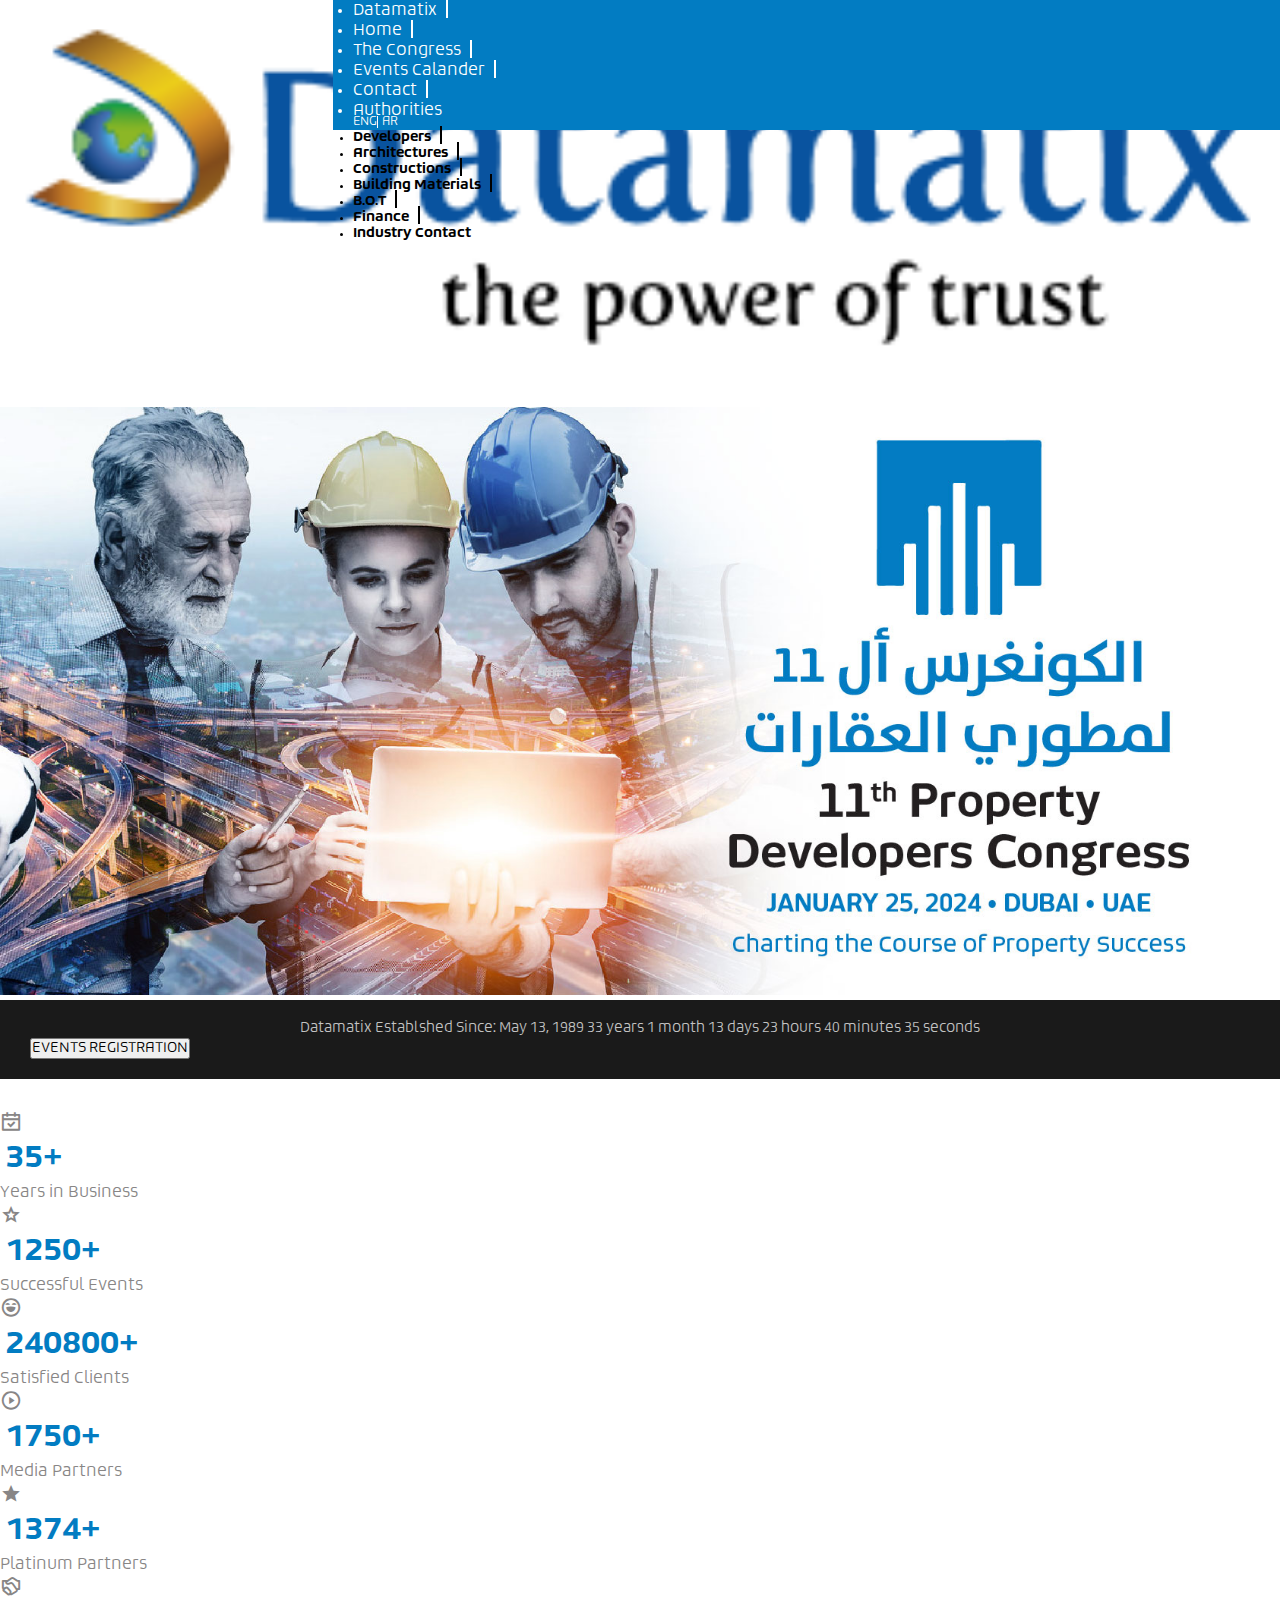
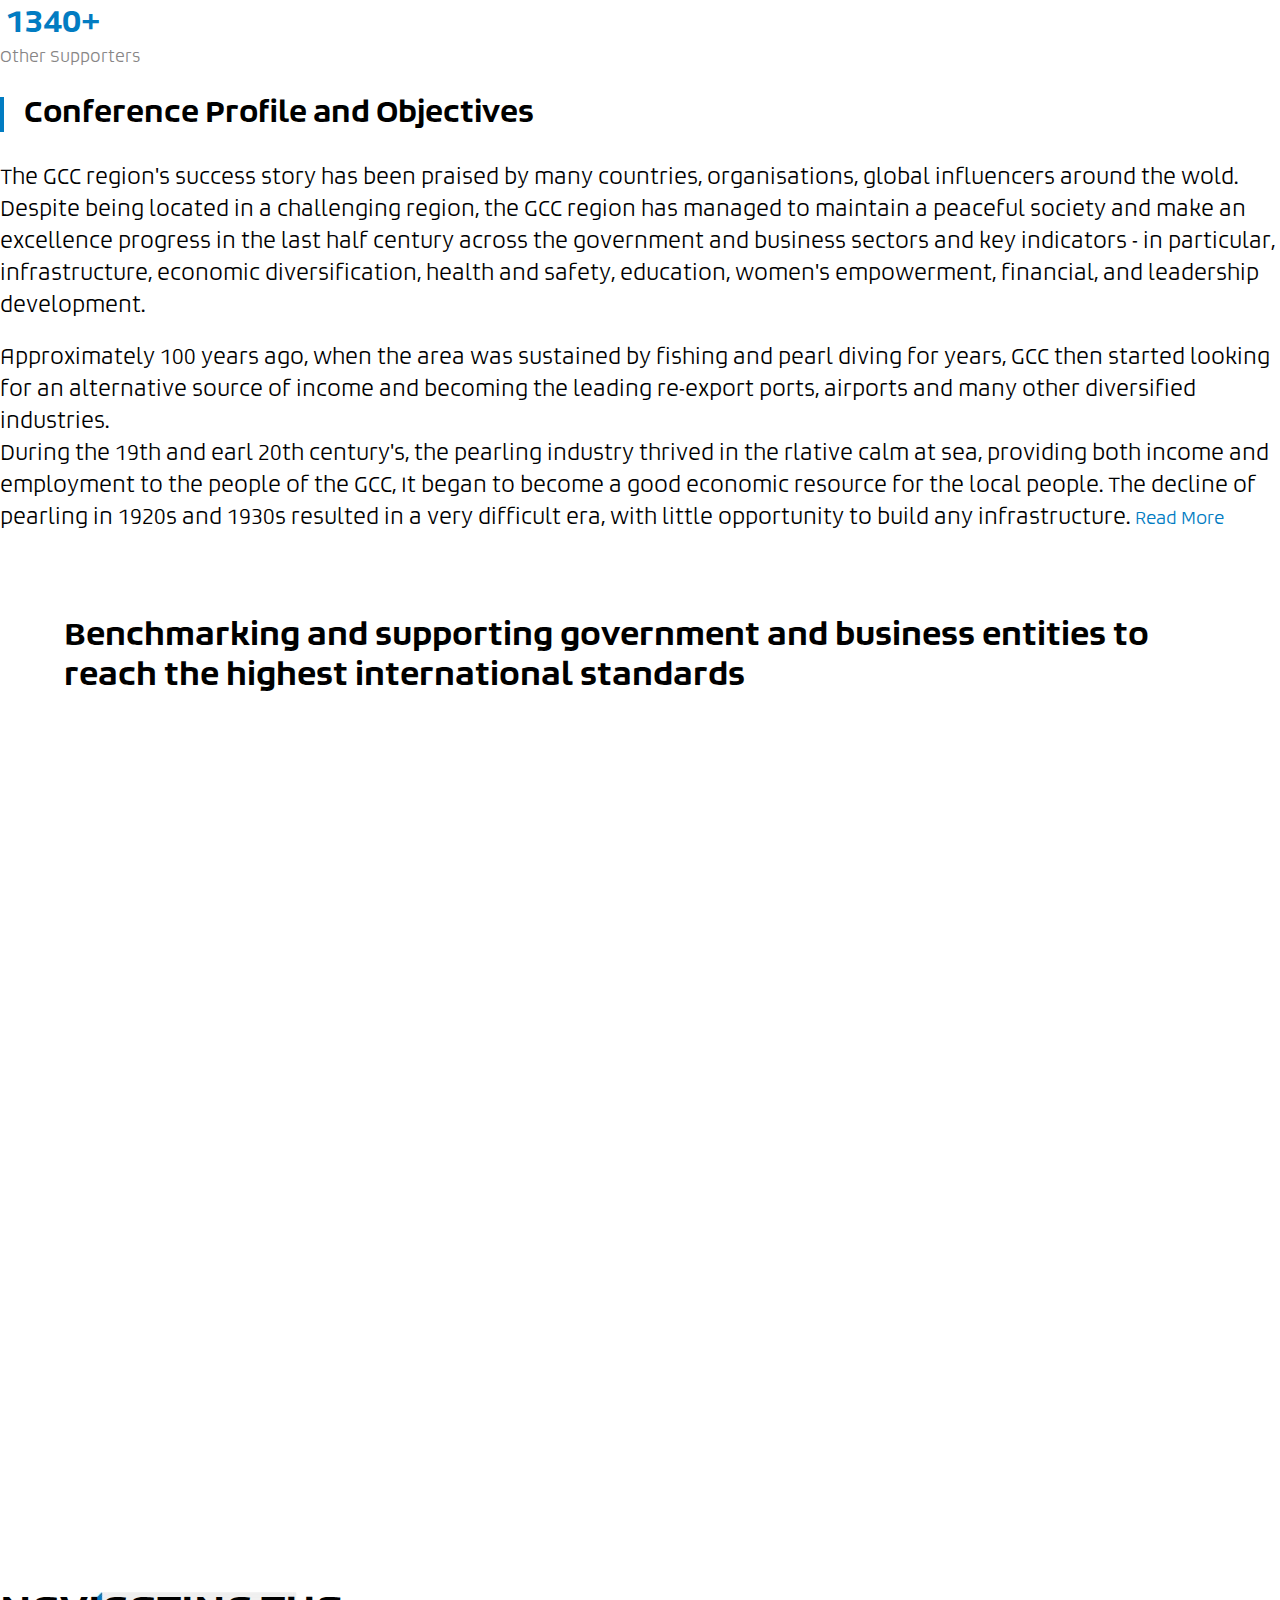
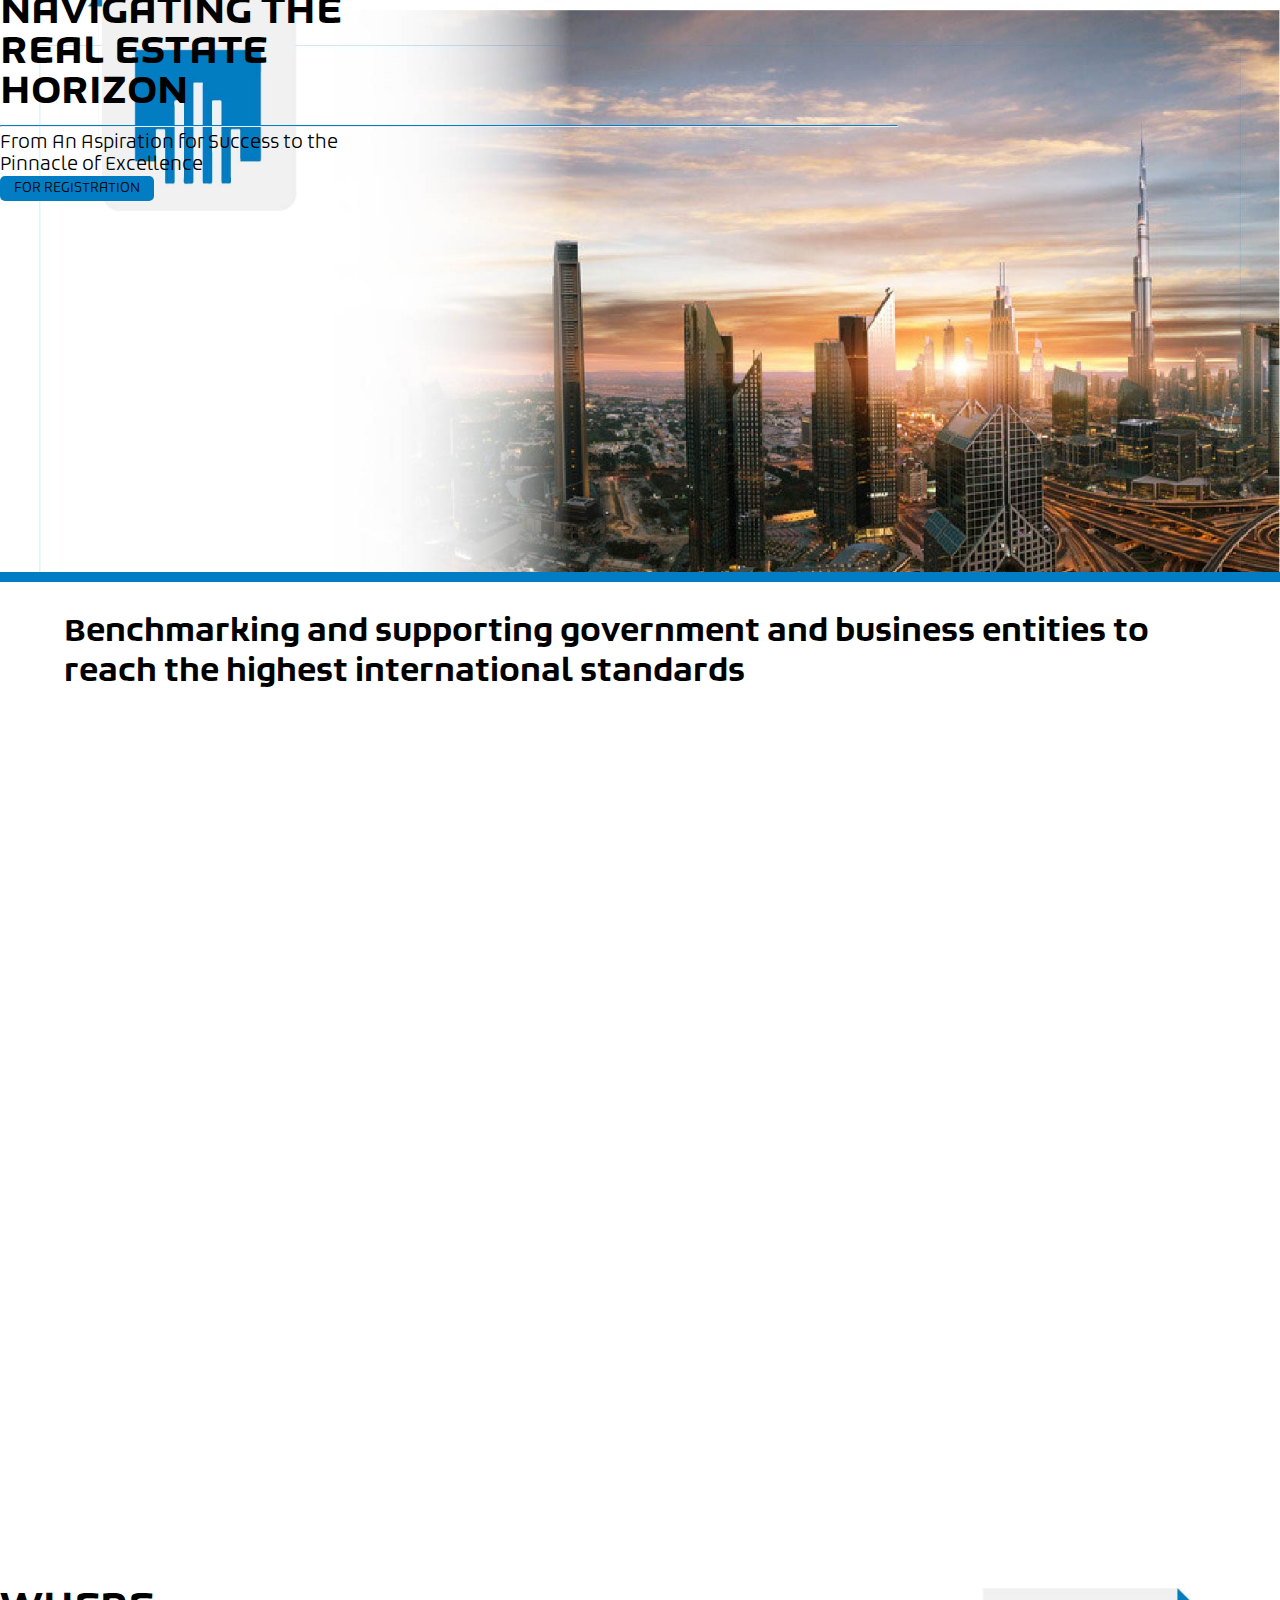
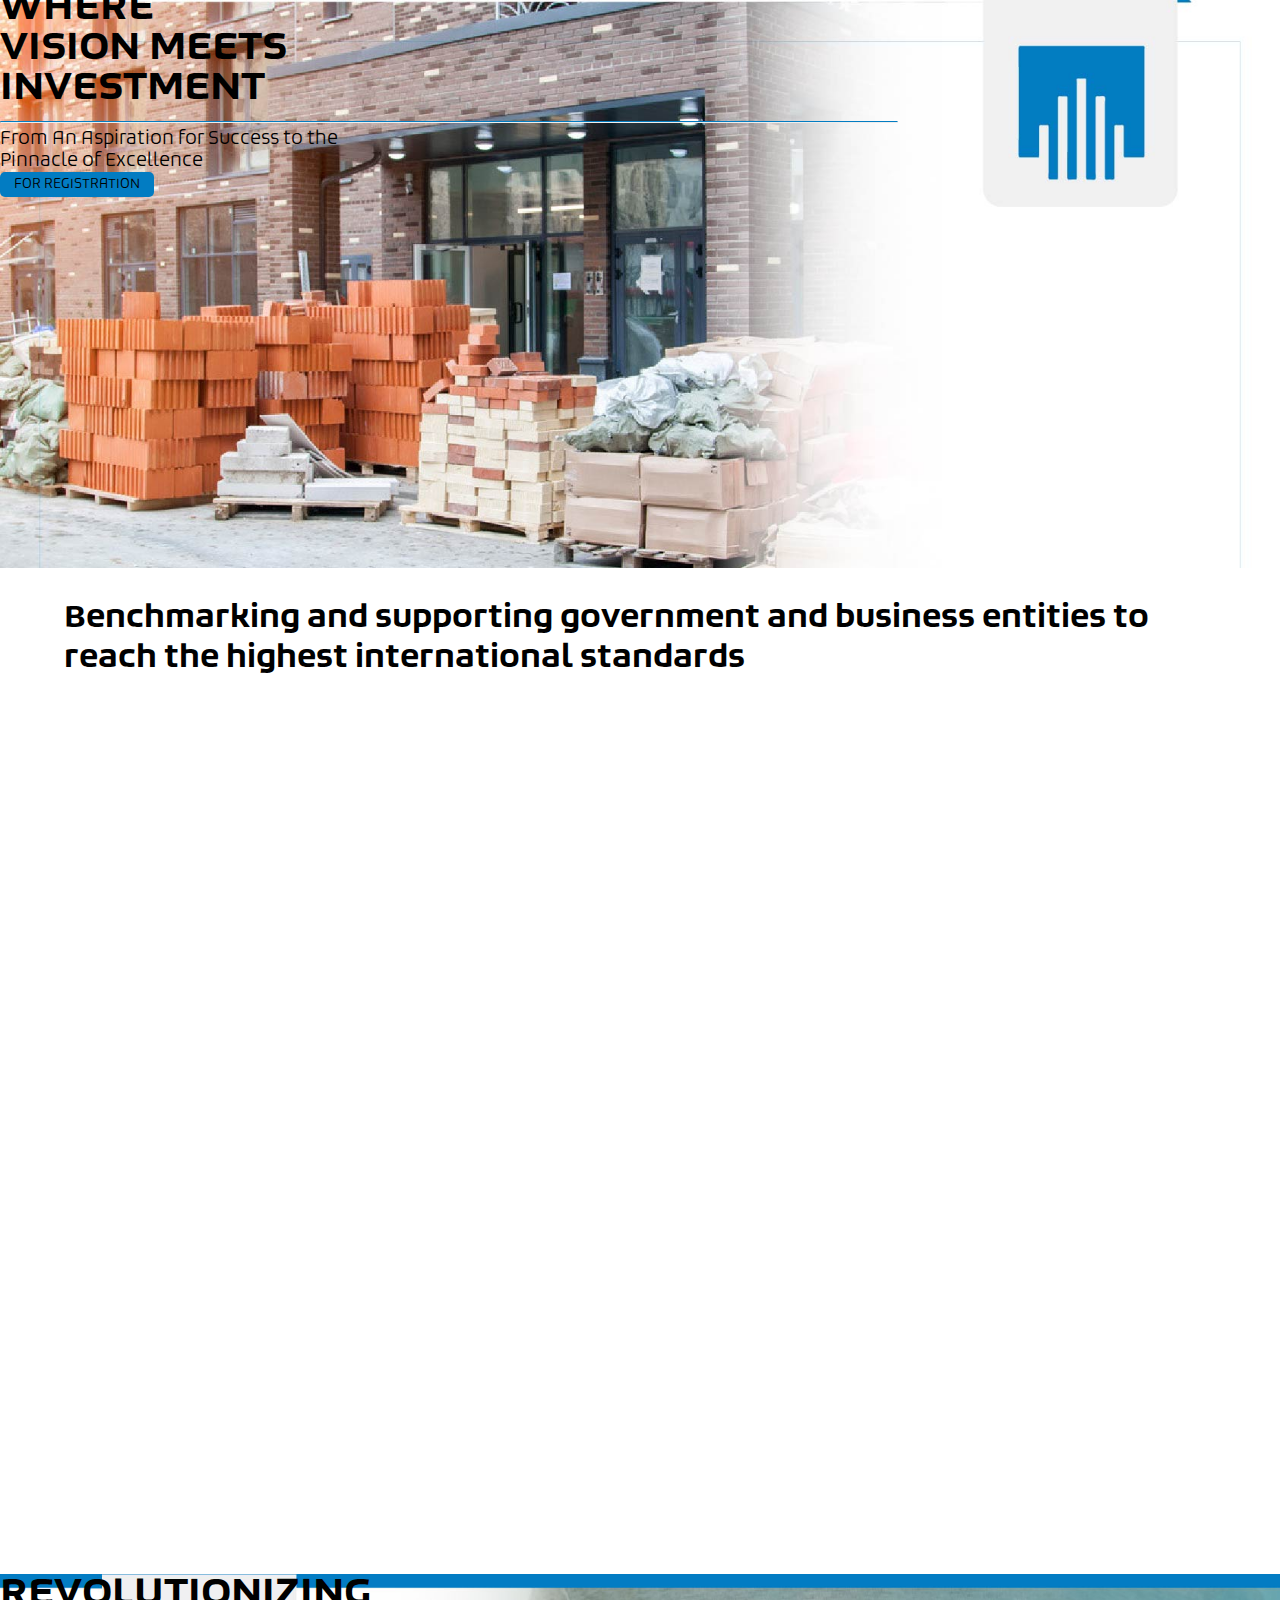
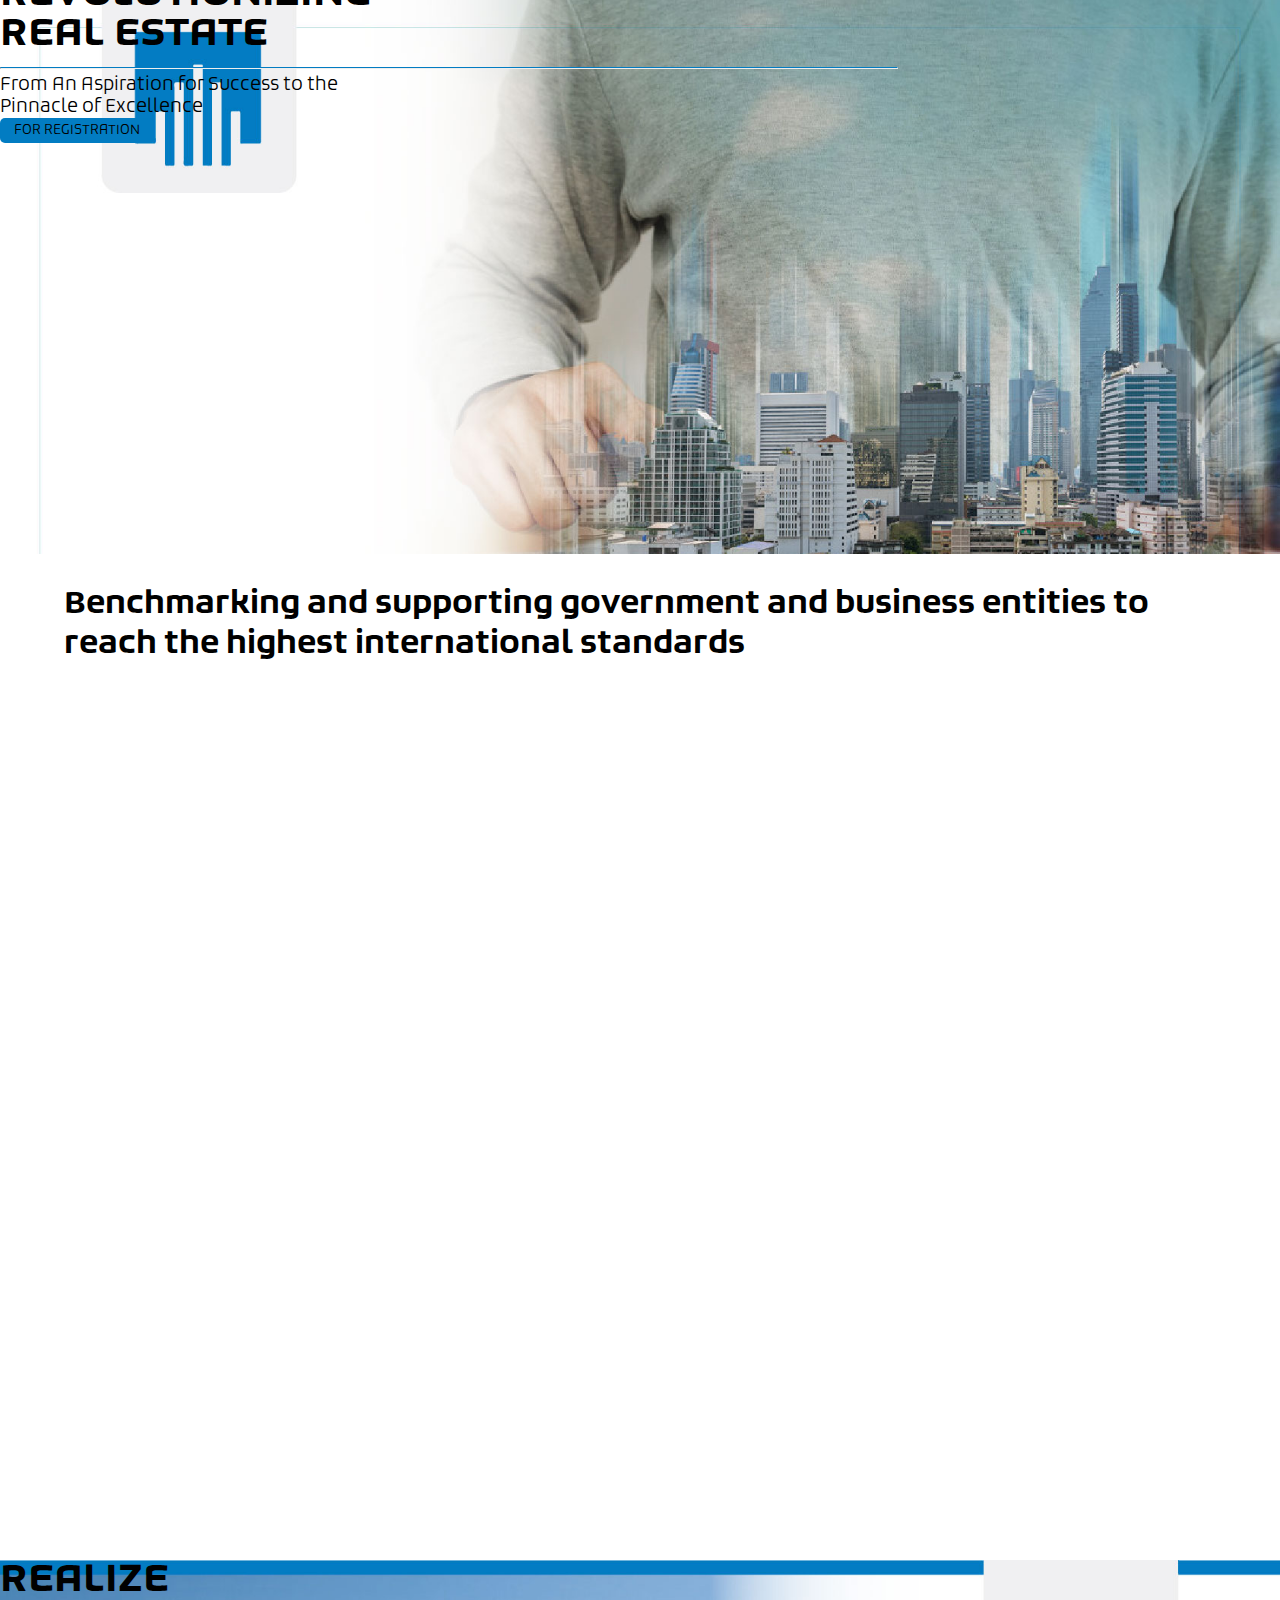
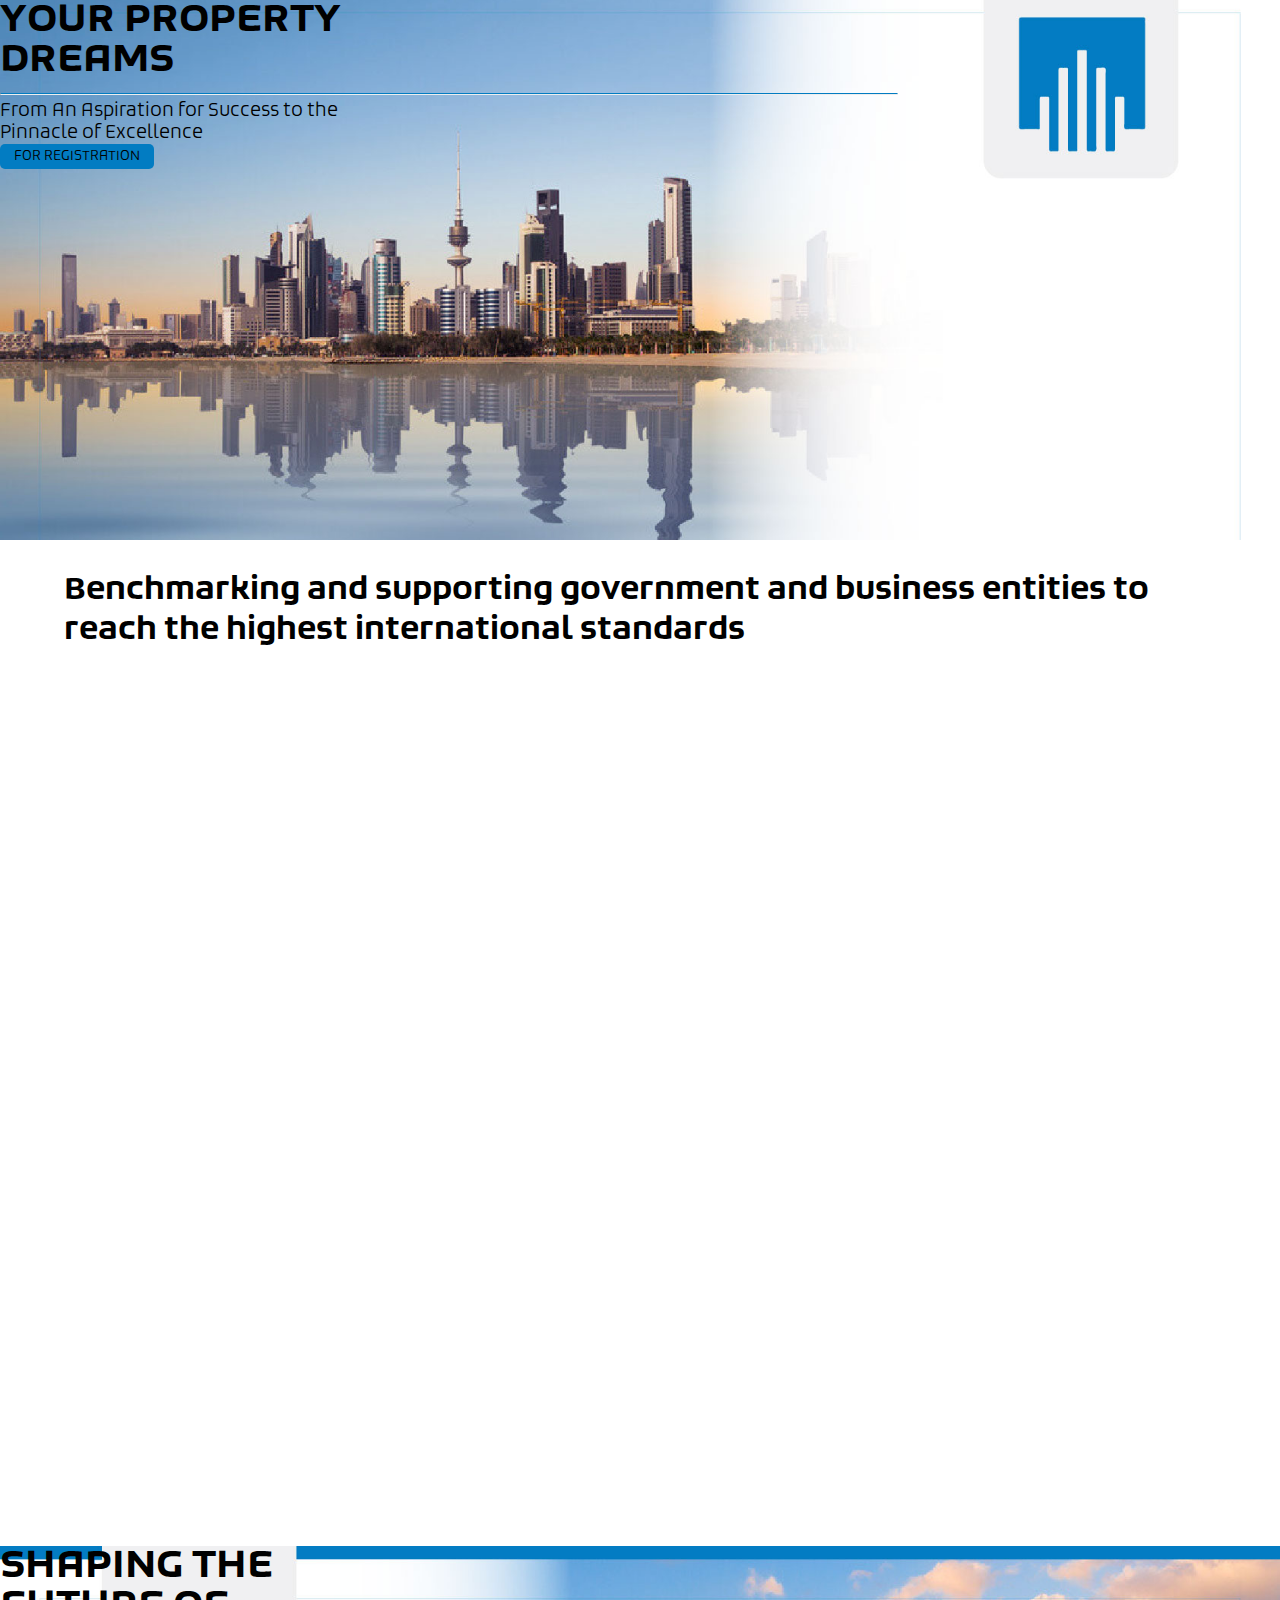
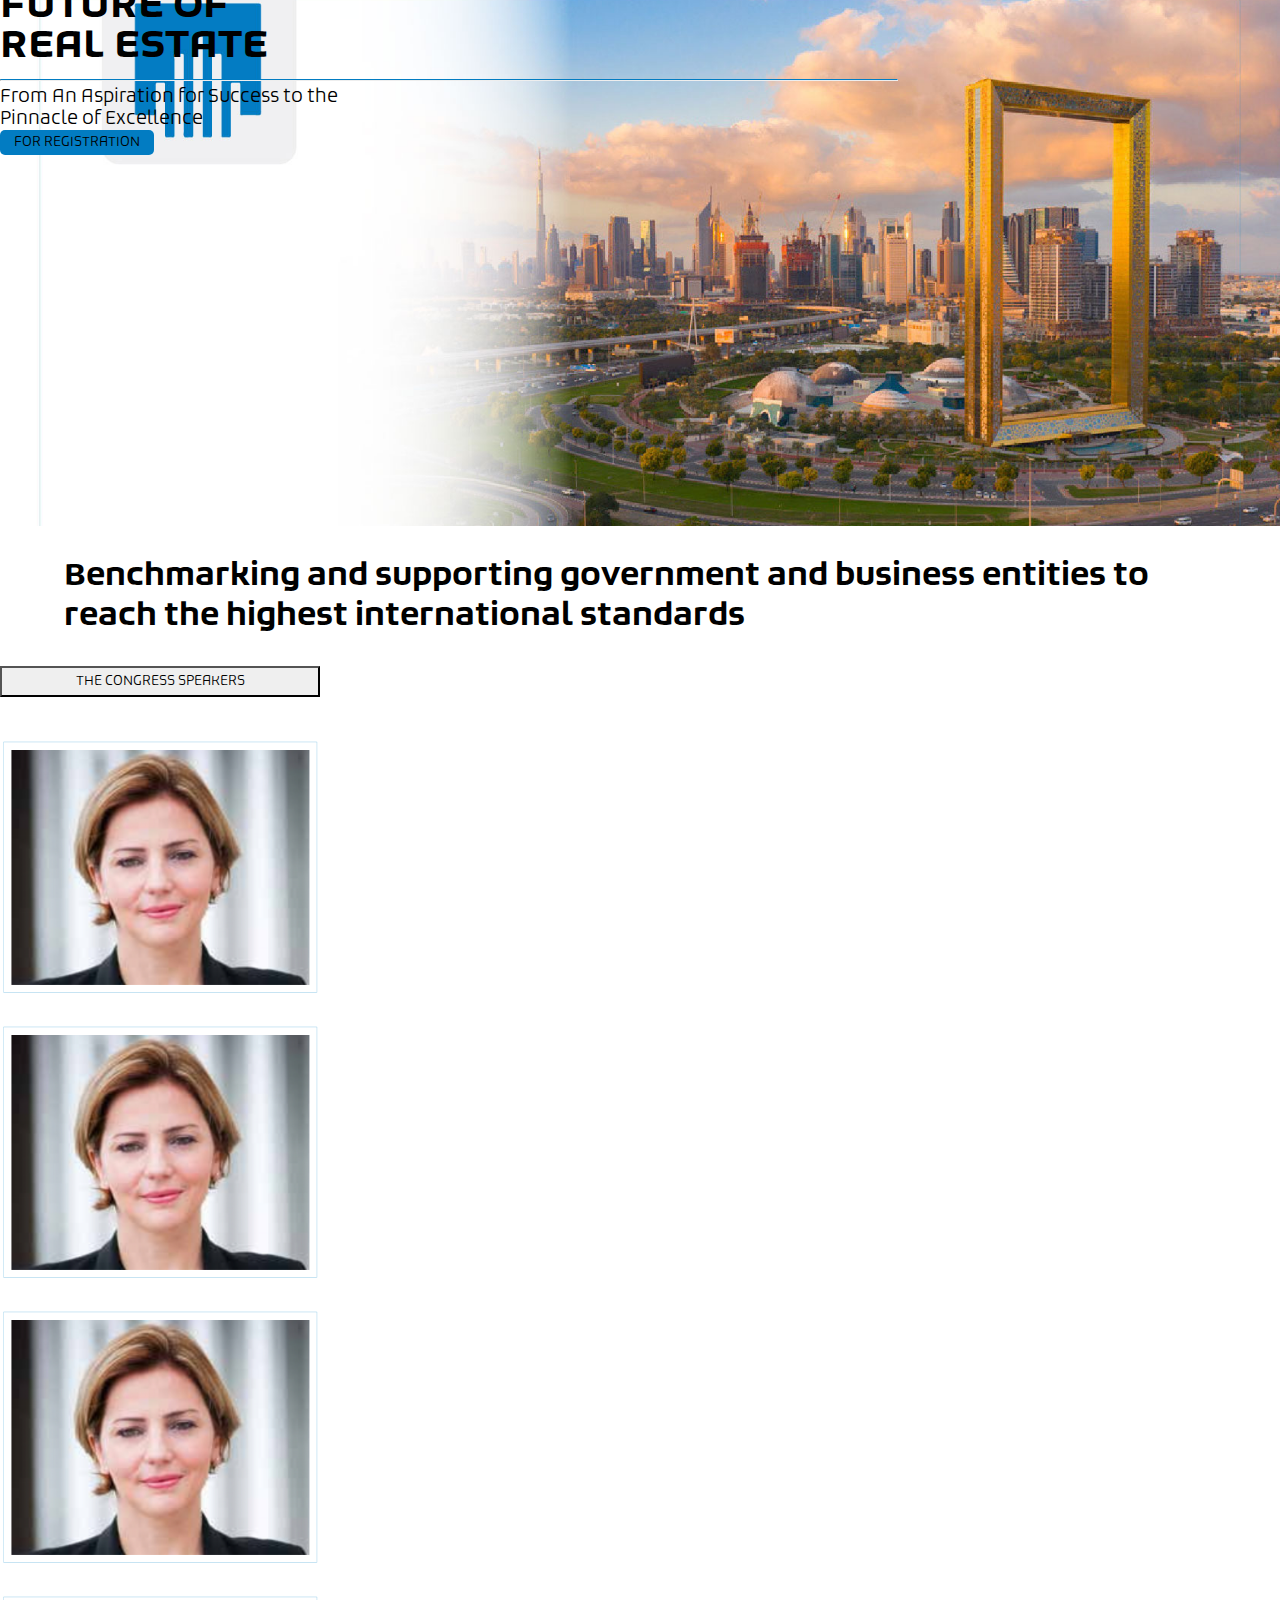
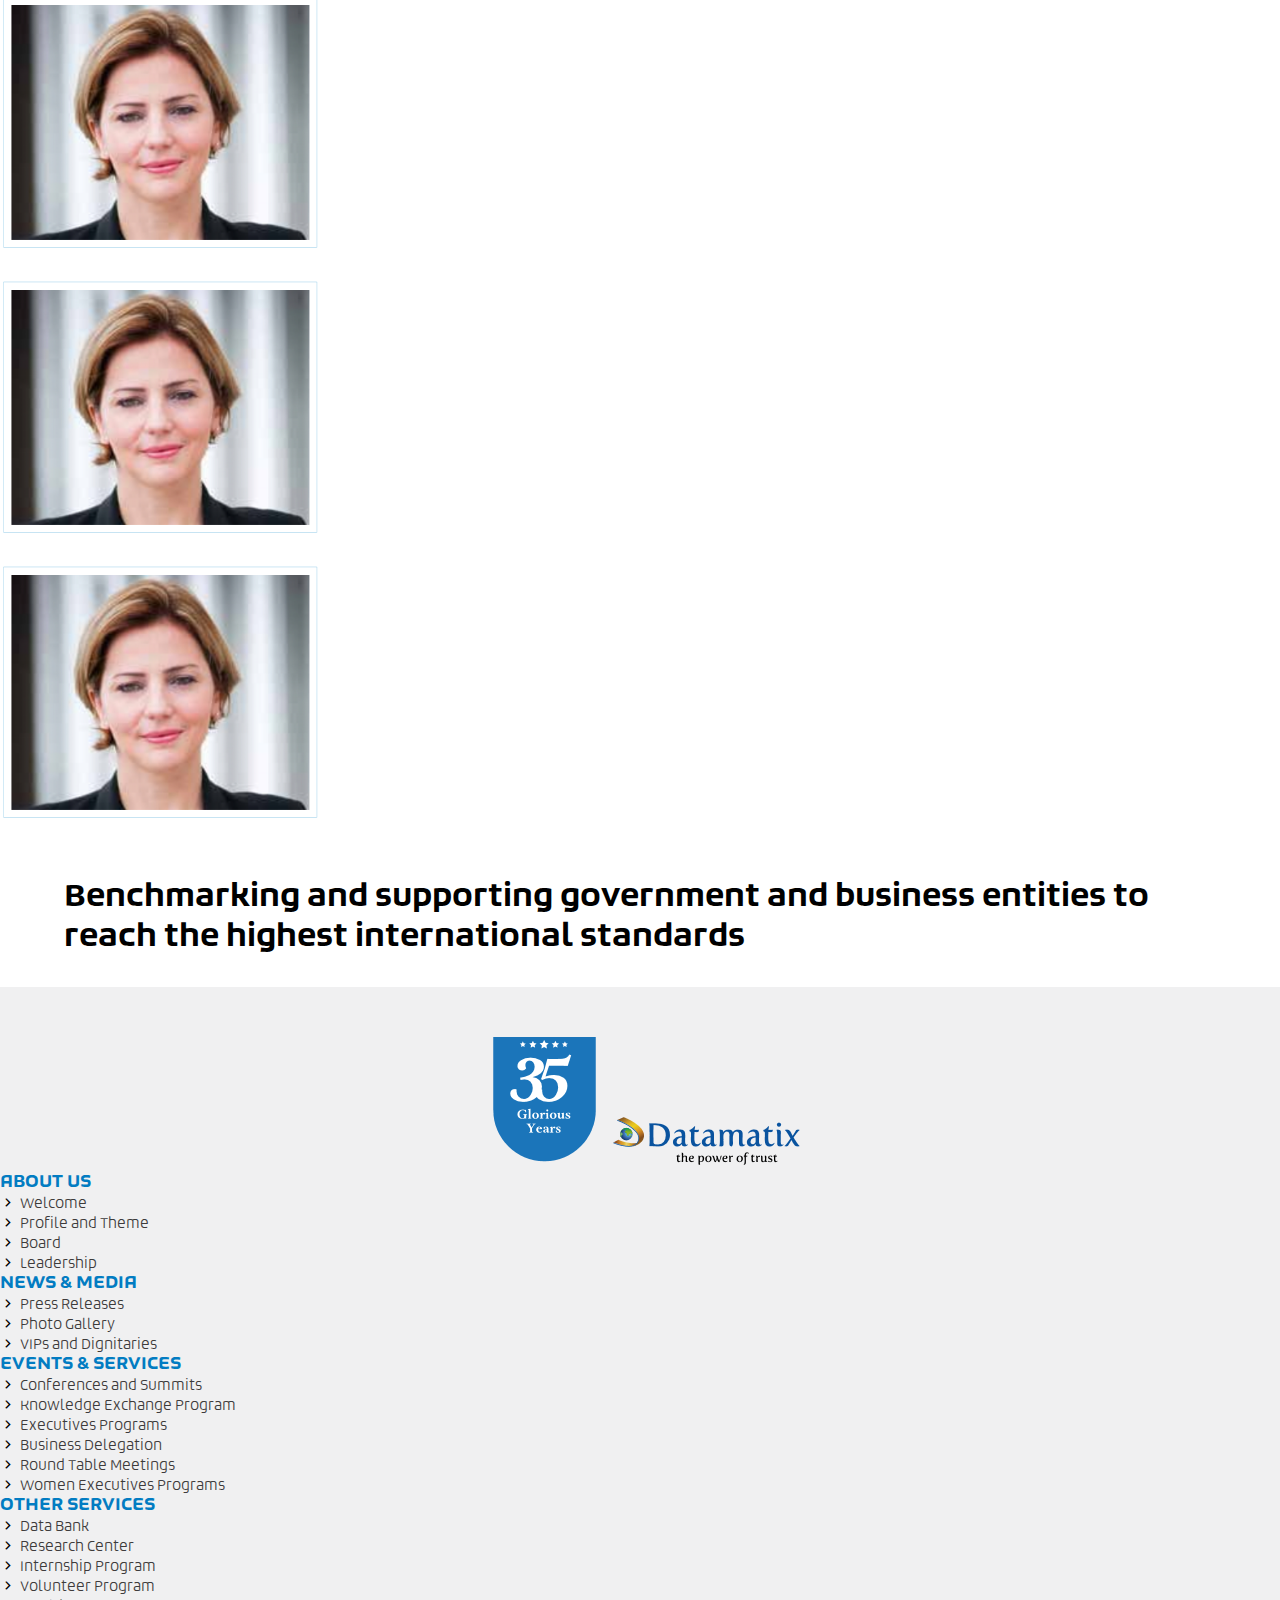
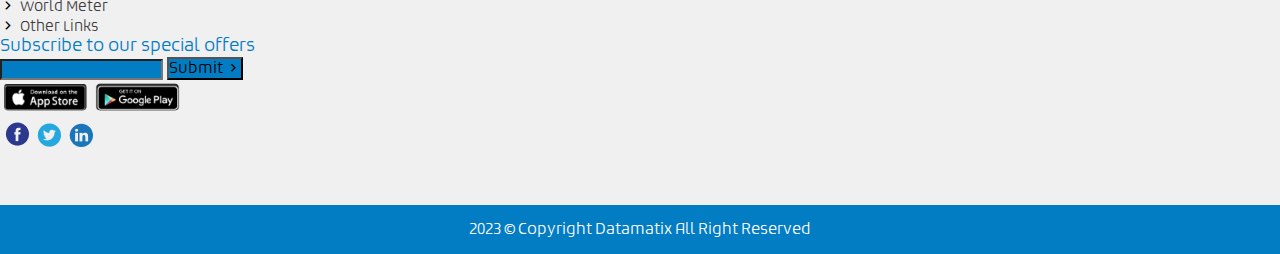
==== prop11th.html @ 407f834d "first commit" ====
<!DOCTYPE html>
<html lang="en">
  <head>
    <meta charset="utf-8">
    <meta name="viewport" content="width=device-width, initial-scale=1">
    <title>11th Property Developers Congress </title>
    <link rel="stylesheet" href="./assets/fonts/remixicon.css" />
    <link href="https://cdn.jsdelivr.net/npm/bootstrap@5.3.2/dist/css/bootstrap.min.css" rel="stylesheet" integrity="sha384-T3c6CoIi6uLrA9TneNEoa7RxnatzjcDSCmG1MXxSR1GAsXEV/Dwwykc2MPK8M2HN" crossorigin="anonymous">    
    <script defer src="https://cdn.jsdelivr.net/npm/bootstrap@5.3.2/dist/js/bootstrap.bundle.min.js" integrity="sha384-C6RzsynM9kWDrMNeT87bh95OGNyZPhcTNXj1NW7RuBCsyN/o0jlpcV8Qyq46cDfL" crossorigin="anonymous"></script>
    <link rel="stylesheet" href="./assets/css/prop11thStyle.css">
  </head>
  <body>

    <div class="home-screen">
        <!-- start header -->
        <header>
            <div class="container-fluid">
                <div class="row">
                    <div class="col-md-3">
                        <div class="left-part">
                            <a href="/"> 
                                <img src="./assets/img/logo.png" class="img-fluid" alt="logo">
                            </a>
                        </div>
                    </div>
                    <div class="col-md-9">
                        <div class="right-part">
                            <div class="top-nav">
                                <div class="container-fluid">
                                    <div class="row">
                                        <div class="col-md-10 col-8">
                                            <ul class="list-unstyled lists">
                                                <li class="list-inline-item">Datamatix</li>
                                                <li class="list-inline-item">
                                                    <a href="/mainProperty.html">Home</a>
                                                </li>
                                                <li class="list-inline-item">
                                                    <a href="/prop11th.html">The Congress</a>
                                                </li>
                                                <li class="list-inline-item">
                                                    <a href="/propertyEvents.html"> Events Calander </a>
                                                </li>
                                                <li class="list-inline-item">Contact</li>
                                                <li class="list-inline-item">Authorities</li>
                                            </ul>
                                        </div>
                                        <div class="col-md-2 col-4">
                                            <div class="langs text-end">
                                                <span class="border-right pe-2">ENG</span>
                                                <span class="ps-1">AR</span>
                                            </div>
                                        </div>
                                    </div>
                                </div>
                            </div>

                            <div class="nav1">
                                <ul class="list-unstyled lists">
                                    <li class="list-inline-item">Developers</li>
                                    <li class="list-inline-item">Architectures</li>
                                    <li class="list-inline-item">Constructions</li>
                                    <li class="list-inline-item">Building Materials </li>
                                    <li class="list-inline-item">B.O.T </li>
                                    <li class="list-inline-item">Finance</li>
                                    <li class="list-inline-item">Industry Contact</li>
                                </ul>
                           </div>

                        </div>
                    </div>
                </div>
                
                
            </div>
        </header>
        <!-- end header -->

        <!-- start banner_main -->

        <div class="main-banner">
            <img src="./assets/img/11thProp_banner.jpg" class="img-fluid" alt="banner" >
        </div>
        <!-- end banner_main-->

        <div class="counter-top">
            <div class="container-fluid">
                <div class="row">
                    <div class="col-md-9 col-12 m-auto">
                        <p>
                            Datamatix Establshed Since: May 13, 1989 33 years 1 month 13 days 23 hours 40 minutes 35 seconds 
                        </p>
                    </div>
                    <div class="col-md-3 col-12">
                        <button class="btn btn-primary">
                            EVENTS REGISTRATION 
                        </button>
                    </div>
                </div>
            </div>
        </div>

        <!-- start Counter -->
        <div class="counter">
            <div class="container">
                <div class="row">
                    <div class="col-md-2 col-6">
                        <div class="counter-desc text-center">
                            <i class="ri-calendar-check-line"></i>
                            <h2>35+</h2>
                            <p>Years in Business</p>
                        </div>
                    </div>
                    <div class="col-md-2 col-6">
                        <div class="counter-desc text-center">
                            <i class="ri-star-s-line"></i>
                            <h2>1250+</h2>
                            <p>Successful Events</p>
                        </div>
                    </div>
                    <div class="col-md-2 col-6">
                        <div class="counter-desc text-center">
                            <i class="ri-emotion-laugh-line"></i>
                            <h2>240800+</h2>
                            <p>Satisfied Clients</p>
                        </div>
                    </div>
                    <div class="col-md-2 col-6">
                        <div class="counter-desc text-center">
                            <i class="ri-play-circle-line"></i>
                            <h2>1750+</h2>
                            <p>Media Partners</p>
                        </div>
                    </div>
                    <div class="col-md-2 col-6">
                        <div class="counter-desc text-center">
                            <i class="ri-star-s-fill"></i>
                            <h2>1374+</h2>
                            <p>Platinum Partners</p>
                        </div>
                    </div>
                    <div class="col-md-2 col-6">
                        <div class="counter-desc text-center">
                            <i class="ri-shake-hands-line"></i>
                            <h2>1340+</h2>
                            <p>Other Supporters</p>
                        </div>
                    </div>
                </div>
            </div>
        </div>
        <!-- end Counter -->

        <div class="datamatix-section">
            <div class="container">
                <div class="row">
                    <div class="col-12">
                        <h3>Conference Proﬁle and Objectives</h3>
                        <p>
                            The GCC region's success story has been praised by many countries, organisations, global  
                            influencers around the wold. Despite being located in a challenging region, the GCC 
                            region has managed to maintain a peaceful society and make an excellence progress 
                            in the last half century across the government and business sectors and key 
                            indicators - in particular, infrastructure, economic diversification, health 
                            and safety, education, women's empowerment, financial, and leadership development. 
                        </p>
                        <br>
                        <p>
                            Approximately 100 years ago, when the area was sustained by fishing and pearl diving 
                            for years, GCC then started looking for an alternative source of income and becoming 
                            the leading re-export ports, airports and many other diversified industries.  
                        </p>
                        <p>
                            During the 19th and earl 20th century's, the pearling industry thrived in the rlative 
                            calm at sea, providing both income and employment to the people of the GCC, It began 
                            to become a good economic resource for the local people. The decline of pearling 
                            in 1920s and 1930s resulted in a very difficult era, with little opportunity to 
                            build any infrastructure.  <a>Read More</a>
                        </p>
                       
                    </div>
                </div>
            </div>
        </div>
        <br>

        <!-- start banners -->
        <!-- <div class="bannerTop banner">

            <div class="container">
                <div class="row">
                    <div class="col-md-7 col-12">
                        <div class="datamatix-section">
                            <h3>The Congress Proﬁle and Objectives</h3>
                            <p>
                                The GCC region’s success story has been
                                praised by many countries, organisations,
                                global leaders and inﬂuencers around the world. Despite being located in a challenging region,
                                the GCC region has managed to maintain a peaceful society and make an excellence
                                progress in the last half century across the government and business sectors and key 
                                indicators – in particular, infrastructure,
                                economic diversiﬁcation, health and safety, education, women’s empowerment, ﬁnancial,
                                and leadership development. <a href="/">Read More</a>
                            </p>
                        </div>
                    </div>
                </div>
            </div>
        </div> -->

        <div class="container">
            <h2 class="banner_title text-center" style="margin: 30px auto; width: 90%;">
                Benchmarking and supporting government and business entities to reach the highest international standards</h2>
        </div> 

        <div class="banner-1 banner">
            <div class="over">
                <div class="container">
                    <div class="row">
                        <div class="col-md-4 col-11 text-left">
                            <div class="banner-text">
                                <h3>
                                    NAVIGATING THE <br>
                                    REAL ESTATE <br>
                                    HORIZON
                                </h3>
                                <hr>
                                <p>From An Aspiration for Success to the <br> Pinnacle of Excellence</p>
                                <button class="btn btn-primary">FOR REGISTRATION</button>
                            </div>
                        </div>
                        <div class="col-md-8 col-1"></div>
                    </div>
                </div>
            </div>
        </div>

        
        <div class="container">
            <h2 class="banner_title text-center" style="margin: 30px auto; width: 90%;">
                Benchmarking and supporting government and business entities to reach the highest international standards</h2>
        </div> 

        <div class="banner-2 banner">
            <div class="over">
                <div class="container">
                    <div class="row">
                        <div class="col-md-8 col-1"></div>
                        <div class="col-md-4 col-11 text-end">
                            <div class="banner-text">
                                <h3>
                                    WHERE <br>
                                    VISION MEETS <br>
                                    INVESTMENT
                                </h3>
                                <hr>
                                <p>From An Aspiration for Success to the <br> Pinnacle of Excellence</p>
                                <button class="btn btn-primary">FOR REGISTRATION</button>
                            </div>
                        </div>
                    </div>
                </div>
            </div>
        </div>

        <div class="container">
            <h2 class="banner_title text-center" style="margin: 30px auto; width: 90%;">
                Benchmarking and supporting government and business entities to reach the highest international standards</h2>
        </div> 

        <div class="banner-3 banner">
            <div class="over">
                <div class="container">
                    <div class="row">
                        <div class="col-md-4 col-11 text-left">
                            <div class="banner-text">
                                <h3>
                                    REVOLUTIONIZING <br>
                                    REAL ESTATE
                                </h3>
                                <hr>
                                <p>From An Aspiration for Success to the <br> Pinnacle of Excellence</p>
                                <button class="btn btn-primary">FOR REGISTRATION</button>
                            </div>
                        </div>
                        <div class="col-md-8 col-1"></div>
                    </div>
                </div>
            </div>
        </div>

        <div class="container">
            <h2 class="banner_title text-center" style="margin: 30px auto; width: 90%;">
                Benchmarking and supporting government and business entities to reach the highest international standards</h2>
        </div> 

        <div class="banner-4 banner">
            <div class="over">
                <div class="container">
                    <div class="row">
                        <div class="col-md-8 col-1"></div>
                        <div class="col-md-4 col-11 text-end">
                            <div class="banner-text">
                                <h3>
                                    REALIZE <br>
                                    YOUR PROPERTY <br>
                                    DREAMS
                                </h3>
                                <hr>
                                <p>From An Aspiration for Success to the <br> Pinnacle of Excellence</p>
                                <button class="btn btn-primary">FOR REGISTRATION</button>
                            </div>
                        </div>
                    </div>
                </div>
            </div>
        </div>

        <div class="container">
            <h2 class="banner_title text-center" style="margin: 30px auto; width: 90%;">
                Benchmarking and supporting government and business entities to reach the highest international standards</h2>
        </div> 

        <div class="banner-5 banner">
            <div class="over">
                <div class="container">
                    <div class="row">
                        <div class="col-md-4 col-11 text-left">
                            <div class="banner-text">
                                <h3>
                                    SHAPING THE <br>
                                    FUTURE OF <br>
                                    REAL ESTATE
                                </h3>
                                <hr>
                                <p>From An Aspiration for Success to the <br> Pinnacle of Excellence</p>
                                <button class="btn btn-primary">FOR REGISTRATION</button>
                            </div>
                        </div>
                        <div class="col-md-8 col-1"></div>
                    </div>
                </div>
            </div>
        </div>

        <div class="container">
            <h2 class="banner_title text-center" style="margin: 30px auto; width: 90%;">
                Benchmarking and supporting government and business entities to reach the highest international standards</h2>
        </div> 

        <!-- end banners -->

        <!-- <div class="container text-center">
            <h2 class="banner_title text-center">Benchmarking and supporting government and business entities to reach the highest international standards</h2>
        </div> -->

        <!-- <div class="categories">
            <div class="container">
                <div class="row">
                    <div class="col-lg-4 col-md-6 col-12">
                        <div class="cat">
                            <img src="./assets/img/category1.png" width="320" height="260" class="img-fluid" alt="img1">
                        </div>
                    </div>
                    <div class="col-lg-4 col-md-6 col-12">
                        <div class="cat">
                            <img src="./assets/img/category2.png" width="320" height="260" class="img-fluid" alt="img2">
                        </div>
                    </div>
                    <div class="col-lg-4 col-md-6 col-12">
                        <div class="cat">

                            <img src="./assets/img/category3.png" width="320" height="260" class="img-fluid" alt="img3">
                        </div>
                    </div>
                    <div class="col-lg-4 col-md-6 col-12">
                        <div class="cat">
                            <img src="./assets/img/category4.png" width="320" height="260" class="img-fluid" alt="img4">
                        </div>
                    </div>
                    <div class="col-lg-4 col-md-6 col-12">
                        <div class="cat">
                            <img src="./assets/img/category5.png" width="320" height="260" class="img-fluid" alt="img5">
                        </div>
                    </div>
                    <div class="col-lg-4 col-md-6 col-12">
                        <div class="cat">
                            <img src="./assets/img/category6.png" width="320" height="260" class="img-fluid" alt="img6">
                        </div>
                    </div>
                </div>
            </div>
        </div> -->

        <!-- start UPCOMING EVENTS -->
        
        <!-- <div class="events">
            <div class="container">
                <h3>UPCOMING EVENTS</h3>
                <div class="row">
                    <div class="col-md-4 col-12">
                        <div class="event-card active">
                            <img src="./assets/img/event1.png" alt="event1" class="img-fluid">
                            <h5>The Construction Company Congress</h5>
                            <div class="card-body">
                                <p>About 4-decades ago, the institute embarked on a global excellence development journey to accelerate the leadership and organizational development goals of the middle east region and</p>
                            </div>
                            <div class="card-footer">
                                <h6>MARCH 23, 2022</h6>
                                <p>Dubai, United Arab Emirates</p>
                            </div>
                            <button class="btn btn-primary">
                                <a href="/">FOR REGISTRATION</a>
                                <i class="ri-arrow-right-s-line ms-2"></i>
                            </button>
                        </div>
                    </div>
                    <div class="col-md-4 col-12">
                        <div class="event-card">
                            <img src="./assets/img/event2.png" alt="event2" class="img-fluid">
                            <h5>The Food <br> Company Congress</h5>
                            <div class="card-body">
                                <p>About 4-decades ago, the institute embarked on a global excellence development journey to accelerate the leadership and organizational development goals of the middle east region and</p>
                            </div>
                            <div class="card-footer">
                                <h6>MARCH 23, 2022</h6>
                                <p>Dubai, United Arab Emirates</p>
                            </div>
                            <button class="btn btn-primary">
                                <a href="/">FOR REGISTRATION</a>
                                <i class="ri-arrow-right-s-line ms-2"></i>
                            </button>
                        </div>
                    </div>
                    <div class="col-md-4 col-12">
                        <div class="event-card">
                            <img src="./assets/img/event3.png" alt="event3" class="img-fluid">
                            <h5>The Architect Company Congress</h5>
                            <div class="card-body">
                                <p>About 4-decades ago, the institute embarked on a global excellence development journey to accelerate the leadership and organizational development goals of the middle east region and</p>
                            </div>
                            <div class="card-footer">
                                <h6>MARCH 23, 2022</h6>
                                <p>Dubai, United Arab Emirates</p>
                            </div>
                            <button class="btn btn-primary">
                                <a href="/">FOR REGISTRATION</a>
                                <i class="ri-arrow-right-s-line ms-2"></i>
                            </button>
                        </div>
                    </div>
                    <div class="col-md-4 col-12">
                        <div class="event-card active">
                            <img src="./assets/img/event4.png" alt="event4" class="img-fluid">
                            <h5>The Building Materials Congress</h5>
                            <div class="card-body">
                                <p>About 4-decades ago, the institute embarked on a global excellence development journey to accelerate the leadership and organizational development goals of the middle east region and</p>
                            </div>
                            <div class="card-footer">
                                <h6>MARCH 23, 2022</h6>
                                <p>Dubai, United Arab Emirates</p>
                            </div>
                            <button class="btn btn-primary">
                                <a href="/">FOR REGISTRATION</a>
                                <i class="ri-arrow-right-s-line ms-2"></i>
                            </button>
                        </div>
                    </div>
                    <div class="col-md-4 col-12">
                        <div class="event-card">
                            <img src="./assets/img/event2.png" alt="event2" class="img-fluid">
                            <h5>The Food <br> Company Congress</h5>
                            <div class="card-body">
                                <p>About 4-decades ago, the institute embarked on a global excellence development journey to accelerate the leadership and organizational development goals of the middle east region and</p>
                            </div>
                            <div class="card-footer">
                                <h6>MARCH 23, 2022</h6>
                                <p>Dubai, United Arab Emirates</p>
                            </div>
                            <button class="btn btn-primary">
                                <a href="/">FOR REGISTRATION</a>
                                <i class="ri-arrow-right-s-line ms-2"></i>
                            </button>
                        </div>
                    </div>
                    <div class="col-md-4 col-12">
                        <div class="event-card">
                            <img src="./assets/img/event3.png" alt="event3" class="img-fluid">
                            <h5>The Architect Company Congress</h5>
                            <div class="card-body">
                                <p>About 4-decades ago, the institute embarked on a global excellence development journey to accelerate the leadership and organizational development goals of the middle east region and</p>
                            </div>
                            <div class="card-footer">
                                <h6>MARCH 23, 2022</h6>
                                <p>Dubai, United Arab Emirates</p>
                            </div>
                            <button class="btn btn-primary">
                                <a href="/">FOR REGISTRATION</a>
                                <i class="ri-arrow-right-s-line ms-2"></i>
                            </button>
                        </div>
                    </div>
                    <div class="col-md-4 col-12">
                        <div class="event-card active">
                            <img src="./assets/img/event4.png" alt="event4" class="img-fluid">
                            <h5>The Building Materials Congress</h5>
                            <div class="card-body">
                                <p>About 4-decades ago, the institute embarked on a global excellence development journey to accelerate the leadership and organizational development goals of the middle east region and</p>
                            </div>
                            <div class="card-footer">
                                <h6>MARCH 23, 2022</h6>
                                <p>Dubai, United Arab Emirates</p>
                            </div>
                            <button class="btn btn-primary">
                                <a href="/">FOR REGISTRATION</a>
                                <i class="ri-arrow-right-s-line ms-2"></i>
                            </button>
                        </div>
                    </div>
                    <div class="col-md-4 col-12">
                        <div class="event-card">
                            <img src="./assets/img/event2.png" alt="event2" class="img-fluid">
                            <h5>The Food <br> Company Congress</h5>
                            <div class="card-body">
                                <p>About 4-decades ago, the institute embarked on a global excellence development journey to accelerate the leadership and organizational development goals of the middle east region and</p>
                            </div>
                            <div class="card-footer">
                                <h6>MARCH 23, 2022</h6>
                                <p>Dubai, United Arab Emirates</p>
                            </div>
                            <button class="btn btn-primary">
                                <a href="/">FOR REGISTRATION</a>
                                <i class="ri-arrow-right-s-line ms-2"></i>
                            </button>
                        </div>
                    </div>
                    <div class="col-md-4 col-12">
                        <div class="event-card">
                            <img src="./assets/img/event3.png" alt="event3" class="img-fluid">
                            <h5>The Architect Company Congress</h5>
                            <div class="card-body">
                                <p>About 4-decades ago, the institute embarked on a global excellence development journey to accelerate the leadership and organizational development goals of the middle east region and</p>
                            </div>
                            <div class="card-footer">
                                <h6>MARCH 23, 2022</h6>
                                <p>Dubai, United Arab Emirates</p>
                            </div>
                            <button class="btn btn-primary">
                                <a href="/">FOR REGISTRATION</a>
                                <i class="ri-arrow-right-s-line ms-2"></i>
                            </button>
                        </div>
                    </div>
                </div>
            </div>
        </div> -->

        <!-- end UPCOMING EVENTS -->
        

        <!-- start gallery -->
        <div class="gallery">
            <div class="container">
                <div class="row">
                    <div class="col-md-4 col-0"></div>
                    <div class="col-md-4 col-12">
                        <button class="btn btn-primary">THE CONGRESS SPEAKERS</button>
                    </div>
                    <div class="col-md-4 col-0"></div>
                </div>
                <div class="row">
                    <div class=" col-md-4 col-sm-6 col-12">
                        <img src="./assets/img/speaker.png" width="320" height="260" class="img-fluid">
                    </div>
                    <div class=" col-md-4 col-sm-6 col-12">
                        <img src="./assets/img/speaker.png" width="320" height="260" class="img-fluid">
                    </div>
                    <div class=" col-md-4 col-sm-6 col-12">
                        <img src="./assets/img/speaker.png" width="320" height="260" class="img-fluid">
                    </div>
                    <div class=" col-md-4 col-sm-6 col-12">
                        <img src="./assets/img/speaker.png" width="320" height="260" class="img-fluid">
                    </div>
                    <div class=" col-md-4 col-sm-6 col-12">
                        <img src="./assets/img/speaker.png" width="320" height="260" class="img-fluid">
                    </div>
                    <div class=" col-md-4 col-sm-6 col-12">
                        <img src="./assets/img/speaker.png" width="320" height="260" class="img-fluid">
                    </div>
                </div>
            </div>
        </div>
        <!-- end gallery -->

        <div class="container">
            <h2 class="banner_title text-center" style="margin: 30px auto; width: 90%;">
                Benchmarking and supporting government and business entities to reach the highest international standards</h2>
        </div> 

        <!-- start footer -->
        <footer>
            <div class="container">
                <div class="row mb-2">
                    <div class="col-md-3 col-12 text-sm-center">
                        <div class="logo">
                            <img class="img-fluid" src="./assets/img/logo-footer.png" alt="logo3">
                            <img class="img-fluid" src="./assets/img/logo-footer2.png" alt="logo2">
                        </div>
                    </div>

                    <div class="col-md-2 col-6">
                        <h5>ABOUT US</h5>
                        <div class="links d-flex">
                            <i class="ri-arrow-right-s-line"></i>
                            <span>Welcome</span>
                        </div>
                        <div class="links d-flex">
                            <i class="ri-arrow-right-s-line"></i>
                            <span> Profile and Theme </span>
                        </div>
                        <div class="links d-flex">
                            <i class="ri-arrow-right-s-line"></i>
                            <span>Board</span>
                        </div>
                        <div class="links d-flex">
                            <i class="ri-arrow-right-s-line"></i>
                            <span>Leadership</span>
                        </div>
                    </div>

                    <div class="col-md-2 col-6">
                        <h5>NEWS & MEDIA</h5>
                        <div class="links d-flex">
                            <i class="ri-arrow-right-s-line"></i>
                            <span>Press Releases</span>
                        </div>
                        <div class="links d-flex">
                            <i class="ri-arrow-right-s-line"></i>
                            <span>Photo Gallery</span>
                        </div>
                        <div class="links d-flex">
                            <i class="ri-arrow-right-s-line"></i>
                            <span>VIPs and Dignitaries</span>
                        </div>
                    </div>

                    <div class="col-md-3 col-6">
                        <h5>EVENTS & SERVICES </h5>
                        <div class="links d-flex">
                            <i class="ri-arrow-right-s-line"></i>
                            <span>Conferences and Summits </span>
                        </div>
                        <div class="links d-flex">
                            <i class="ri-arrow-right-s-line"></i>
                            <span>Knowledge Exchange Program</span>
                        </div>
                        <div class="links d-flex">
                            <i class="ri-arrow-right-s-line"></i>
                            <span>Executives Programs </span>
                        </div>
                        <div class="links d-flex">
                            <i class="ri-arrow-right-s-line"></i>
                            <span>Business Delegation</span>
                        </div>
                        <div class="links d-flex">
                            <i class="ri-arrow-right-s-line"></i>
                            <span>Round Table Meetings</span>
                        </div>
                        <div class="links d-flex">
                            <i class="ri-arrow-right-s-line"></i>
                            <span>Women Executives Programs</span>
                        </div>
                    </div>

                    <div class="col-md-2 col-6">
                        <h5>OTHER SERVICES</h5>
                        <div class="links d-flex">
                            <i class="ri-arrow-right-s-line"></i>
                            <span>Data Bank</span>
                        </div>
                        <div class="links d-flex">
                            <i class="ri-arrow-right-s-line"></i>
                            <span>Research Center</span>
                        </div>
                        <div class="links d-flex">
                            <i class="ri-arrow-right-s-line"></i>
                            <span>Internship Program </span>
                        </div>
                        <div class="links d-flex">
                            <i class="ri-arrow-right-s-line"></i>
                            <span>Volunteer Program </span>
                        </div>
                        <div class="links d-flex">
                            <i class="ri-arrow-right-s-line"></i>
                            <span>World Meter </span>
                        </div>
                        <div class="links d-flex">
                            <i class="ri-arrow-right-s-line"></i>
                            <span>Other Links</span>
                        </div>
                    </div>

                    <!-- <div class="col-md-2 col-sm-4 col-6">
                        <h5>Advertise</h5>
                        <div class="links d-flex">
                            <i class="ri-arrow-right-s-line"></i>
                            <span>Consultancy</span>
                        </div>
                        <div class="links d-flex">
                            <i class="ri-arrow-right-s-line"></i>
                            <span>Criteria Devp.</span>
                        </div>
                        <div class="links d-flex">
                            <i class="ri-arrow-right-s-line"></i>
                            <span>Old Links</span>
                        </div>
                    </div> -->

                </div>
                <div class="row">
                    <!-- <div class="col-md-2"></div> -->
                    <div class="col-12">
                        <label for="subscribe" class="form-label subscribe-label">Subscribe to our special offers</label>
                    </div>
                </div>
                <div class="row mb-2">
                    <!-- <div class="col-md-2"></div> -->
                    <div class="col-md-7">
                        <form>
                            <div class="d-flex">
                                <input type="text" class="form-control me-3" id="subscribe">
                                <button type="submit" class="btn btn-primary d-flex">
                                    Submit
                                    <i class="ri-arrow-right-s-line ml-1"></i>
                                </button>
                            </div>
                        </form>
                    </div>
                    <div class="col-md-3 text-sm-center">
                        <div class="icon-download d-flex">
                            <img src="./assets/img/footer-1.png" width="90" class="img-fluid" alt="dwmload1">
                            <img src="./assets/img/footer-2.png" width="90" class="img-fluid" alt="dwmload2">
                        </div>
                    </div>
                    <div class="col-md-2 text-sm-center">
                        <div class="social d-flex">
                            <img src="./assets/img/icon-1.png" class="img-fluid" alt="dwmload1">
                            <img src="./assets/img/icon-2.png" class="img-fluid" alt="dwmload2">
                            <img src="./assets/img/icon-3.png" class="img-fluid" alt="dwmload2">
                        </div>
                    </div>
                </div>
            </div>
            <div class="copy-right">
                <div class="container">
                    <div class="row">
                        <div class="col-12">
                            <p>2023 &COPY; Copyright Datamatix All Right Reserved </p>
                        </div>
                    </div>
                </div>
            </div>
        </footer>
        <!-- end footer -->
       
    </div>

    </body>
</html>
---- assets/css/prop11thStyle.css ----
@font-face{
    font-family: bruumBoldFont;
    src: url(./../fonts/Bruum\ FY\ Bold.otf);
}
@font-face{
    font-family: bruumFont;
    src: url(./../fonts/Bruum\ FY\ Black.otf);
}
@font-face{
    font-family: bruumLightFont;
    src: url(./../fonts/Bruum\ FY\ Light.otf);
}

*{
    font-family: bruumLightFont;
    margin: 0;
    padding: 0;
}
ul{
    margin-top: 0;
    margin-bottom: 0;
}
/* start home sreen */

/* start header */
header{
    position: relative;
    margin-bottom: 35px;
    /* padding-bottom: 35px; */
    /* border-bottom: 5px solid #027cc2; */
}
header .left-part img{
    width: 100%;
    min-height: 100px;
    margin-top: 15px;
    cursor: pointer;
}
header .right-part{
    width: 74%;
    position: absolute;
    right: 0;
    top: 0;
}
header .right-part .top-nav{
    background-color: #027cc2;
    padding: 0 20px;
    color: #fff;
    min-height: 70px;
    display: flex;
    align-items: center;
}
header .right-part .top-nav ul li a{
    text-decoration: none;
    color: #fff;
}
header .right-part .top-nav ul li{
    margin-right: 21px;
    position: relative;
    cursor: pointer;
}
header .right-part .top-nav ul li:hover{
    border-bottom: 1px solid #fff;
}
header .right-part .top-nav ul li:not(:last-child)::after{
    content: '';
    position: absolute;
    width: 2px;
    margin-left: 9px;
    height: 18px;
    bottom: 2px;
    background-color: #fff;
}
header .nav1{
    padding: 0 20px;
    position: absolute;
    width: 100%;
    min-height: 70px;
    display: flex;
    align-items: center;
}

/* header .nav1 ul li:first-of-type{
    border-top: 4px solid #027cc2;
} */
header .nav1 ul li{
    font-size: 14px;
    margin-right: 20px !important;
    cursor: pointer;
    font-family: bruumBoldFont;
    position: relative;
}
header .nav1 ul li:not(:last-child)::after{
    content: '';
    position: absolute;
    width: 2px;
    margin-left: 9px;
    height: 18px;
    bottom: 2px;
    background-color: #000;
}

.border-right {
    border-right: 1px solid #fcfcfc !important;
}
header .langs{
    margin-top: -10px;
}
header .langs span{
    font-size: 12px;
    color: #fcfcfc;
    cursor: pointer;
}
header .nav2{
    background-color: #f2f2f2;
    padding: 10px 0;
    margin-top: 10px;
    position: absolute;
    right: 0;
    bottom: 0;
    width: 75%;
}
header .nav2 ul{
    margin-left: 50px;
}
header .nav2 ul li{
    font-size: 14px;
    cursor: pointer;
}
/* end header */

.counter-top{
    background-color: #1a1a1a;
    padding: 20px 30px;
}
.counter-top .btns {
    /* display: flex;
    justify-content: space-evenly;
    align-items: center; */
    width: 90%;
}
.counter-top .btns .btn-primary{
    background-color: #027cc2;
    padding: 5px 10px;
    color: #f1efef;
    border: none;
    width: 80%;
    display: flex;
    justify-content: center;
    align-items: center;
    margin: auto;
}
.counter-top p{
    font-size: 15px;
    margin-bottom: 0;
    text-align: center;
    color: #c3c3c3;
}   
.counter-top button.btn{
    font-size: 14px;
}   
/* start counter */
.counter{
    margin: 30px 0;
}
.counter h2{
    font-family: bruumBoldFont;
    color: #027cc2;
    font-size: 30px;
    font-weight: bold;
    margin: 5px;
}
.counter i{
    font-size: 22px;
    color: #888686;
}
.counter p{
    color: #888686;
}
/* end counter */
.datamatix-section{
    margin: 30px 0;
}
.datamatix-section h3{
    font-family: bruumBoldFont;
    font-size: 28px;
    margin-bottom: 30px;
    border-left: 4px solid #027cc2;
    padding-left: 20px;
}
.datamatix-section .lists ul li{
    text-transform: capitalize;
}
.datamatix-section p{
    font-size: 21px;
    line-height: 32px;
}
.datamatix-section a{
    color: #027cc2 !important;
    font-size: 17px;
    cursor: pointer;
    text-decoration: none;
}

.banner_title{
    margin: 40px 0 20px;
    font-family: bruumBoldFont;
    line-height: 40px;
    font-size: 30px;
    text-align: left;
    width: 95%;
}
.banner_text{
    width: 95%;
    font-size: 20px;
}

/* start banners */
.bannerTop{
    background-image: url(./../img/imageeBanner.png);
}
.main-banner img{
    width: 100%;
}
.banner{
    /* border-bottom: 10px solid #027cc2; */
    width: 100%;
    height: 580px;
    background-size: cover;
    background-repeat: no-repeat;
    position: relative;
}
.banner-1{
    background-image: url(./../img/10th_banner_1.jpg);
    border-bottom: 10px solid #027cc2;
    margin-bottom: 30px;
}
.banner-2{
    background-image: url(./../img/10th_banner_2.jpg);
    /* margin-bottom: -5px; */
}
.banner-3{
    background-image: url(./../img/10th_banner_3.jpg);
    /* border-top: 10px solid #027cc2; */
}
.banner-4{
    background-image: url(./../img/10th_banner_4.jpg);
    /* margin-bottom: -5px; */
}
.banner-5{
    background-image: url(./../img/10th_banner_5.jpg);
    /* margin-bottom: -5px; */
}
/* .banner-6{
    background-image: url(./../img/ce.jpg);
    border-bottom: 10px solid #ed2027;
} */

.banner .banner-text h3{
    position: relative;
    /* color: #027cc2; */
    font-family: bruumBoldFont;
    font-size: 38px;
    line-height: 40px;
    margin-top: 70%;
}
.banner .banner-text hr{
    border-top: 2px solid #027cc2;
    width: 70%;
    margin-left: 0;
    border-width: 1px;
    display: inline-flex;
}
.banner-2 .banner-text hr{
    margin-right: 0;
}
.banner .banner-text p{
    font-size: 18px;
    /* margin-top: 10px; */
}
.banner .banner-text .btn-primary{
    background-color: #027cc2;
    border: #027cc2;
    border-radius: 5px;
    padding: 4px 14px;
}
/* end banners */

/* start gallery */
.categories img{
    margin-bottom: 25px;
}
.gallery button.btn{
    display: block;
    margin-top: 20px;
    margin-bottom: 40px;
    padding: 5px;
    /* width: 90%; */
    min-width: 320px;
    border-radius: 0;
}
.gallery img.img-fluid{
    margin-bottom: 20px;
}
/* end gallery */

/* start events */
.events h3{
    font-weight: bold;
    margin: 40px 0;
    text-align: center;
    font-size: 32px;
}
.events .event-card{
    position: relative;
    padding: 20px;
    min-height: 620px;
    text-align: center;
    margin-bottom: 20px;
}
.events .event-card h5{
    font-family: bruumBoldFont;
    margin: 20px auto;
    font-size: 24px;
}
.events .card-body p, .card-footer p{
    color: #8b8b8b;
}
.events a{
    text-decoration: none;
    color: #fff;
    font-family: bruumLightFont;
}
.events button{
    background-color: #1b75ba;
    border-color: #1b75ba;
    width: 90%;
    position: absolute;
    bottom: 20px;
    display: flex;
    align-items: center;
    justify-content: center;
    padding: 10px 0;
}
.events .card-footer h6{
    font-family: bruumBoldFont;
    font-size: 18px;
    margin-top: 20px;
    margin-bottom: 2px;
}
.events .event-card:hover, .event-card.active{
    background-color: #f8f8f8;
    transition: .3s all;
    cursor: pointer;
}
/* end events */

.footer-top h4{
    width: 90%;
    margin: auto;
}
/* start footer */
footer{
    padding: 50px 0 0;
    background-color: rgba(240,240,241,255);
    margin-top: 30px;
}
footer .logo {
    text-align: center;
}
/* footer .logo span{
    font-family: boldFont;
} */
footer h5{
    color: #027cc2;
    font-size: 17px;
    font-family: bruumBoldFont;
}
footer .links span{
    color: #3d3b3b;
    font-size: 14px;
    cursor: pointer;
}
footer .links span:hover{
    color: #0c4f75;
    font-weight: 700;
}
footer .subscribe-label{
    color: #027cc2;
    font-size: 17px;
}
footer p.footr{
    font-size: 15px;
    margin-top: 10px;
}
footer .copy-right{
    margin-top: 50px;
    background-color: #027cc2;
    color: #fff;
}
footer .copy-right p{
    font-size: 15px;
    margin: auto;
    padding: 15px 0;
    text-align: center;
    color: #fff
}
footer form input, footer form .btn{
    max-height: 35px;
    background-color: #027cc2;
}
footer form .btn{
    font-size: 15px;
}
/* end footer */

/* start home sreen */

/* start media query */
@media only screen and (min-width: 1400px) {
    .banner {
        height: 600px;
    }
    .datamatix-section p, .datamatix-section a {
        font-size: 25px;
        line-height: 40px;
    }
}
@media only screen and (max-width: 1344px) {
    header .nav1 ul li {
        font-size: 13px;
        margin-right: 10px;
        margin-left: 0px;
    }
}
@media only screen and (max-width: 1281px) {
    .counter-top p{
        font-size: 14px;
    }
    .counter-top .btns {
        position: relative;
        top: 50%;
        transform: translateY(-50%);
    }
}
@media only screen and (max-width: 1199px) {
    .gallery button.btn {
        margin: 20px auto;
        min-width: 85%;
    }
}
@media only screen and (max-width: 1168px) {
    header .right-part .top-nav ul li {
        font-size: 14px;
    }
}
@media only screen and (max-width: 1059px) {
    /* header .nav1{
        margin-top: 0;
        margin-bottom: 0;
        padding: 25px;
    } */
    header .nav1 ul li {
        font-size: 12px;
    }
}
@media only screen and (max-width: 1024px) {
    /* header .nav1{
        padding-bottom: 10px;
    } */
}
@media only screen and (max-width: 1109px) {
    .counter-top .btns {
        width: 100%;
    }
}
@media only screen and (max-width: 1086px) {
    header .nav1{
        position: relative;
        width: 100%;
    }
}
@media only screen and (max-width: 991px) {
    .counter h2 {
        font-size: 24px;
    }
    .datamatix-section p {
        font-size: 16px;
    }
    .banner .banner-text h3 {
        font-size: 20px;
        margin-top: 100%;
    }
    .banner .banner-text p {
        font-size: 16px;
        line-height: 20px;
    }
    .banner .banner-text h3 br{
        display: none;
    }
    .banner .banner-text h3 {
        line-height: 27px;
    }
    .events h3 {
        margin: 25px 0;
        font-size: 25px;
    }
    .events .event-card {
        min-height: 575px;
    }
    .events .event-card h5 {
        font-size: 17px;
        margin: 15px auto;
    }
    .events .card-body p, .card-footer p {
        color: #8b8b8b;
        font-size: 14px;
    }
    .events .card-footer h6 {
        font-size: 16px;
        margin-bottom: 6px;
    }
    .events a {
        font-size: 14px;
    }
    .events button {
        padding: 4px 0;
    }
}
@media only screen and (max-width: 940px) {

}

@media only screen and (max-width: 798px) {
    header .nav2 {
        padding: 3px 0;
    }
}
@media only screen and (max-width: 886px) and (min-width: 843px)  {
    .counter-top button.btn {
        font-size: 13px;
    }
}
@media only screen and (max-width: 842px) and (min-width: 768px)  {
    .counter-top button.btn{
        font-size: 11px;
    }
    .counter h2 {
        font-size: 26px;
    }
    .counter-top p{
        font-size: 14px;
    }
    .datamatix-section p {
        font-size: 18px;
    }
}
@media only screen and (max-width: 767px) {
    header .right-part{
        position: relative;
        width: 100%;
    }
    header .right-part .top-nav ul li{
        font-size: 14px;
    }
    header .langs span{
        font-size: 12px;
    }
    header .right-part .top-nav {
        padding: 20px;
    }
    header .right-part .top-nav ul li:not(:last-child)::after{
        position: relative;
    }
    header .right-part .top-nav ul li{
        width: 70%;
        margin: 5px auto;
    }
    header .nav1 ul li{
        width: 40%;
        margin: 5px auto;
        display: inline-block;
    }
    header .nav1 ul li:not(:last-child)::after{
        position: relative;
        width: 20%;
    }
    header .left-part img {
        width: auto;
        min-height: auto;
    }
    header .nav1{
        position: relative;
        width: 100%;
        padding: 25px;
        margin: 0;
    }
    header .nav2 {
        width: 100%;
    }
    header .left-part img{
        margin: auto;
        display: flex;
    }
    header .nav2 ul {
        margin-left: 0;
    }
    .datamatix-section br{
        display: none;
    }
    .counter-top button.btn{
        width: 100%;
        margin: 20px auto;
    }
    .datamatix-section {
        margin: 9% auto;
    }
    .datamatix-section h3{
        font-size: 20px;
    }
    .datamatix-section p {
        font-size: 14px;
    }
    .gallery button.btn{
        margin: 20px auto;
        min-width: 85%;
    }
    .banner_title{
        font-size: 22px;
        text-align: center;
        line-height: 30px;
    }
    .banner{
        width: 100%;
        height: 400px;
    }
    .banner .banner-text h3 {
        font-size: 24px;
    }
    .banner .over{
        position: absolute;
        left: 0;
        top: 0;
        right: 0;
        bottom: 0;
        background-color: #000;
        opacity: .8;
        z-index: 99;
    }
    .banner .banner-text h3{
        margin-top: 30%;
        color: #027cc2;
    }
    .banner .banner-text hr {
       margin: auto;
        width: 50%;
    }
    .banner .banner-text{
        display: flex;
        flex-direction: column;
        align-items: center;
        text-align: center;
    }
    .banner .banner-text h3 br, .banner-text p br {
        display: none;
    }
    .banner .banner-text p{
        color: #fff;
        margin-top: 12px;
        margin: 10px auto;
    }
    .categories .cat{
        display: flex;
        justify-content: center;
    }
    .category img{
        margin: 10px auto;
        display: block;
    }
    .events h5 br{
        display: none;
    }
    .events .event-card {
        min-height: 500px;
    }
    .footer-top h4{
        width: 100%;
        font-size: 21px;
    }
    footer .logo{
        margin-bottom: 20px;
    }
    footer .icon-download{
        width: 50%;
        margin: 5px auto;
    }
    footer .social{
        width: 50%;
        margin: auto;
    }
    
}
@media only screen and (max-width: 575px) {
    /* header .nav1{
        padding-bottom: 15%;
    } */
    header .left-part img {
        width: 50%;
        min-height: 60px;
    }
    header .nav2 {
        padding: 10px 0;
    }
    header .nav2 ul li {
        font-size: 12px;
    }
    .counter-top .btns {
        margin-top: 15px;
    }
    .counter-top .btns .btn {
        width: 100%;
        margin-top: 5px;
    }
    .banner .banner-text h3 {
        margin-top: 35%;
    }
    .banner .banner-text hr{
        width: 100%;
        margin: auto !important;
    }
    .banner .banner-text {
        text-align: center;
    }
    .gallery img{
        margin: -10px auto;
        display: block;
        width: 90%;
    }
    .categories img{
        margin-bottom: 10px;
    }
    .datamatix-section ul li{
        font-size: 14px;
        line-height: 21px;
    }   
    .events .event-card {
        min-height: 535px;
    }
    .footer-top h4{
        width: 85%;
        font-size: 18px;
        text-align: center;
    }

    footer h5 {
        font-size: 15px;
    }
    footer .links span {
        font-size: 13px;
    }
    footer .copy-right {
        margin-top: 30px;
    }
    footer .copy-right p {
        font-size: 13px;
    }
}
/* @media only screen and (max-width: 475px) {
    header .nav1{
        padding-bottom: 20%;
    }
} */
@media only screen and (max-width: 558px) {
    header .nav1 ul li {
        margin-left: 5px;
        font-size: 13px;
    }
}
@media only screen and (max-width: 505px) {
    header .nav1 .langs {
        margin-top: 0;
        font-size: 12px;
    }
    .banner .banner-text hr{
        width: 75%;
    }
    .banner .banner-text h3 {
        margin-top: 40%;
    }
}
@media only screen and (max-width: 460px){
    header .nav1 ul li{
        font-size: 11px;
    }
}
@media only screen and (max-width: 418px){
    .nav1 .langs{
        display: flex;
    }
}
@media only screen and (max-width: 414px) {
    header .nav1 ul li {
        margin-left: 0px;
        font-size: 14px;
        display: block;
        width: 100%;
    }
    .banner .banner-text h3 {
        margin-top: 40%;
    }
    .datamatix-section p {
        line-height: 22px;
    }
}
@media only screen and (max-width: 375px) {
    /* header .nav1{
        padding-bottom: 25%;
    } */
    .banner .banner-text hr{
        margin: auto;
    }
    .banner .banner-text h3 {
        margin-top: 35%;
    }
    .banner .banner-text p{
        margin-top: 10px;
    }
    form button.d-flex{
        padding: 5px 10px;
    }
    .datamatix-section h3 {
        font-size: 16px;
        margin-bottom: 5px;
    }
    .datamatix-section p , .datamatix-section a {
        font-size: 14px;
        line-height: 22px;
    }
    .datamatix-section{
        margin-bottom: 25px;
    }
}
@media only screen and (max-width: 237px) {
    .banner_title {
        font-size: 13px;
        text-align: left;
        line-height: 19px;
        margin-top: 100px !important;
    }
}

/* end media query */
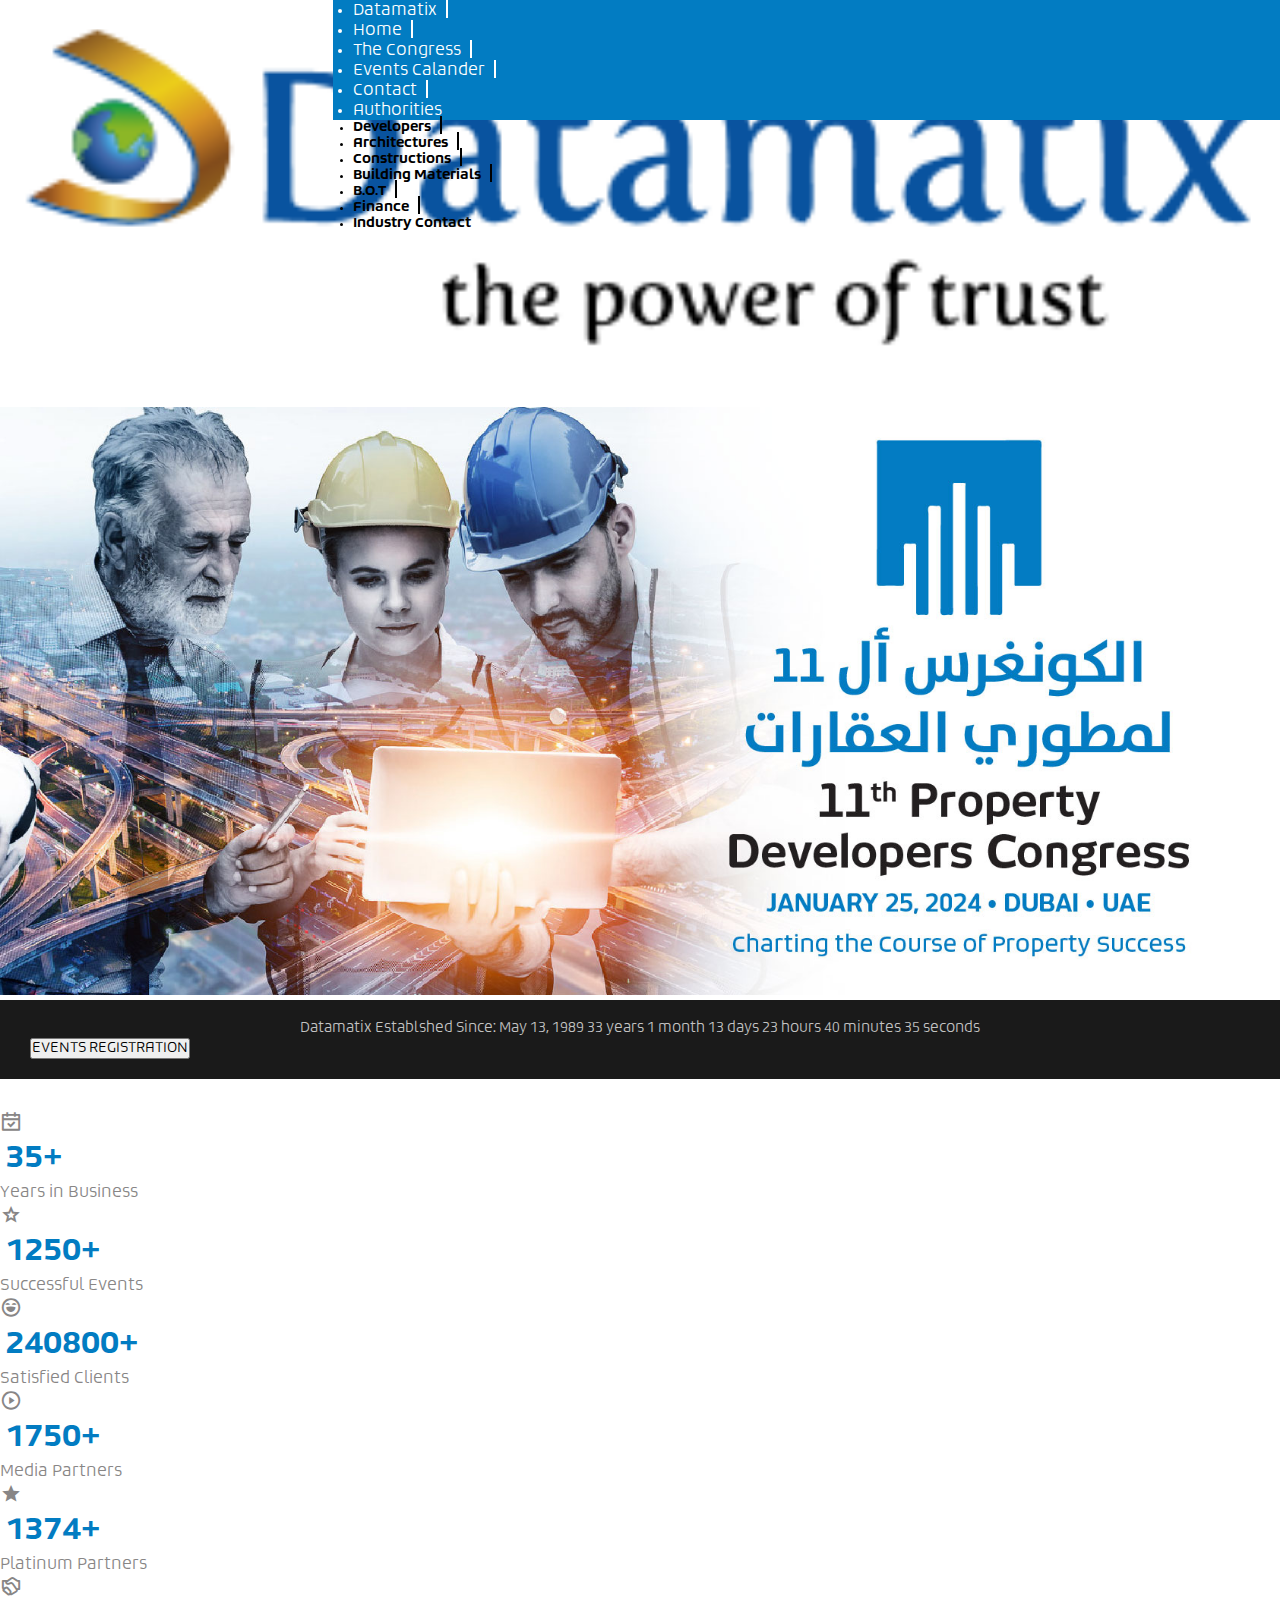
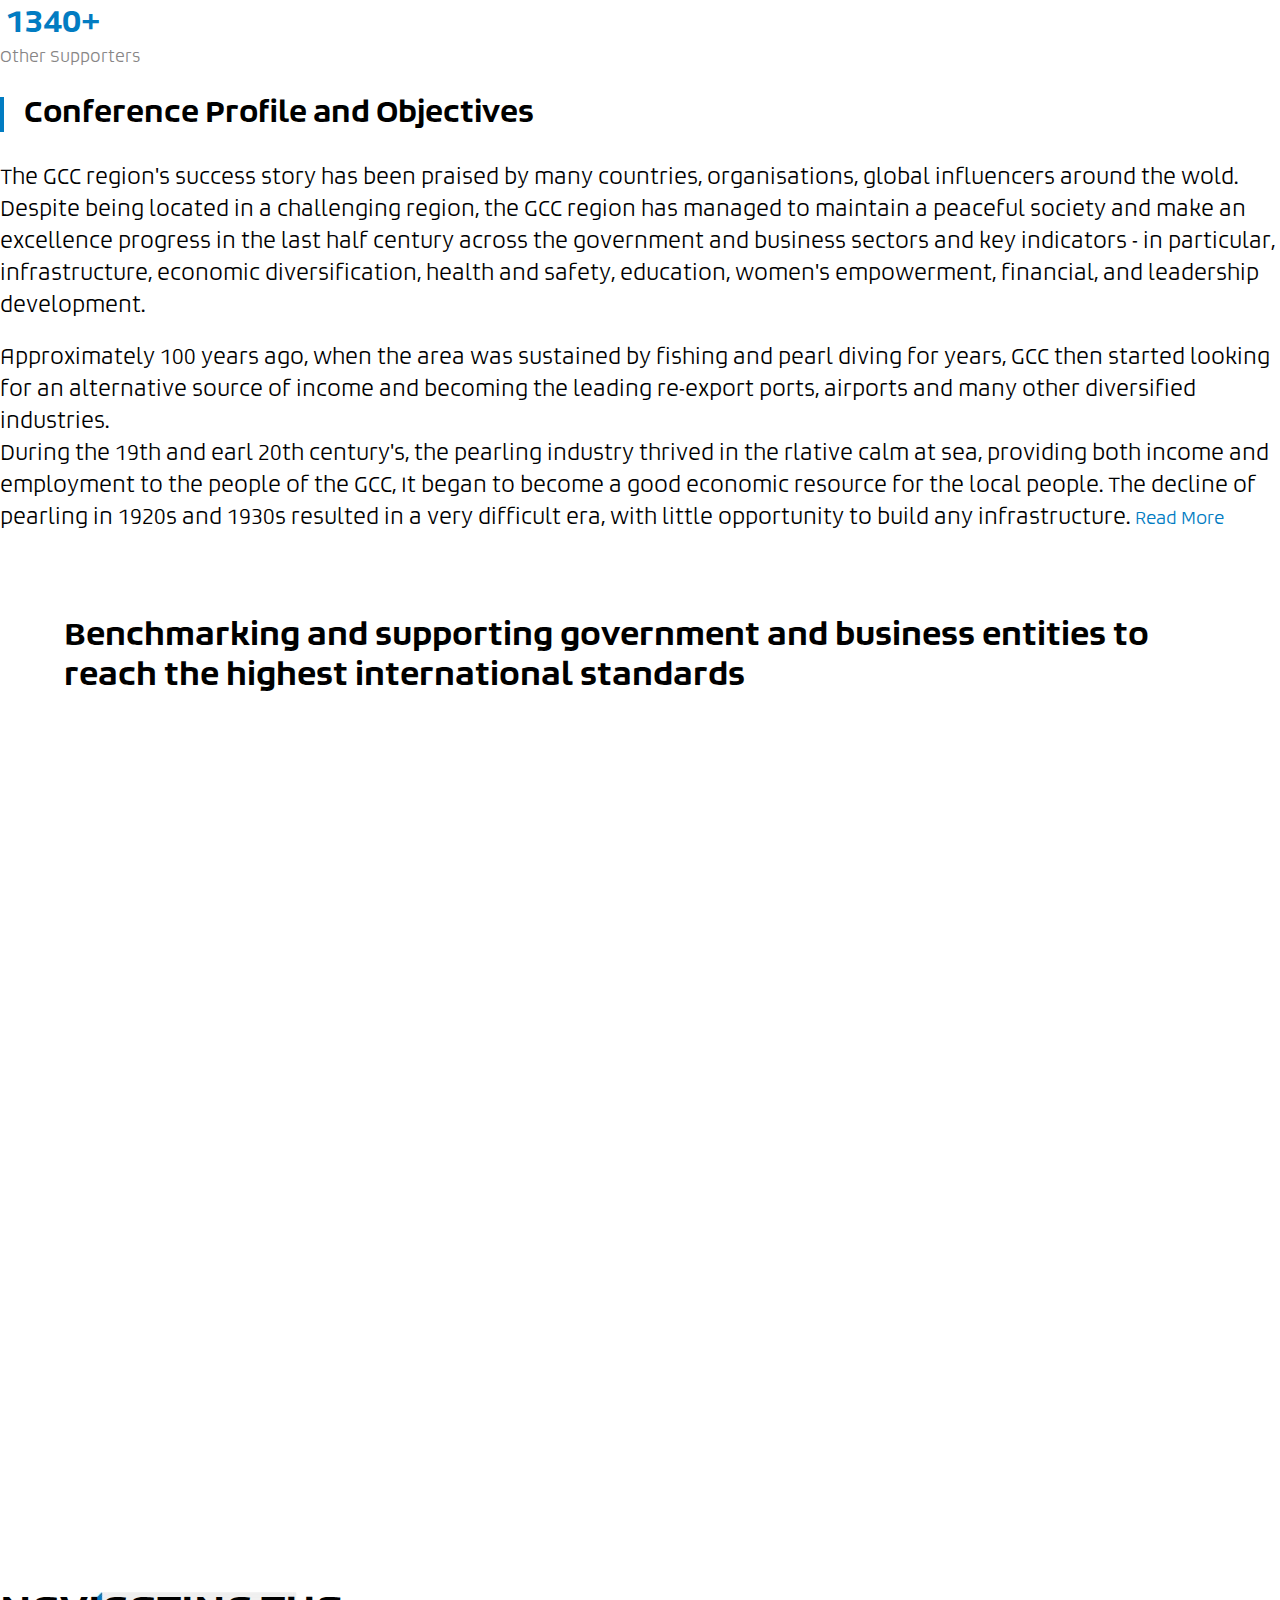
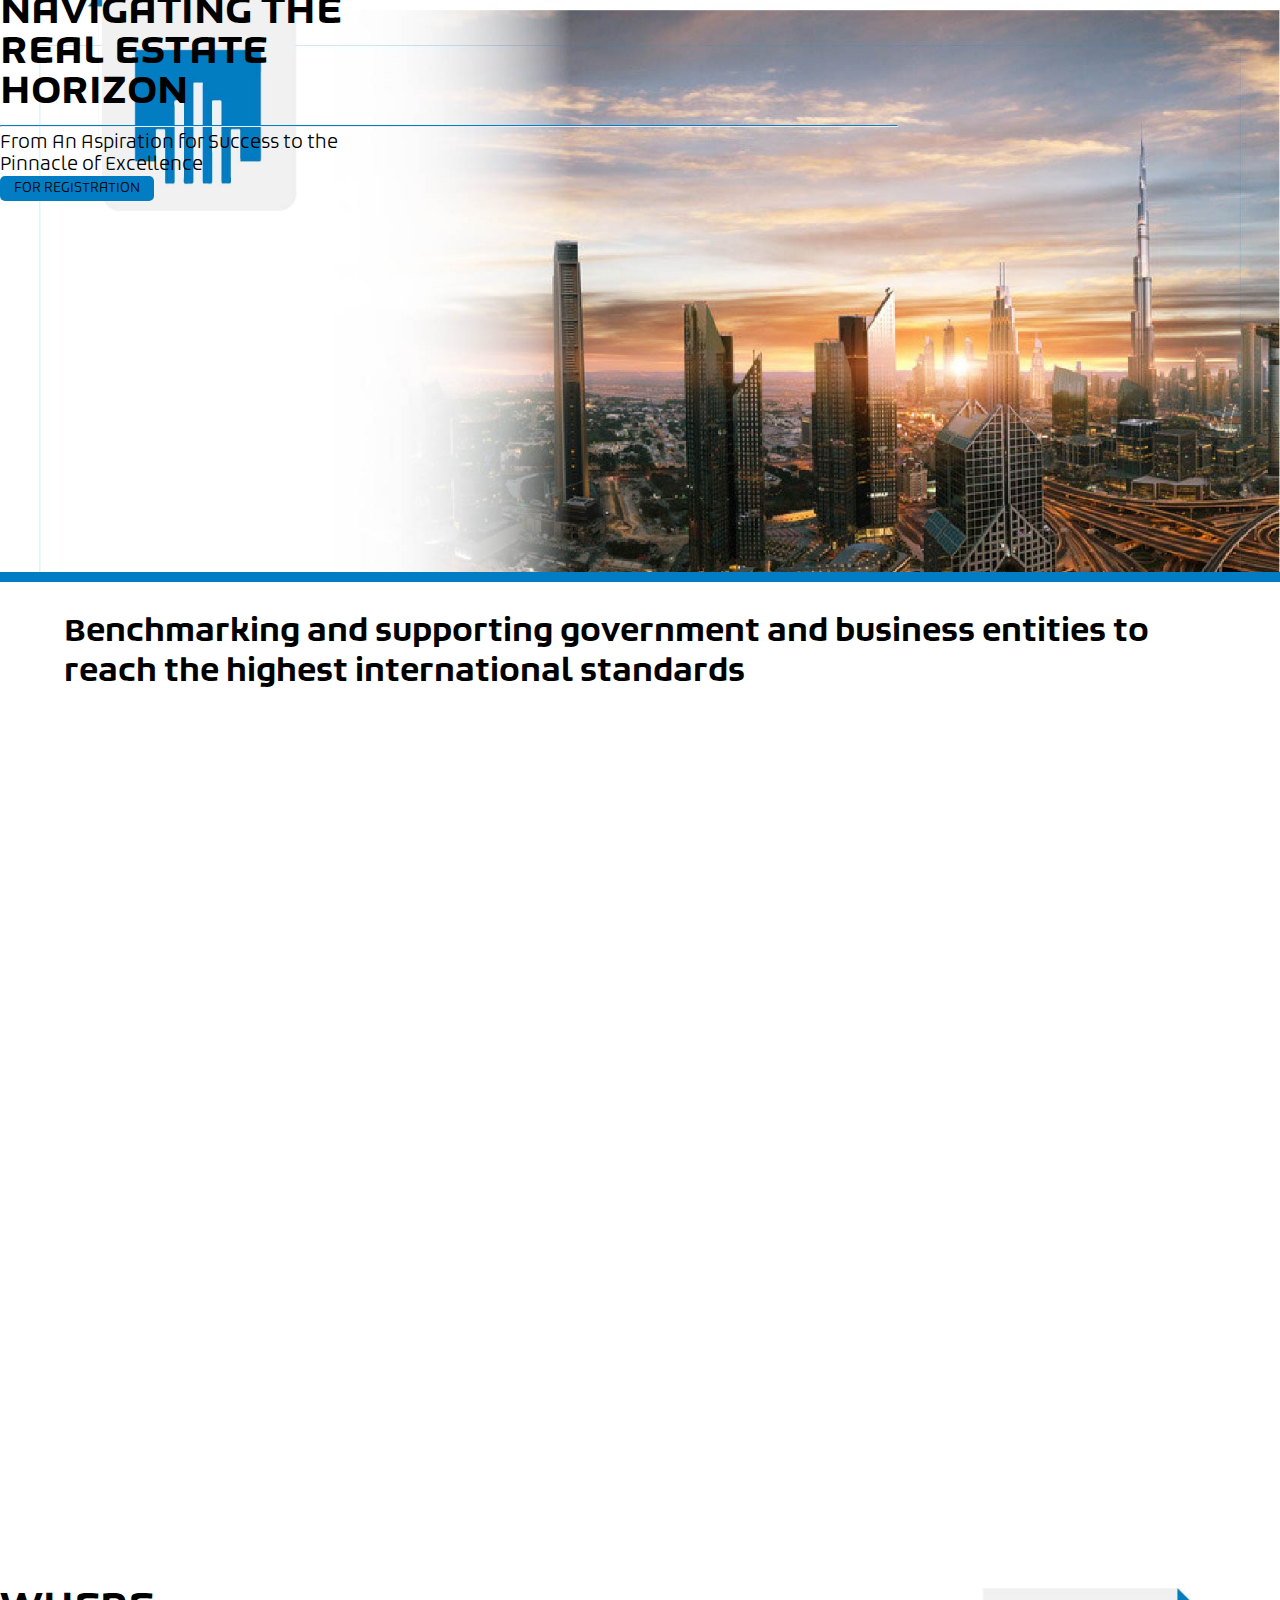
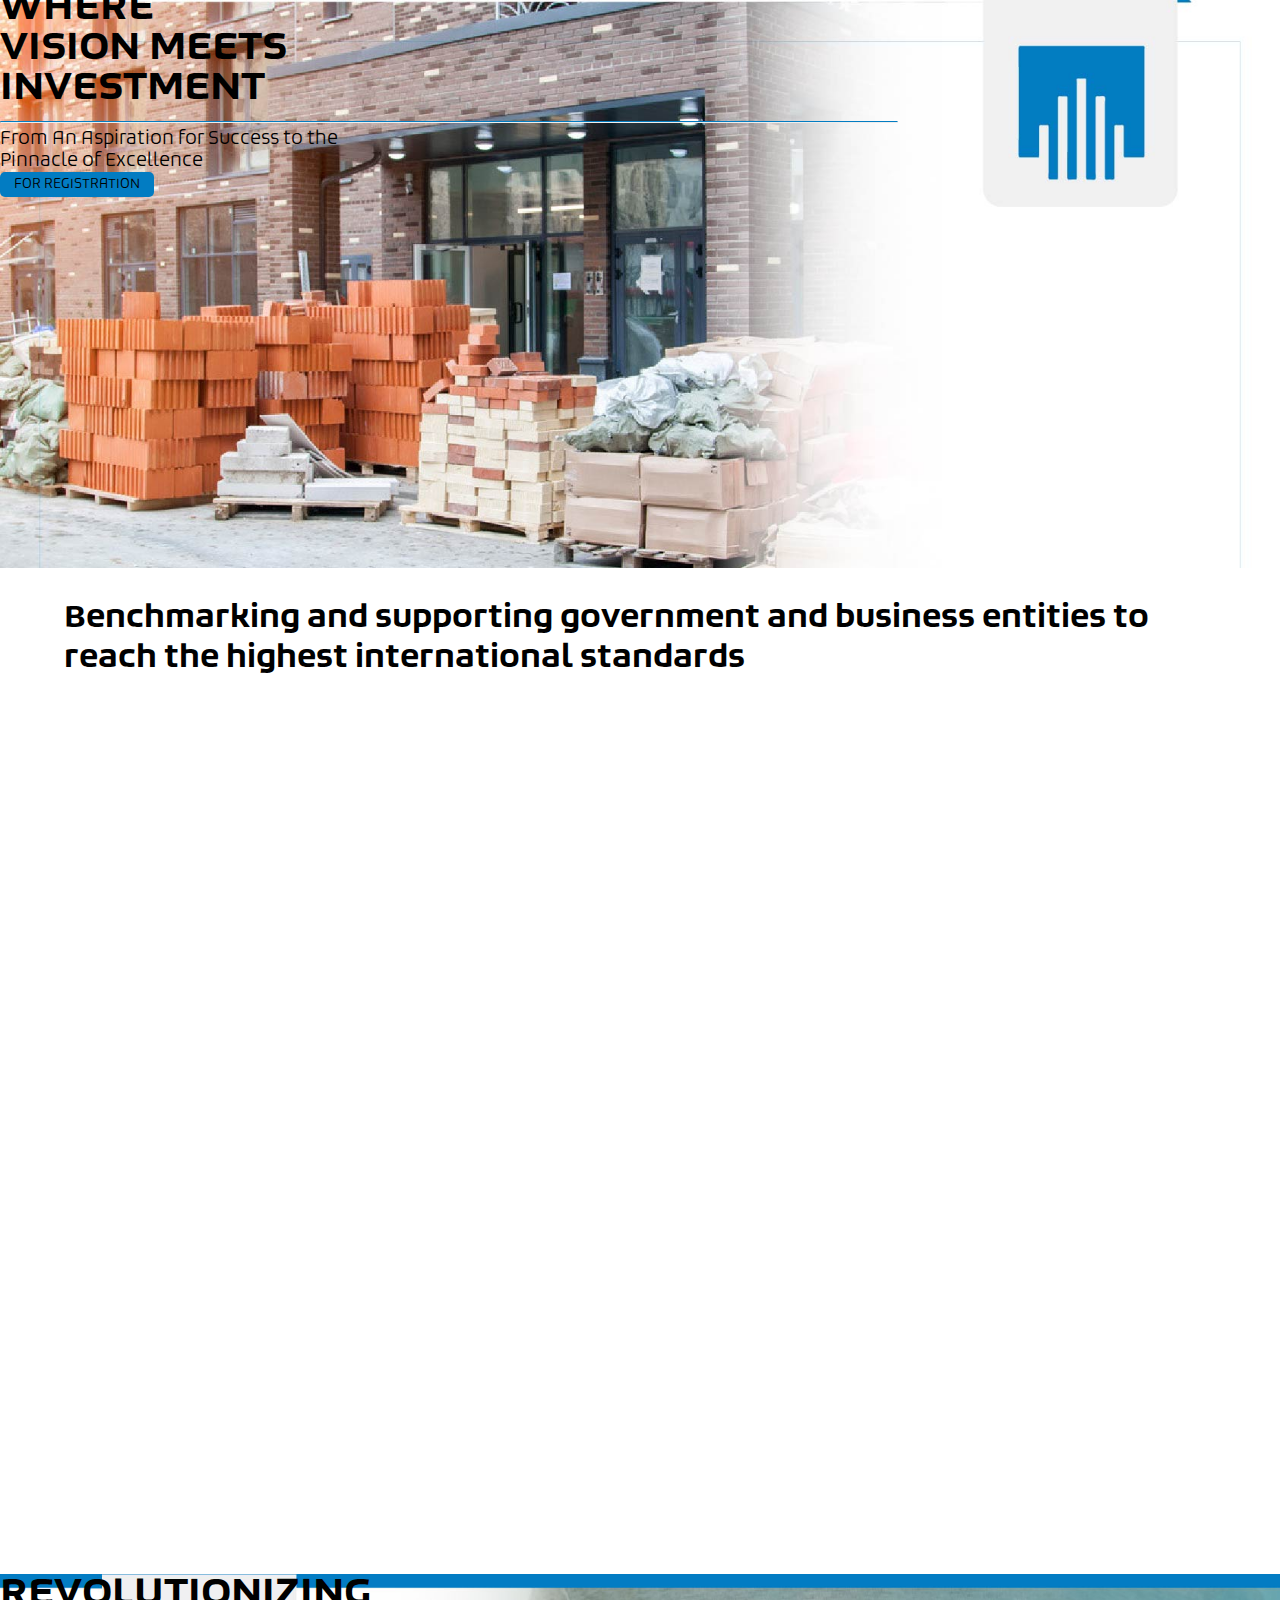
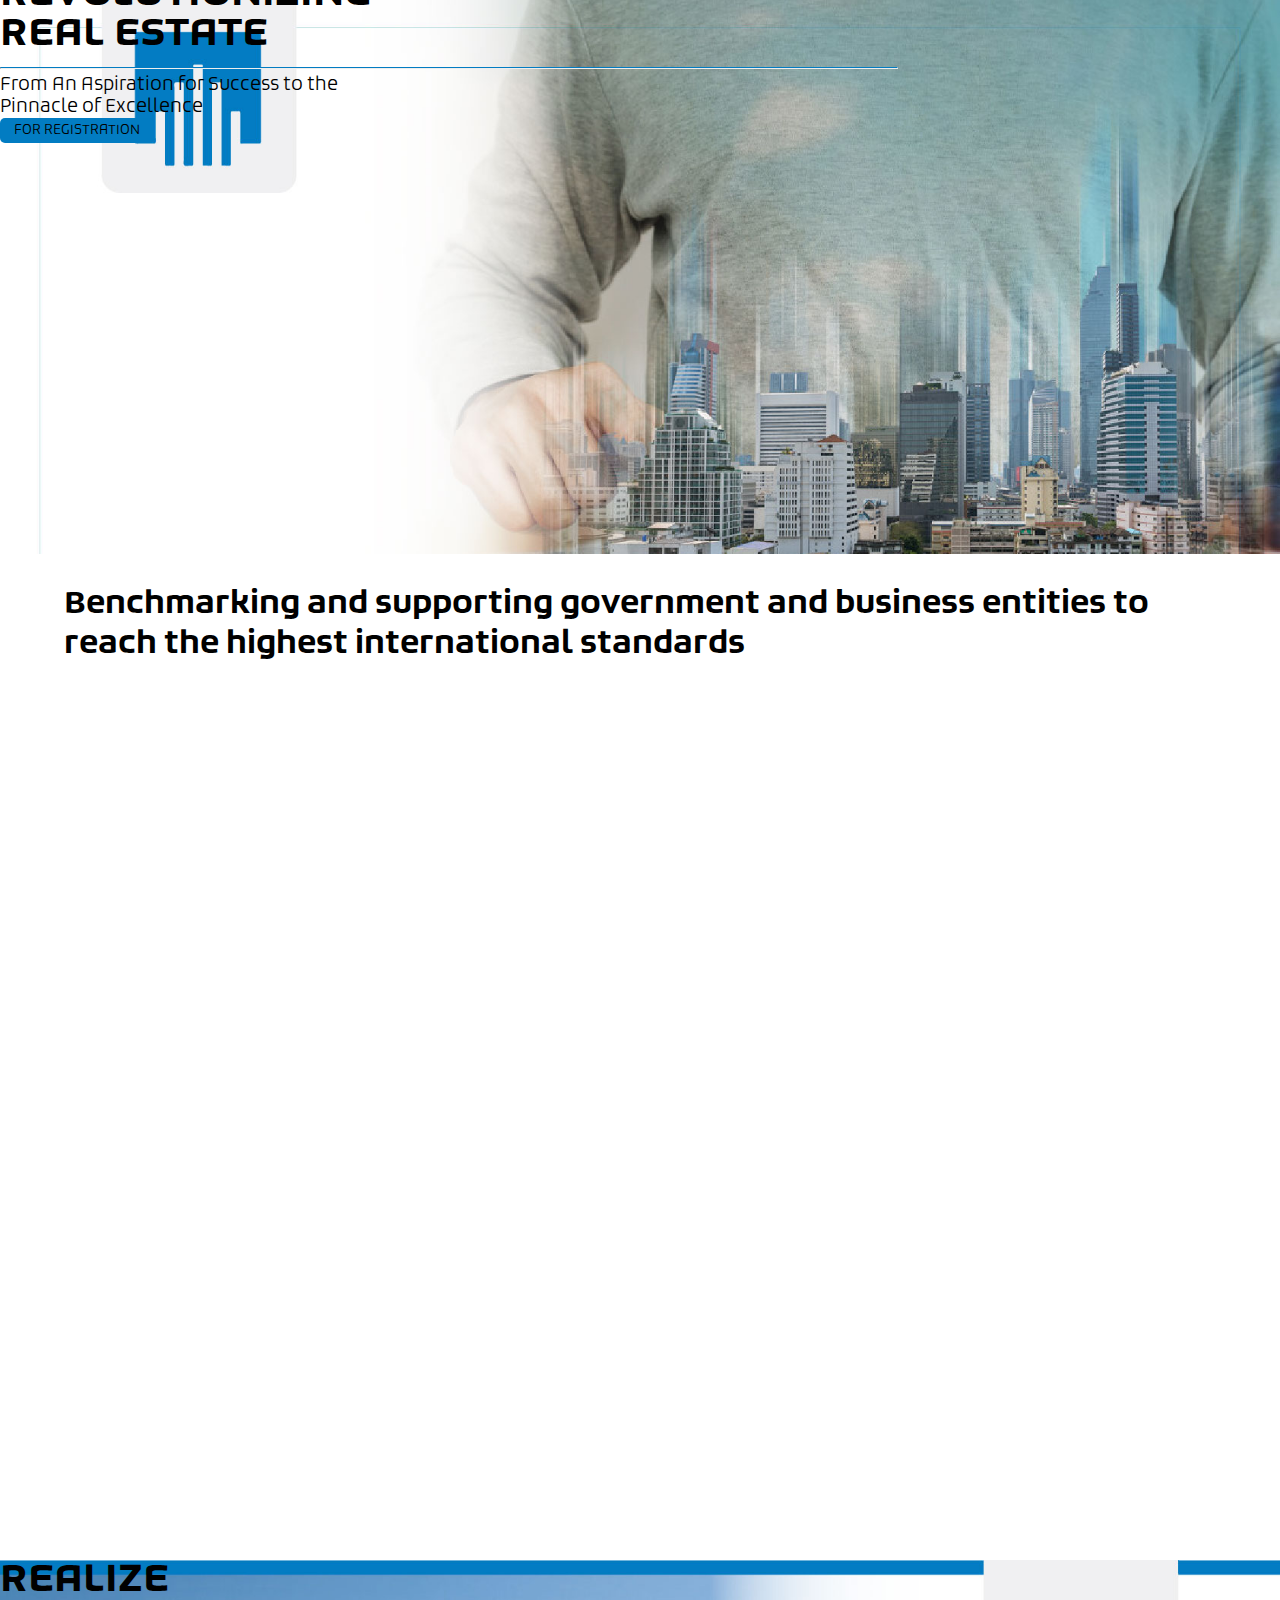
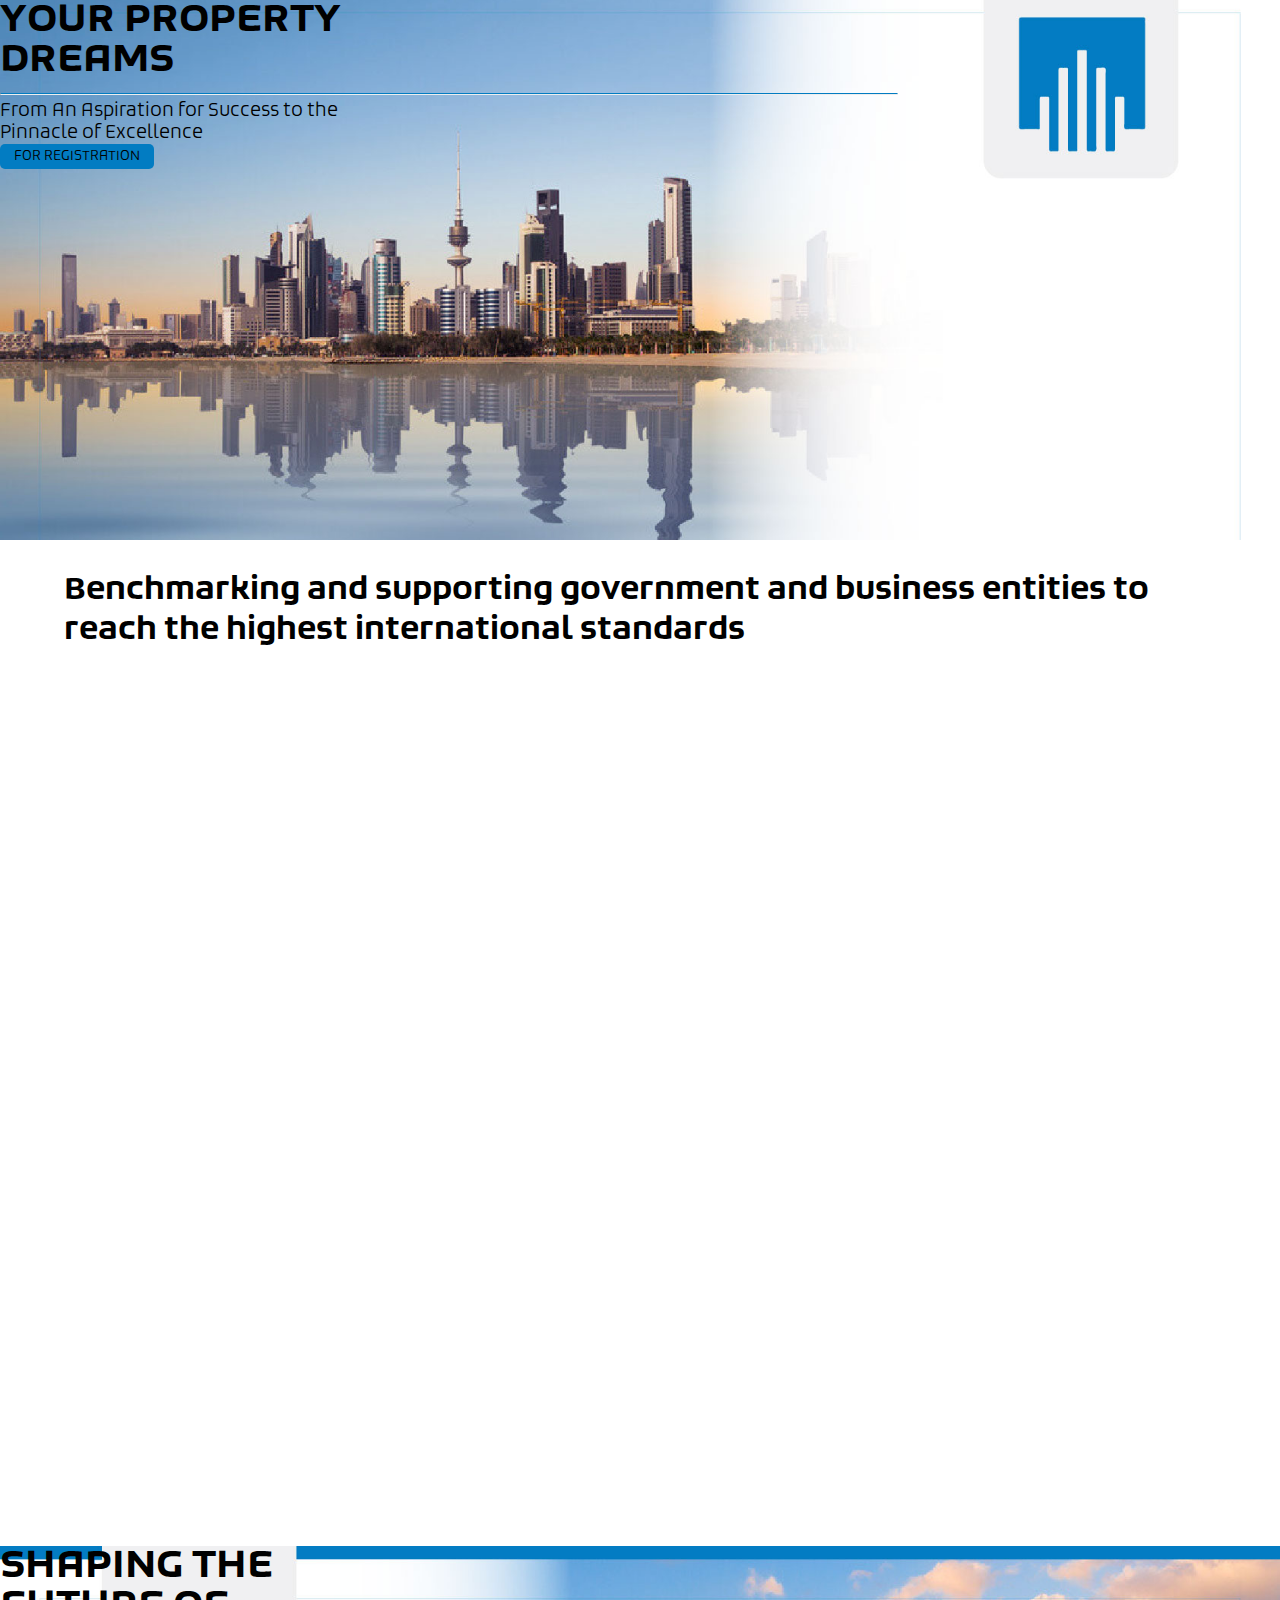
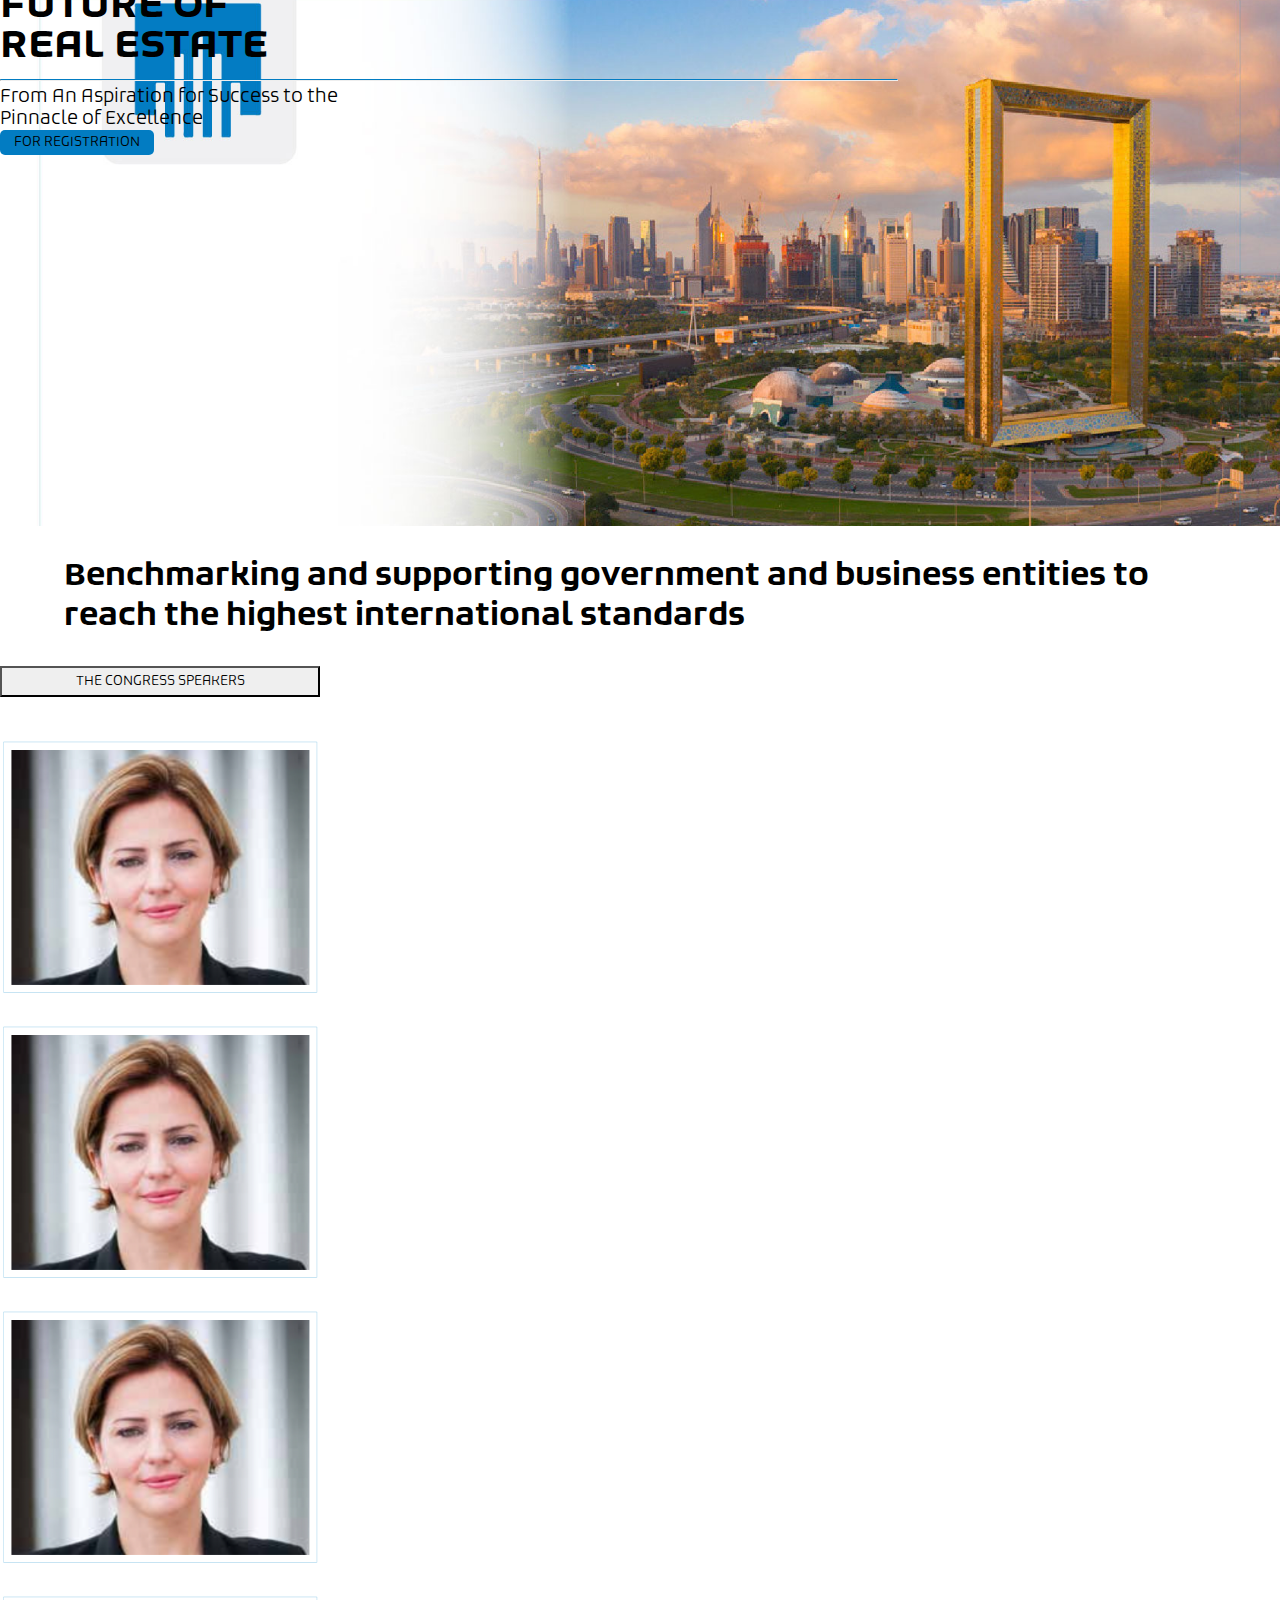
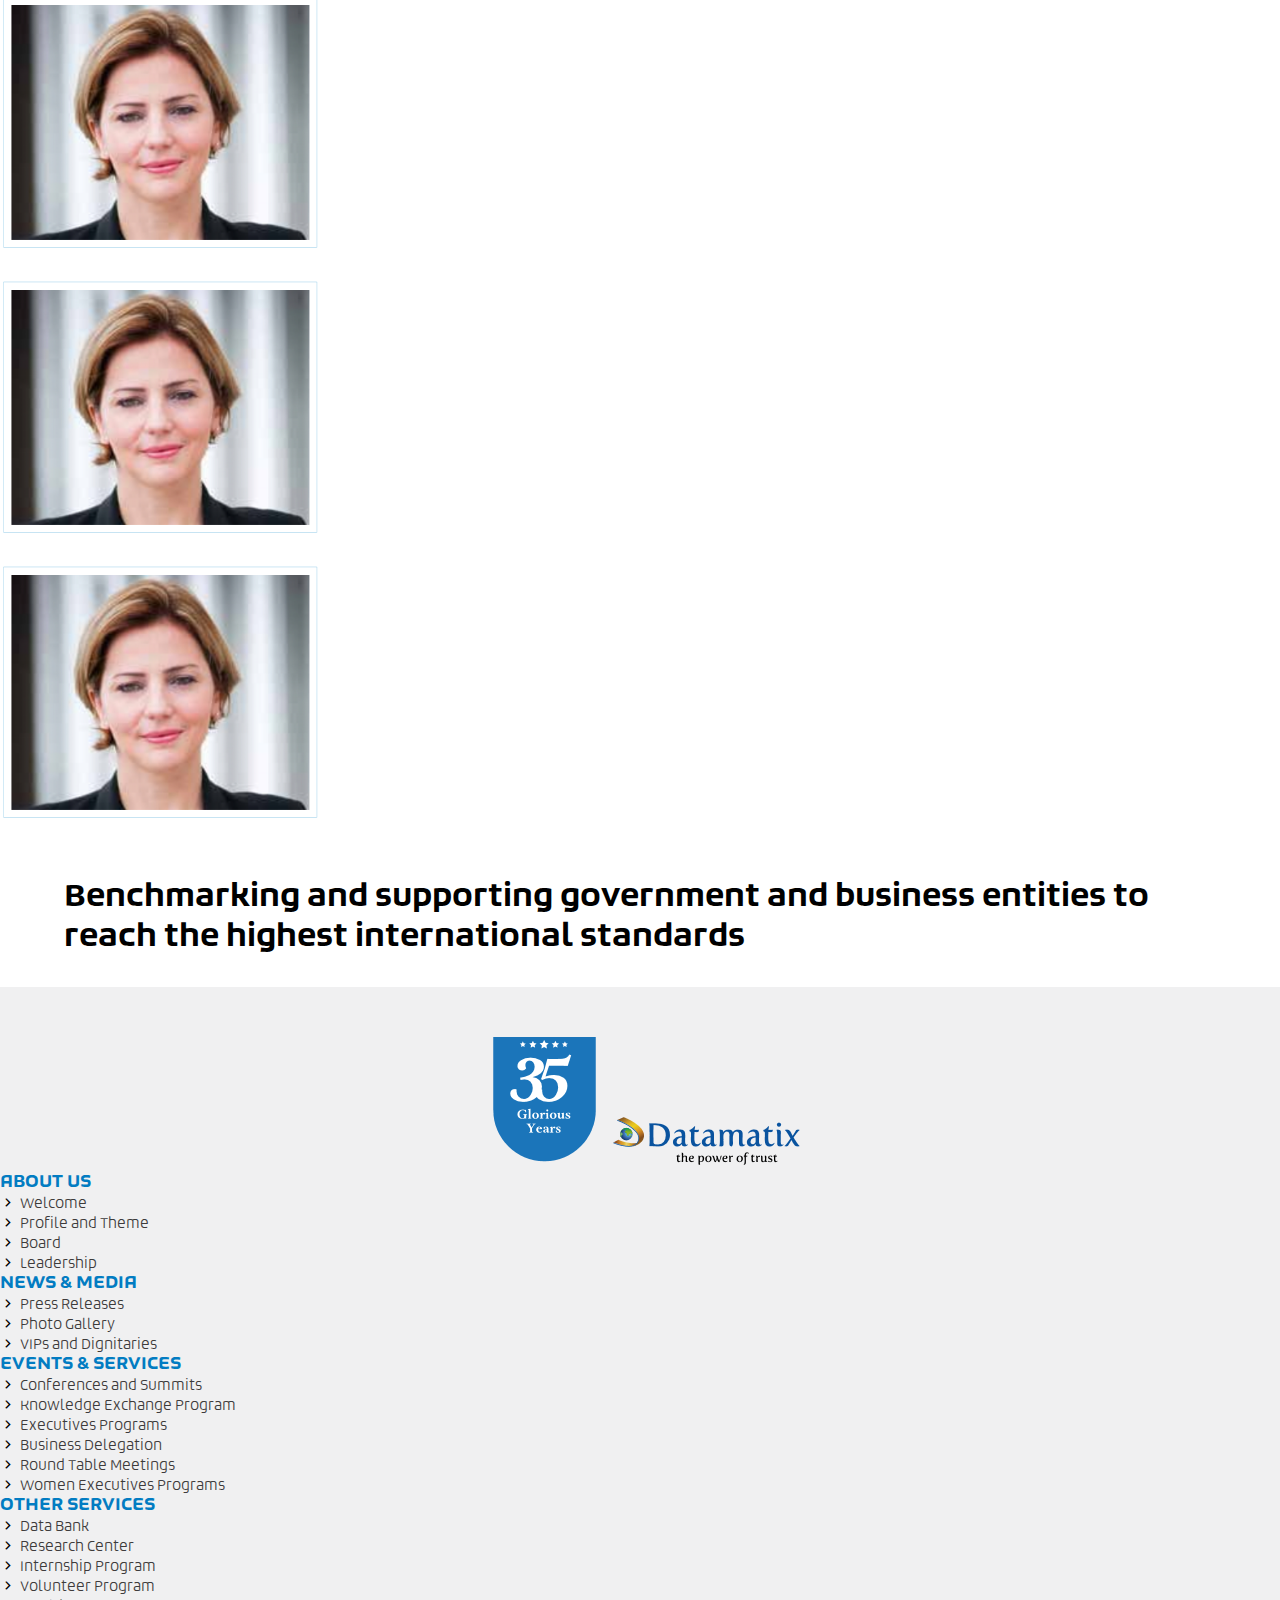
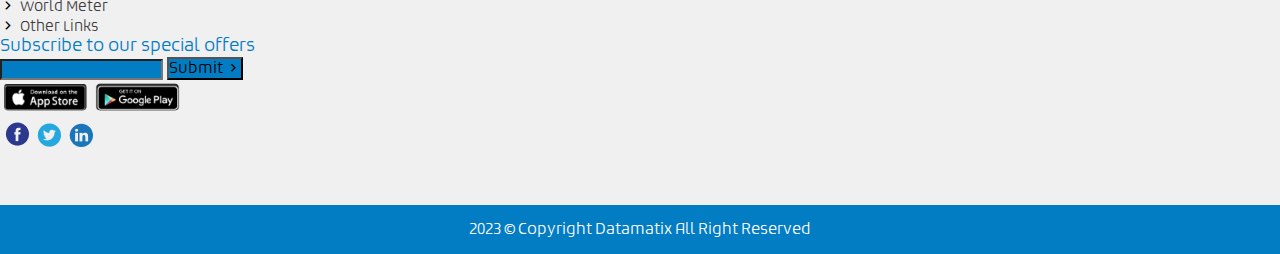
==== commit 5b95b338: "upd22" ====
--- a/prop11th.html
+++ b/prop11th.html
@@ -28,11 +28,11 @@
                             <div class="top-nav">
                                 <div class="container-fluid">
                                     <div class="row">
-                                        <div class="col-md-10 col-8">
+                                        <div class="col-12">
                                             <ul class="list-unstyled lists">
                                                 <li class="list-inline-item">Datamatix</li>
                                                 <li class="list-inline-item">
-                                                    <a href="/mainProperty.html">Home</a>
+                                                    <a href="/index.html">Home</a>
                                                 </li>
                                                 <li class="list-inline-item">
                                                     <a href="/prop11th.html">The Congress</a>
@@ -44,12 +44,12 @@
                                                 <li class="list-inline-item">Authorities</li>
                                             </ul>
                                         </div>
-                                        <div class="col-md-2 col-4">
+                                        <!-- <div class="col-md-2 col-4">
                                             <div class="langs text-end">
                                                 <span class="border-right pe-2">ENG</span>
                                                 <span class="ps-1">AR</span>
                                             </div>
-                                        </div>
+                                        </div> -->
                                     </div>
                                 </div>
                             </div>
--- a/assets/css/prop11thStyle.css
+++ b/assets/css/prop11thStyle.css
@@ -559,8 +559,10 @@
         position: relative;
         width: 100%;
     }
-    header .right-part .top-nav ul li{
-        font-size: 14px;
+    header .right-part .top-nav ul li, header .nav1 ul li{
+        font-size: 14px;
+        width: 40%;
+        margin: 5px auto;
     }
     header .langs span{
         font-size: 12px;
@@ -570,10 +572,6 @@
     }
     header .right-part .top-nav ul li:not(:last-child)::after{
         position: relative;
-    }
-    header .right-part .top-nav ul li{
-        width: 70%;
-        margin: 5px auto;
     }
     header .nav1 ul li{
         width: 40%;
@@ -798,7 +796,7 @@
     }
 }
 @media only screen and (max-width: 414px) {
-    header .nav1 ul li {
+    header .nav1 ul li, header .right-part .top-nav ul li {
         margin-left: 0px;
         font-size: 14px;
         display: block;
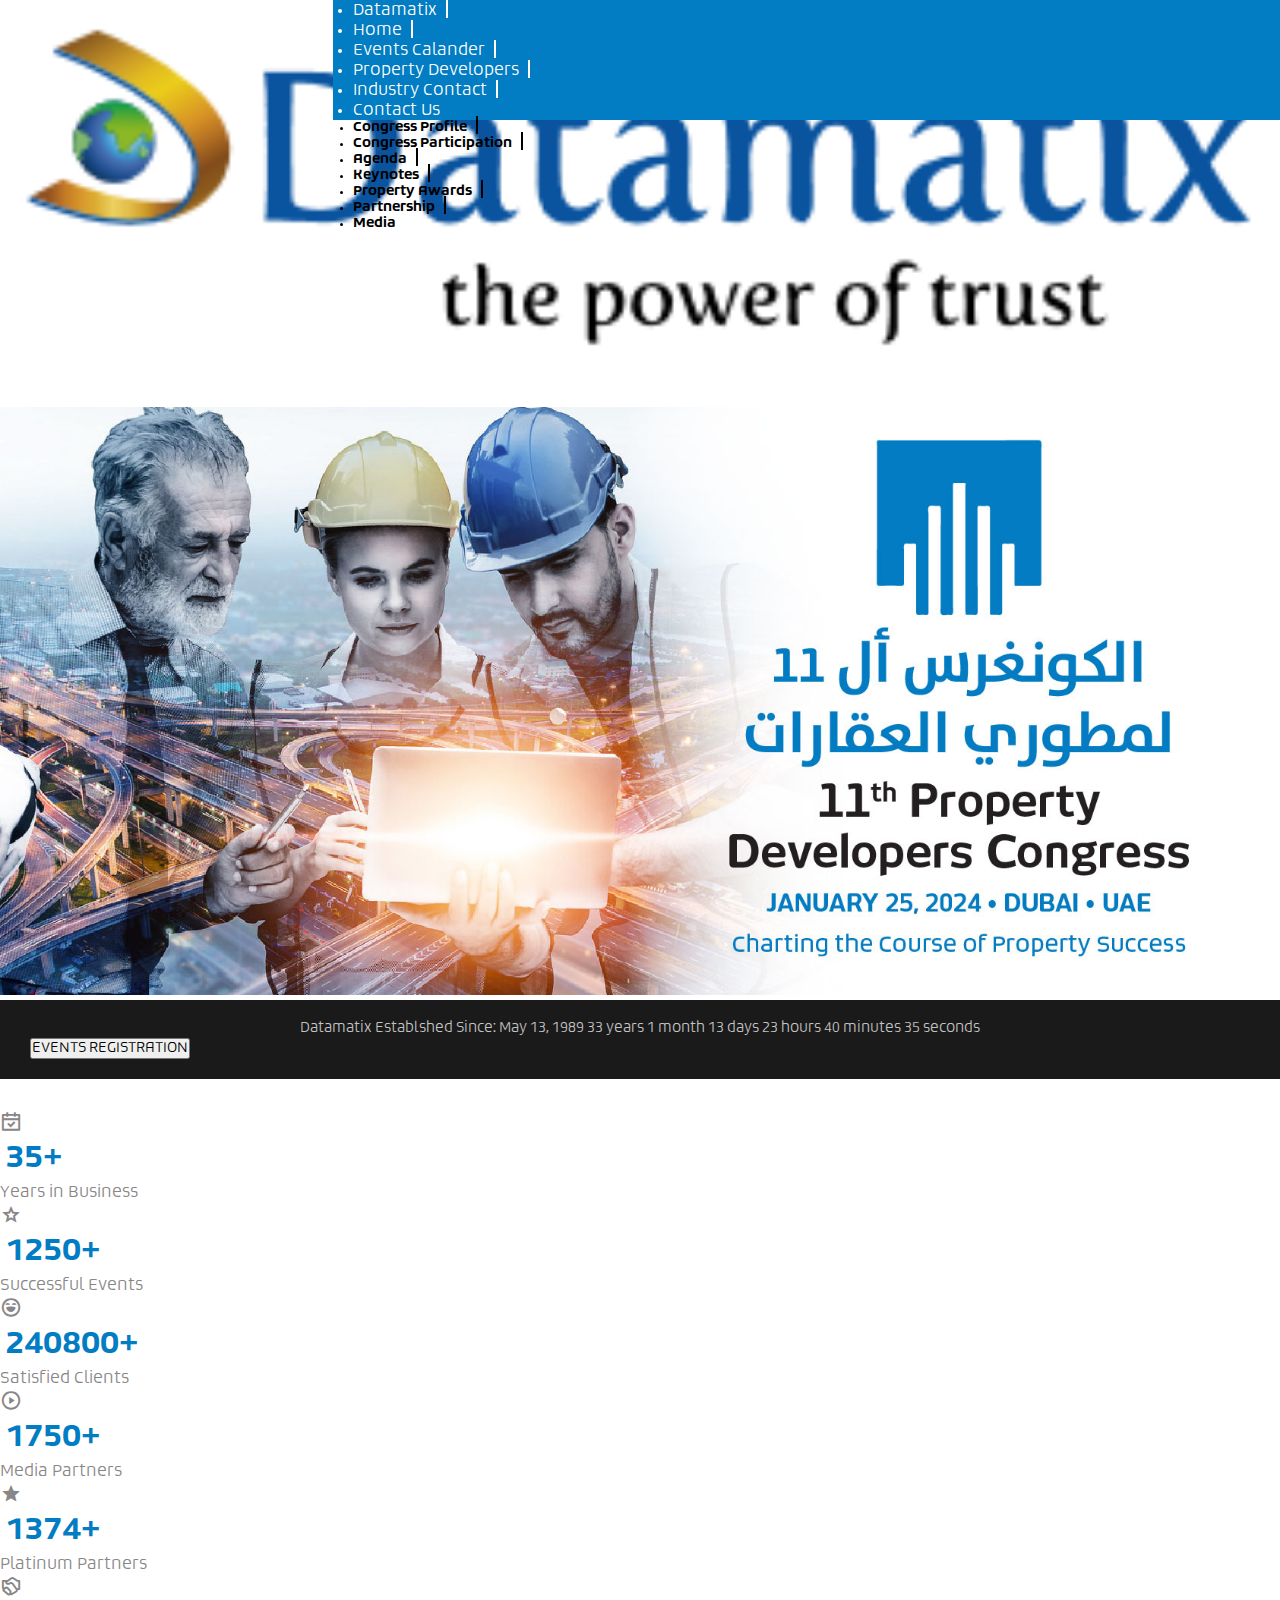
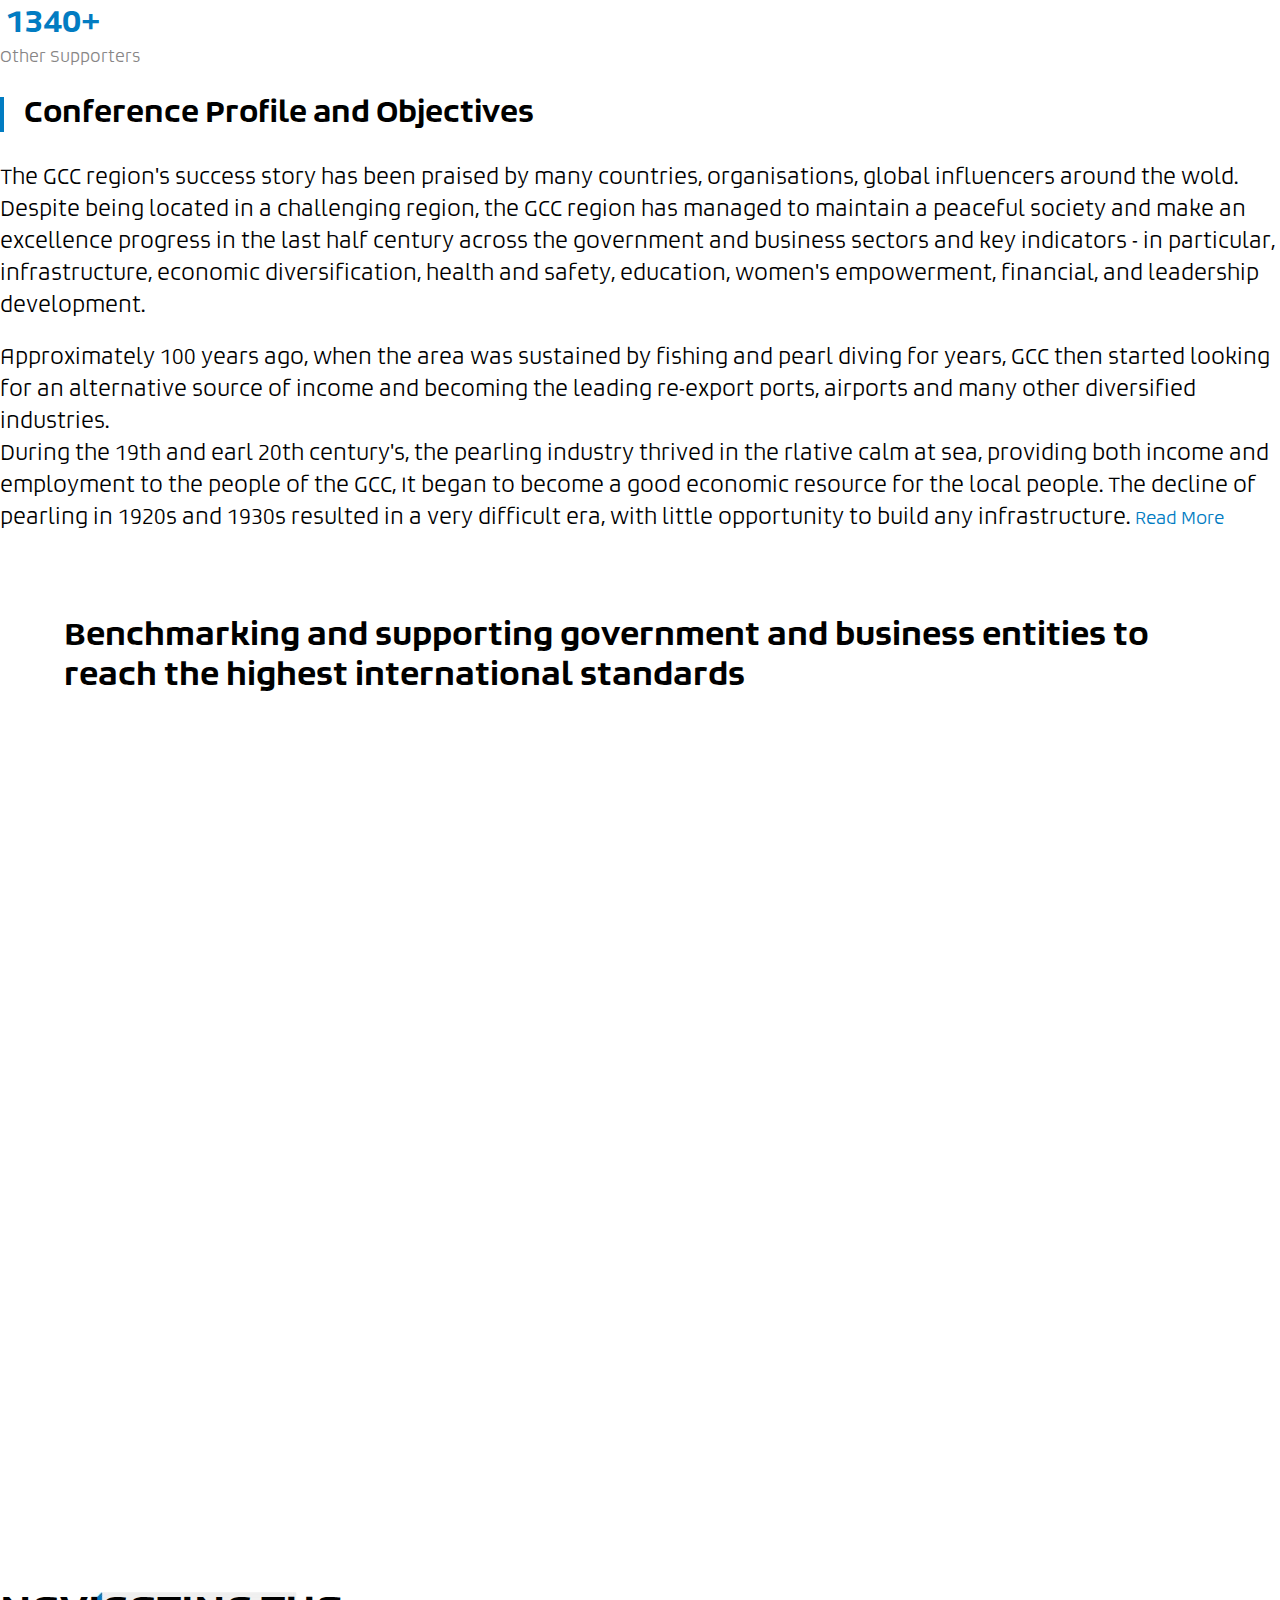
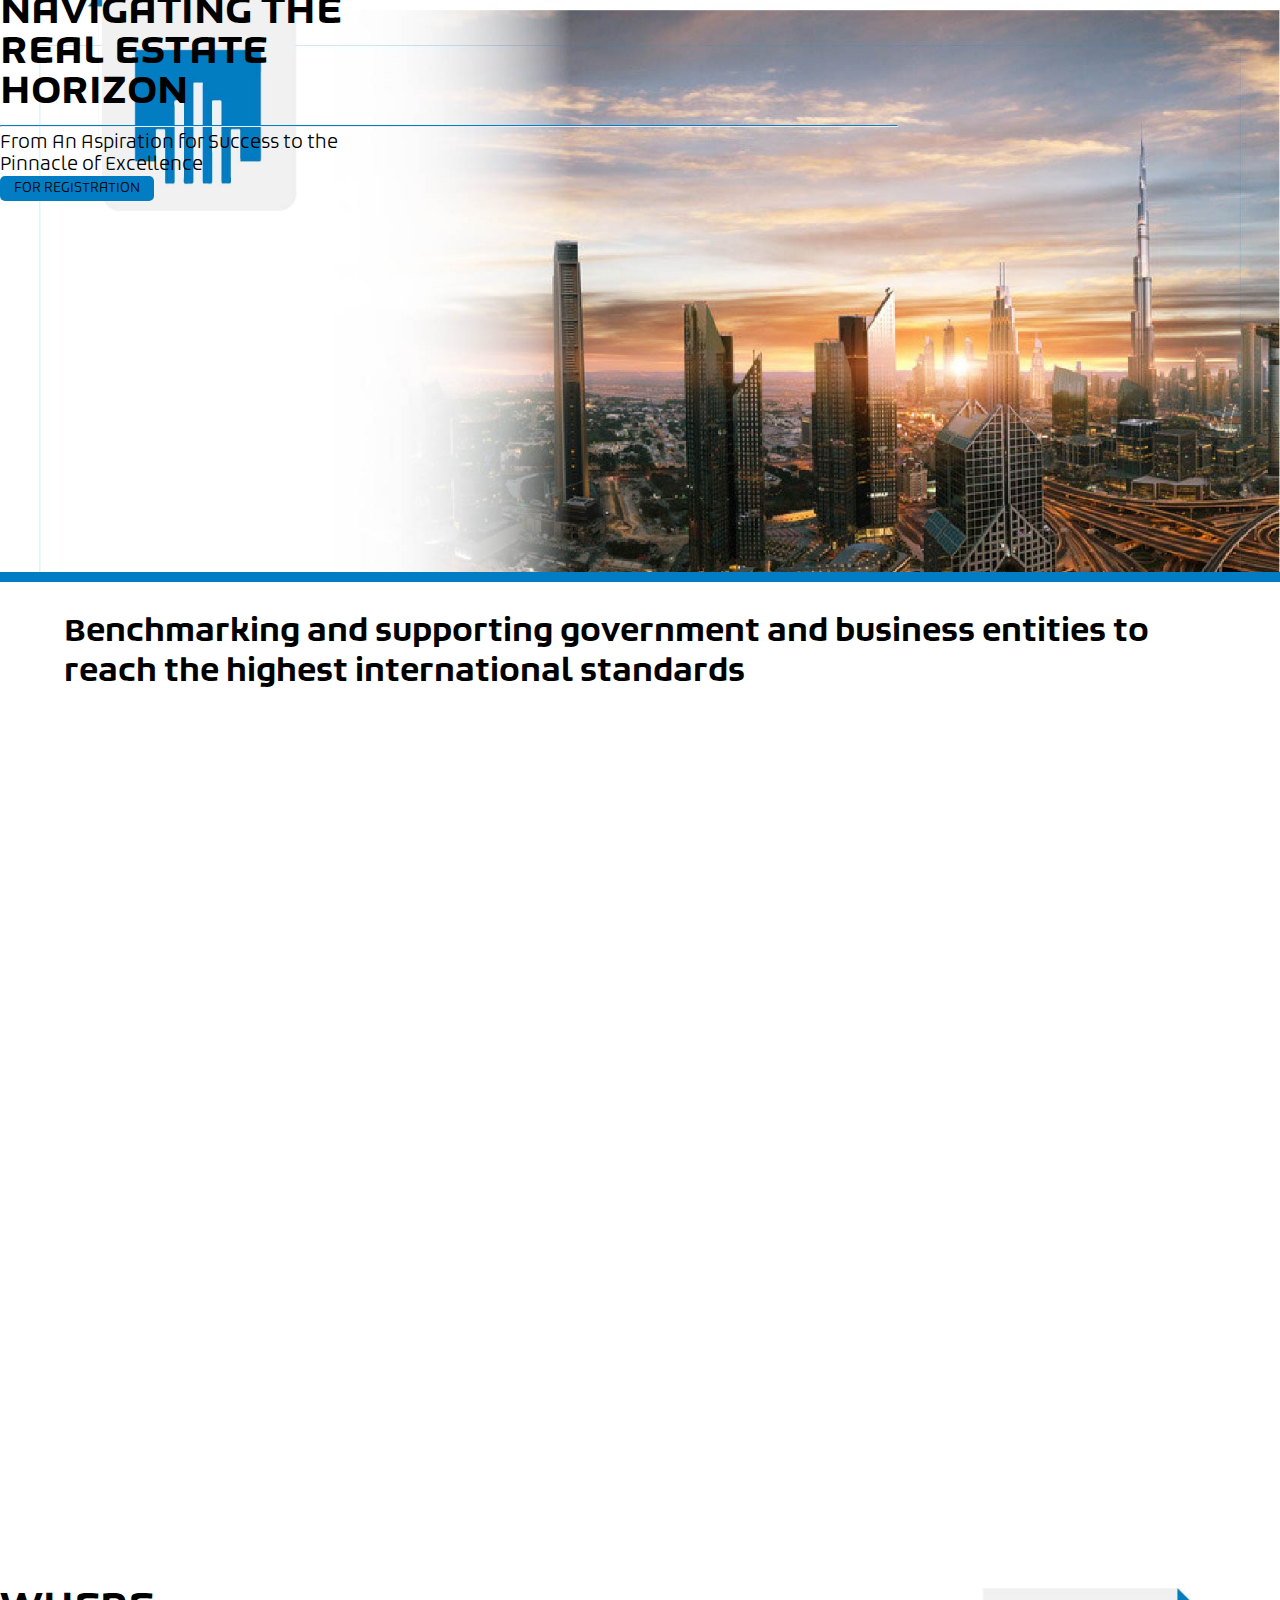
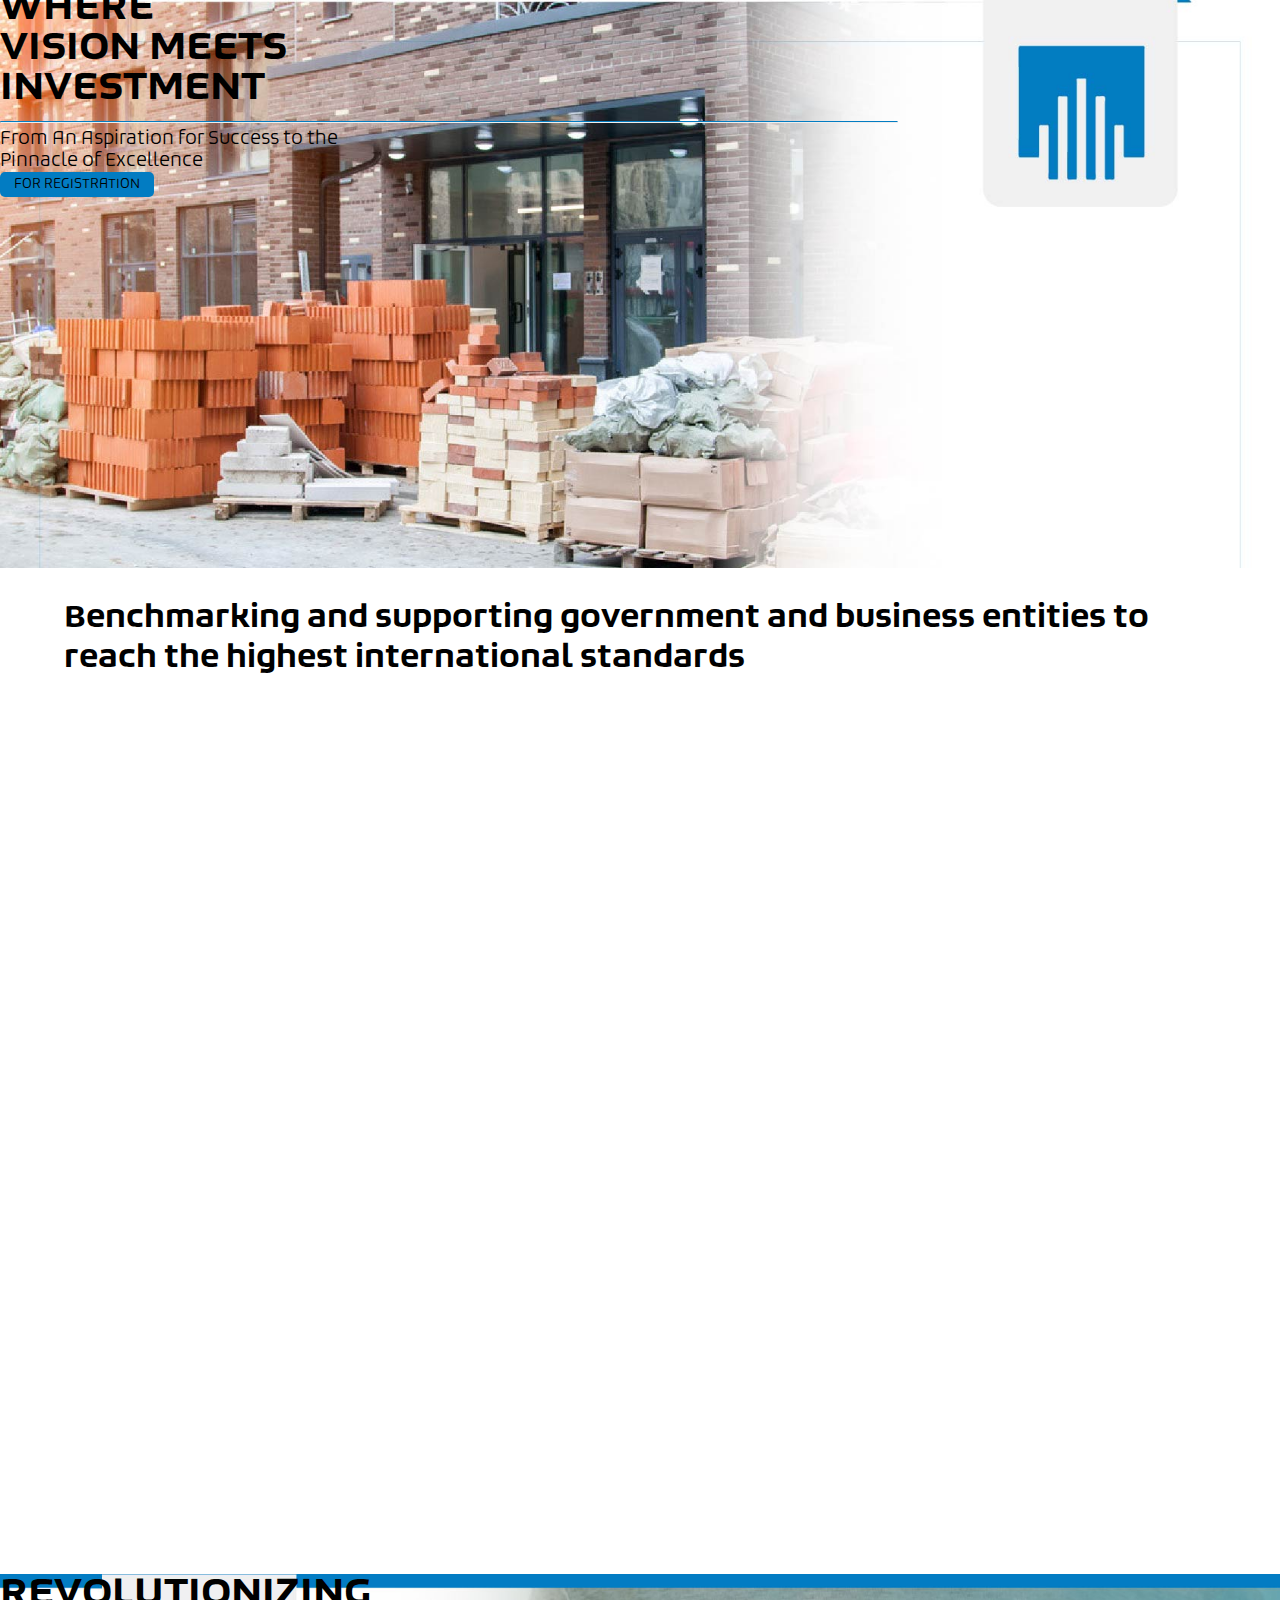
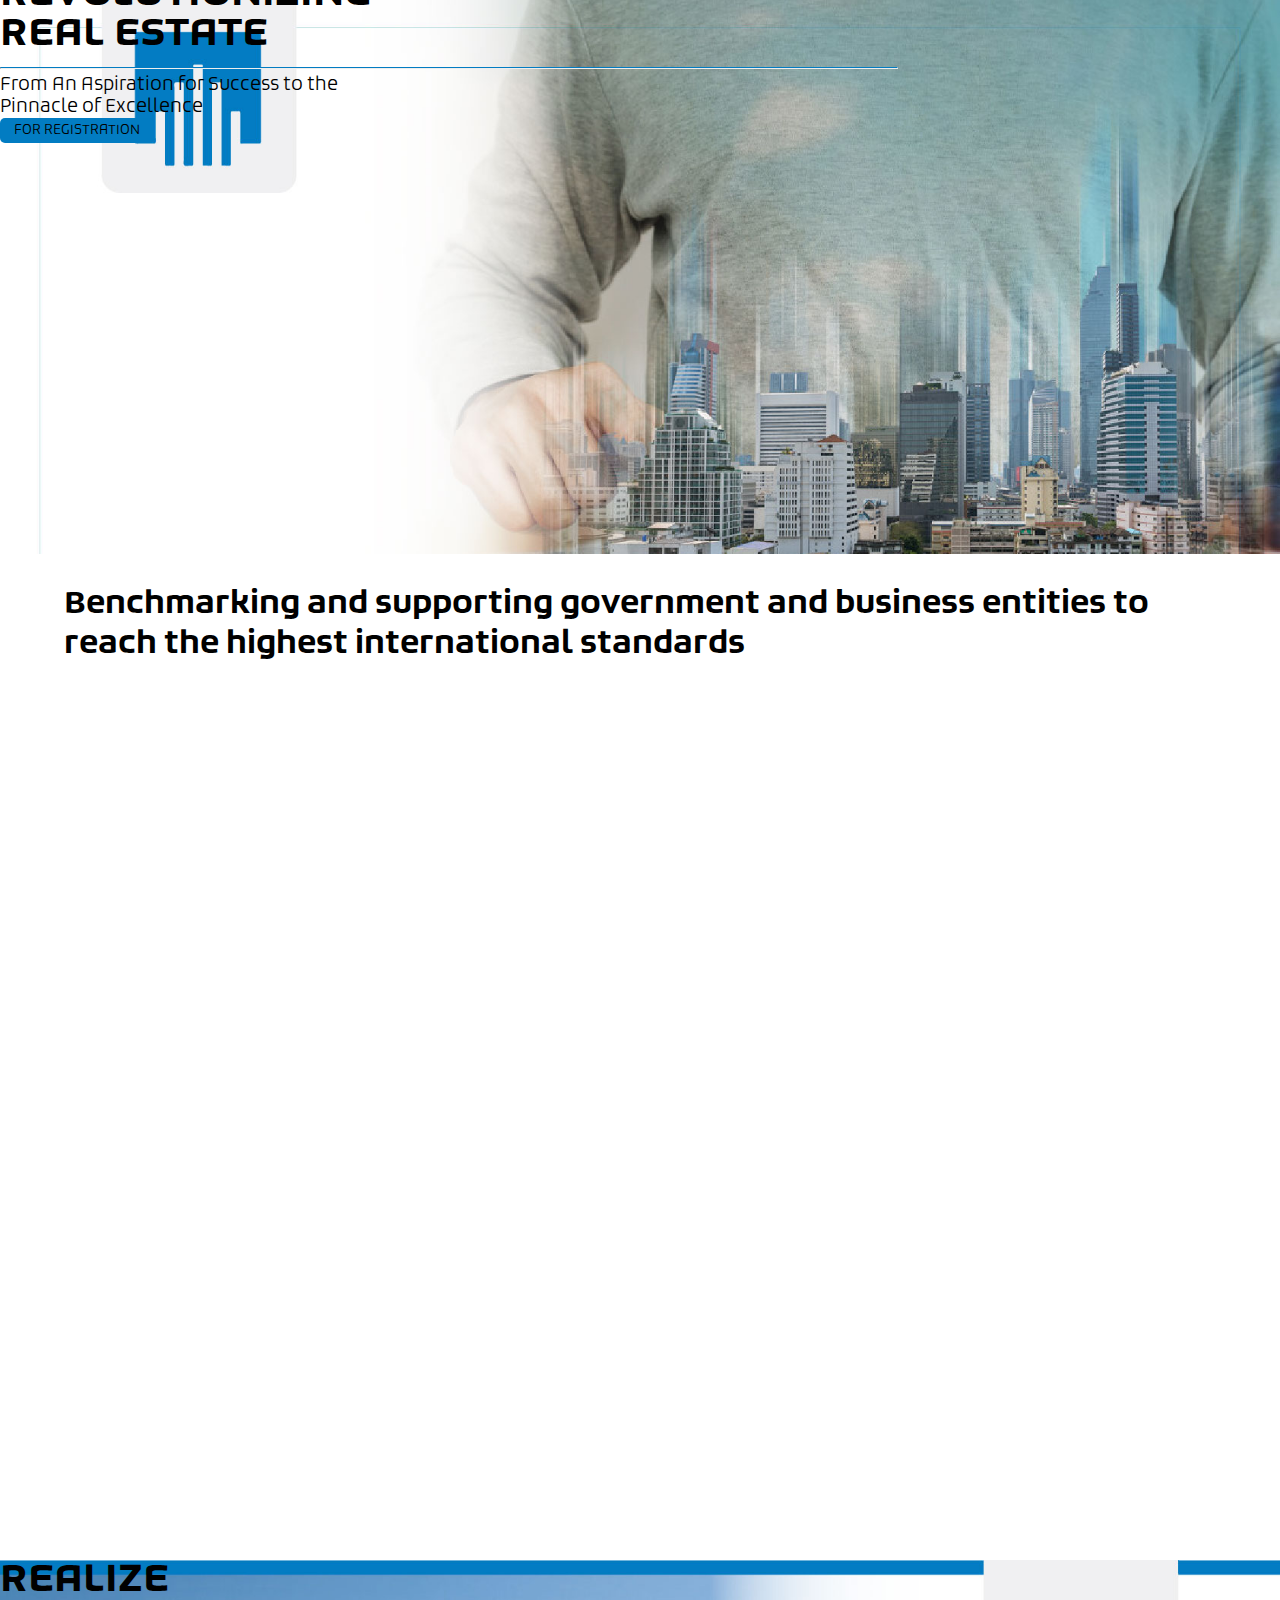
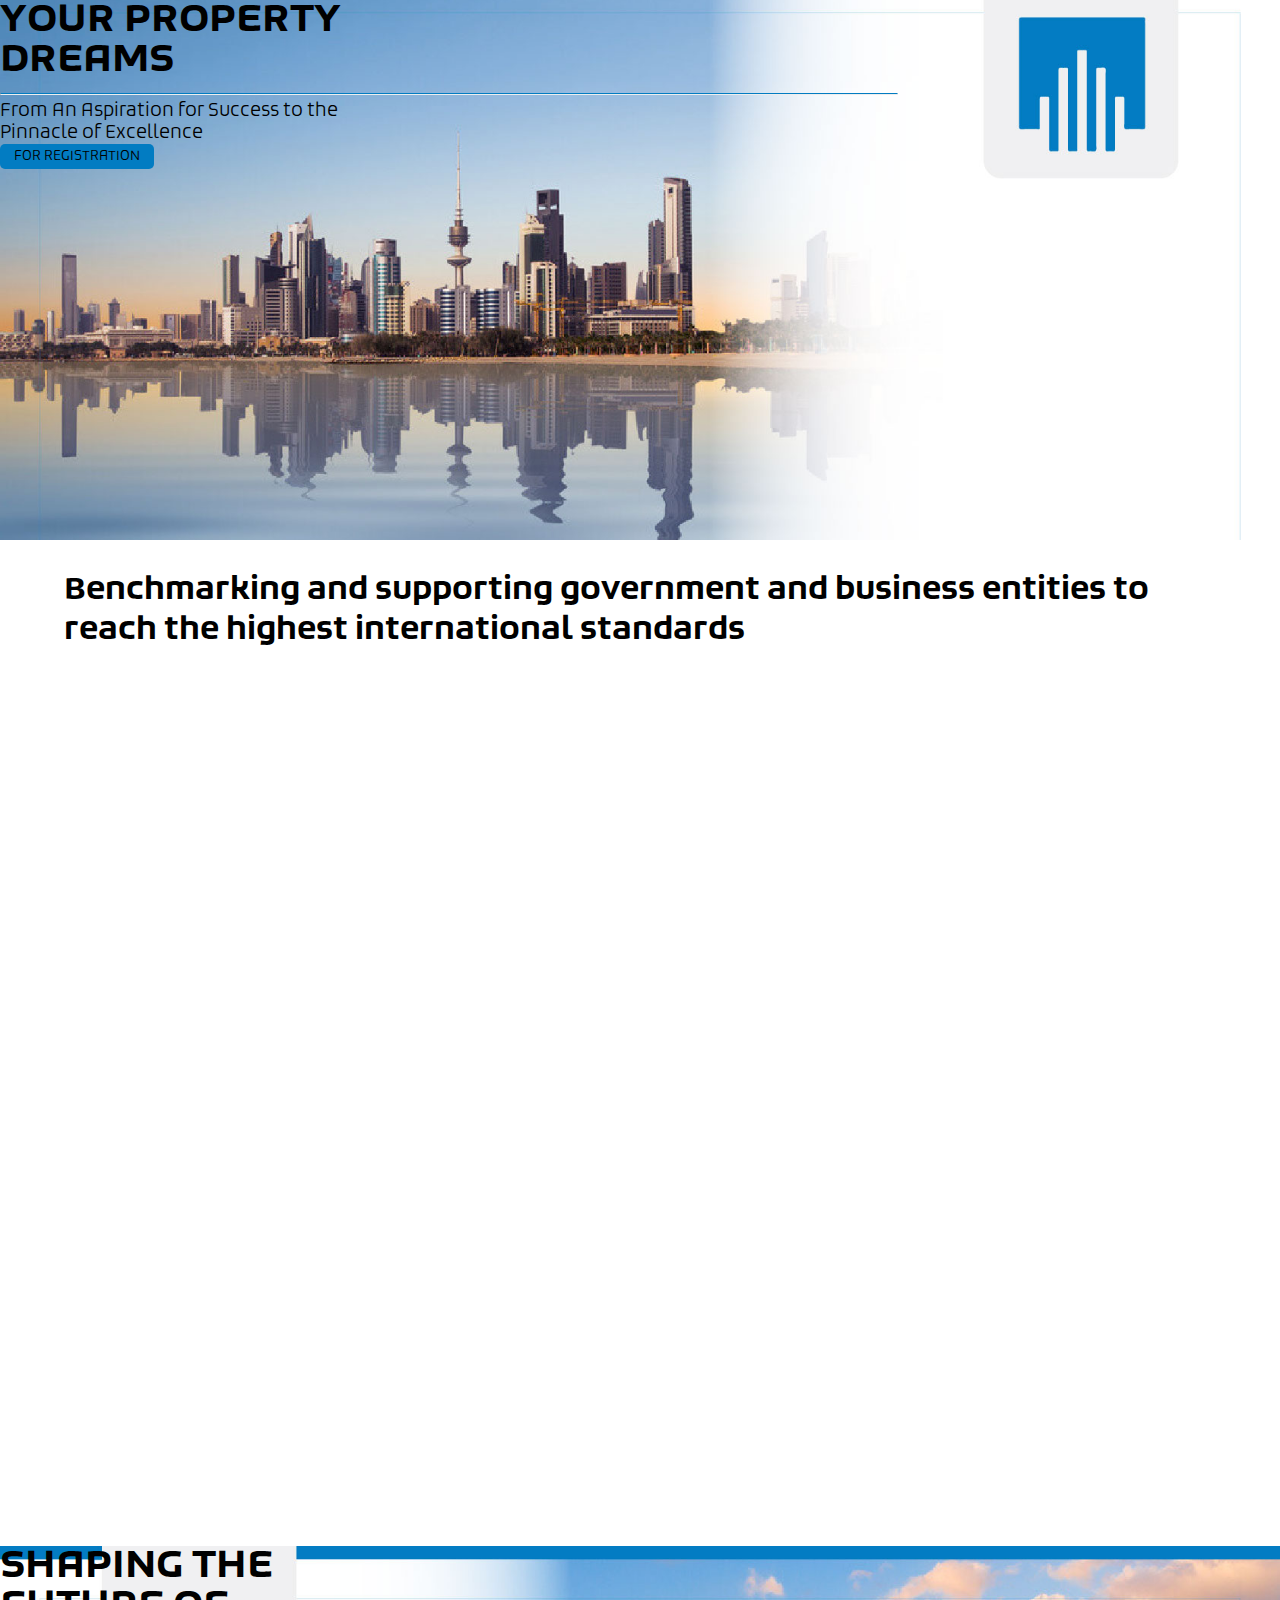
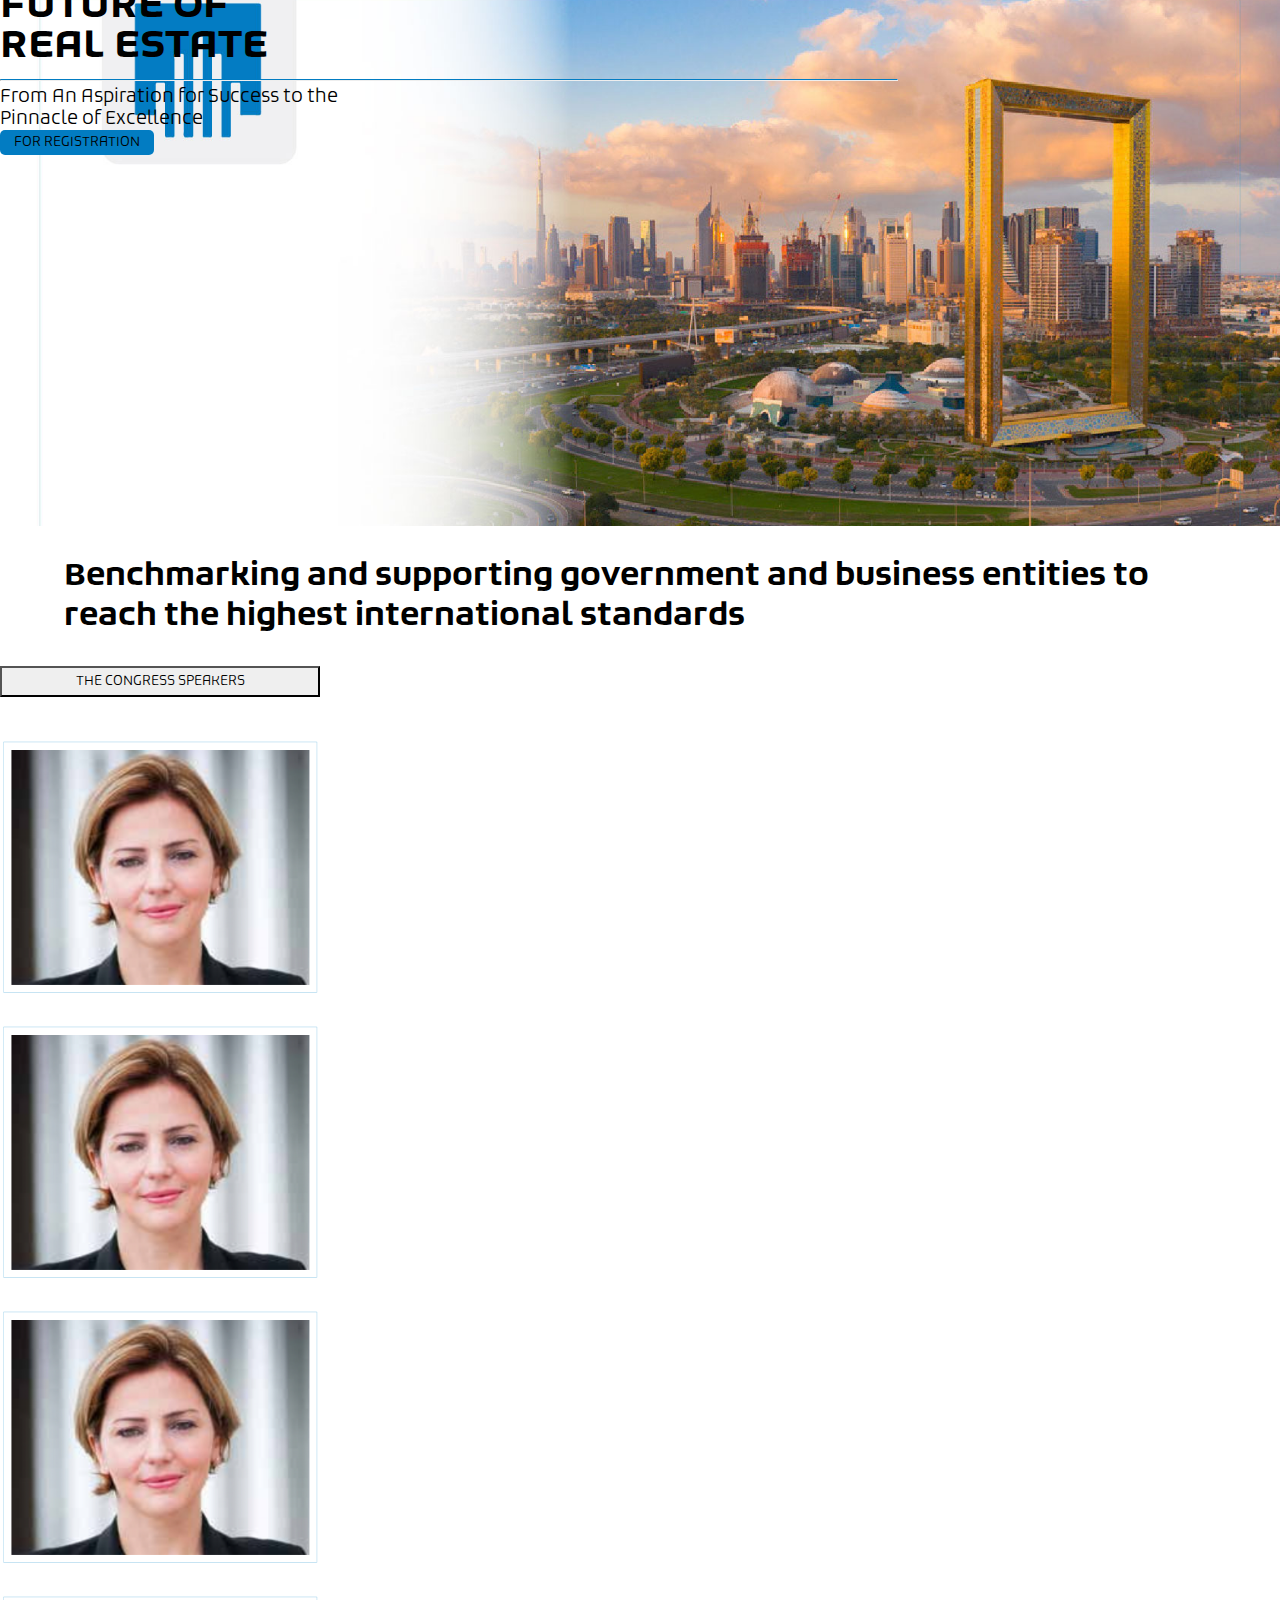
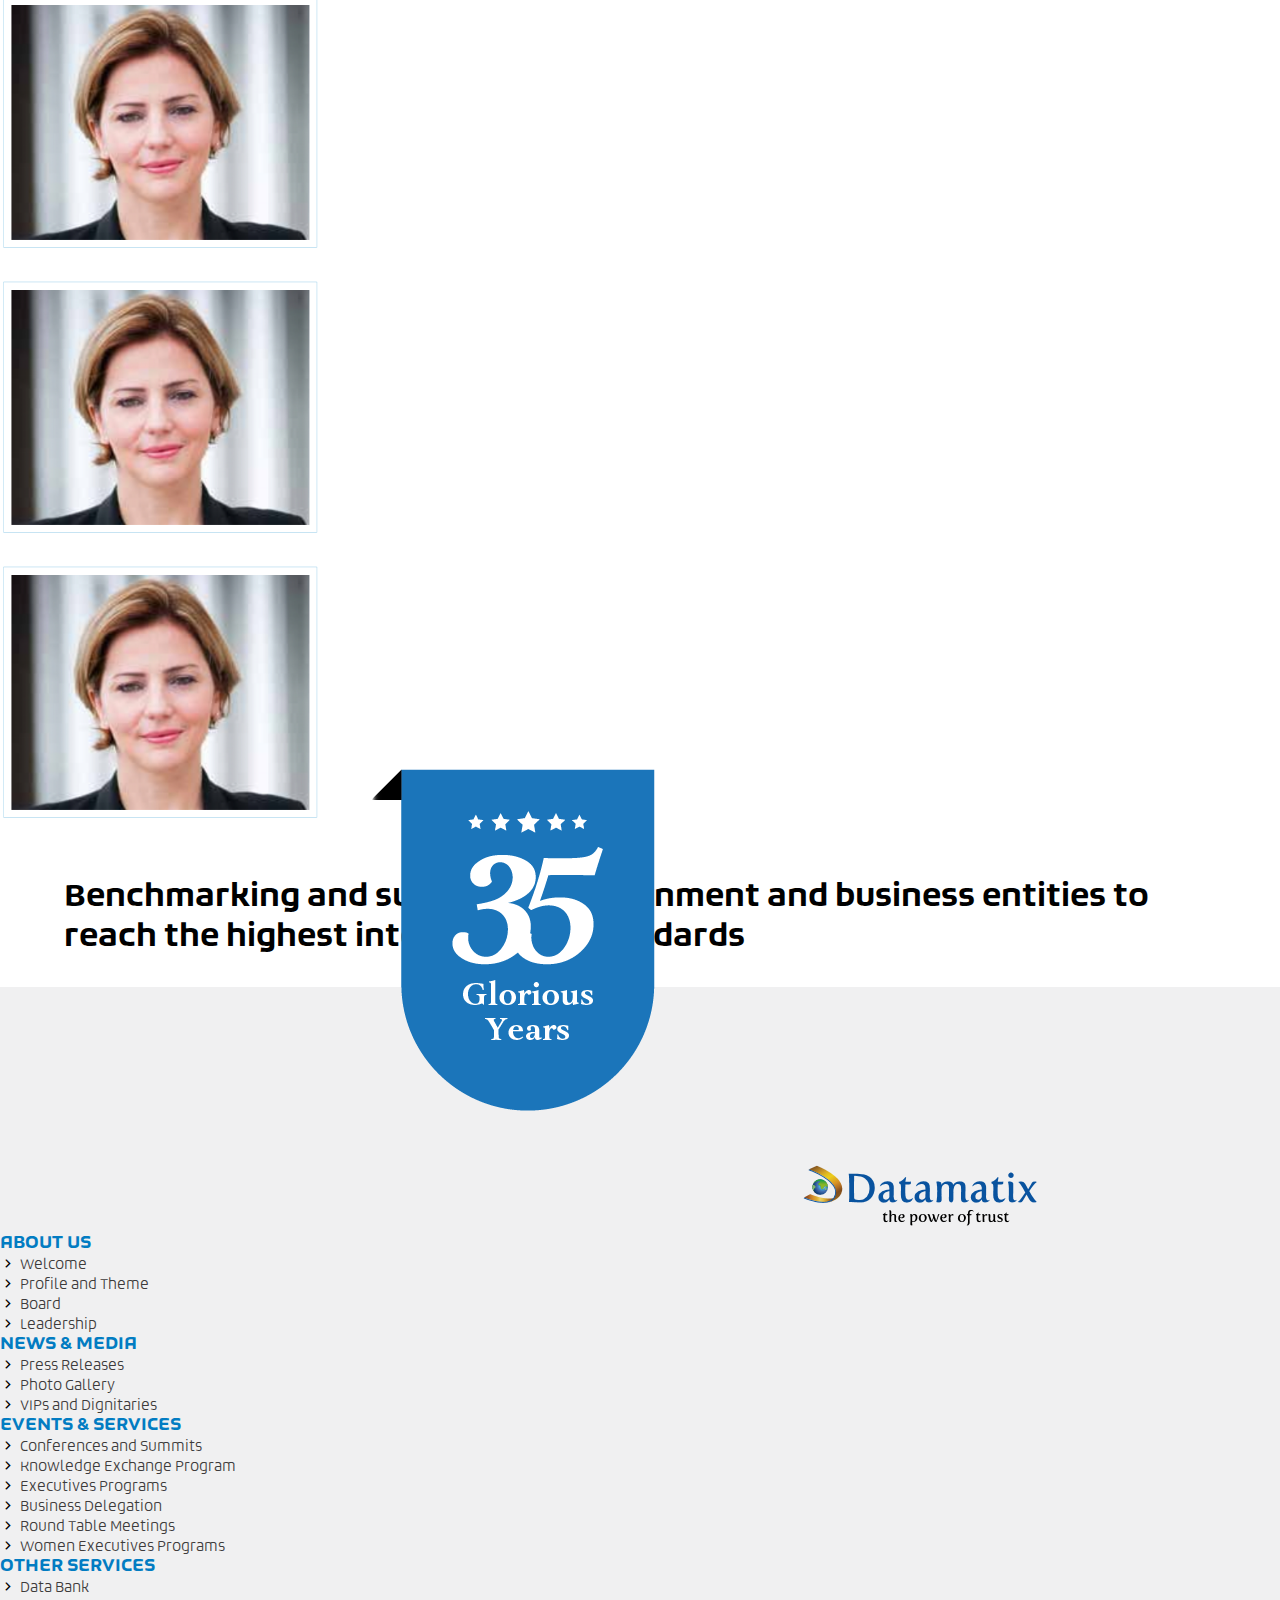
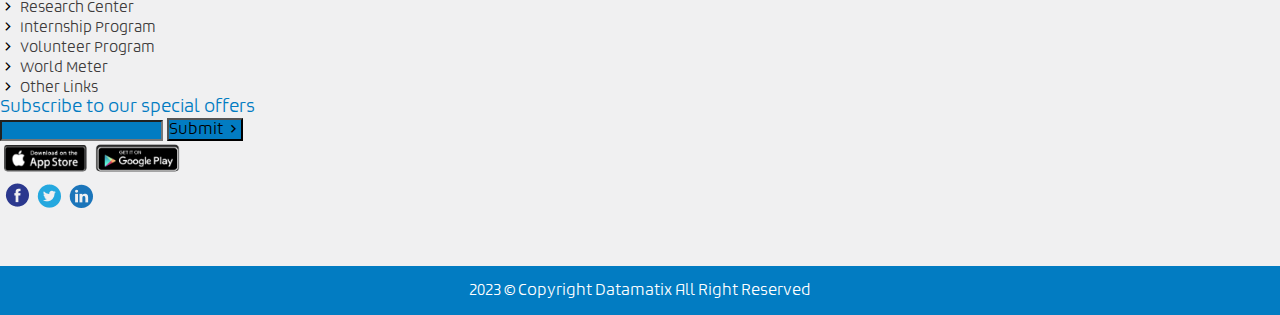
==== commit 059b59e9: "update header and footer" ====
--- a/prop11th.html
+++ b/prop11th.html
@@ -35,13 +35,13 @@
                                                     <a href="/index.html">Home</a>
                                                 </li>
                                                 <li class="list-inline-item">
-                                                    <a href="/prop11th.html">The Congress</a>
+                                                    <a href="/propertyEvents.html"> Events Calander </a>
                                                 </li>
                                                 <li class="list-inline-item">
-                                                    <a href="/propertyEvents.html"> Events Calander </a>
+                                                    <a href="/prop11th.html">Property Developers</a>
                                                 </li>
-                                                <li class="list-inline-item">Contact</li>
-                                                <li class="list-inline-item">Authorities</li>
+                                                <li class="list-inline-item">Industry Contact</li>
+                                                <li class="list-inline-item">Contact Us</li>
                                             </ul>
                                         </div>
                                         <!-- <div class="col-md-2 col-4">
@@ -56,13 +56,13 @@
 
                             <div class="nav1">
                                 <ul class="list-unstyled lists">
-                                    <li class="list-inline-item">Developers</li>
-                                    <li class="list-inline-item">Architectures</li>
-                                    <li class="list-inline-item">Constructions</li>
-                                    <li class="list-inline-item">Building Materials </li>
-                                    <li class="list-inline-item">B.O.T </li>
-                                    <li class="list-inline-item">Finance</li>
-                                    <li class="list-inline-item">Industry Contact</li>
+                                    <li class="list-inline-item">Congress Profile</li>
+                                    <li class="list-inline-item">Congress Participation</li>
+                                    <li class="list-inline-item">Agenda</li>
+                                    <li class="list-inline-item">Keynotes </li>
+                                    <li class="list-inline-item">Property Awards </li>
+                                    <li class="list-inline-item">Partnership</li>
+                                    <li class="list-inline-item">Media</li>
                                 </ul>
                            </div>
 
@@ -599,11 +599,11 @@
         <!-- start footer -->
         <footer>
             <div class="container">
-                <div class="row mb-2">
+                <div class="row mb-4">
                     <div class="col-md-3 col-12 text-sm-center">
                         <div class="logo">
                             <img class="img-fluid" src="./assets/img/logo-footer.png" alt="logo3">
-                            <img class="img-fluid" src="./assets/img/logo-footer2.png" alt="logo2">
+                            <img class="img-fluid logo2" src="./assets/img/logo-footer2.png" alt="logo2">
                         </div>
                     </div>
 
--- a/assets/css/prop11thStyle.css
+++ b/assets/css/prop11thStyle.css
@@ -367,6 +367,12 @@
 footer .logo {
     text-align: center;
 }
+footer .logo img{
+    margin-top: -30%;
+}
+footer .logo img.logo2{
+    margin-top: -20%;
+}
 /* footer .logo span{
     font-family: boldFont;
 } */
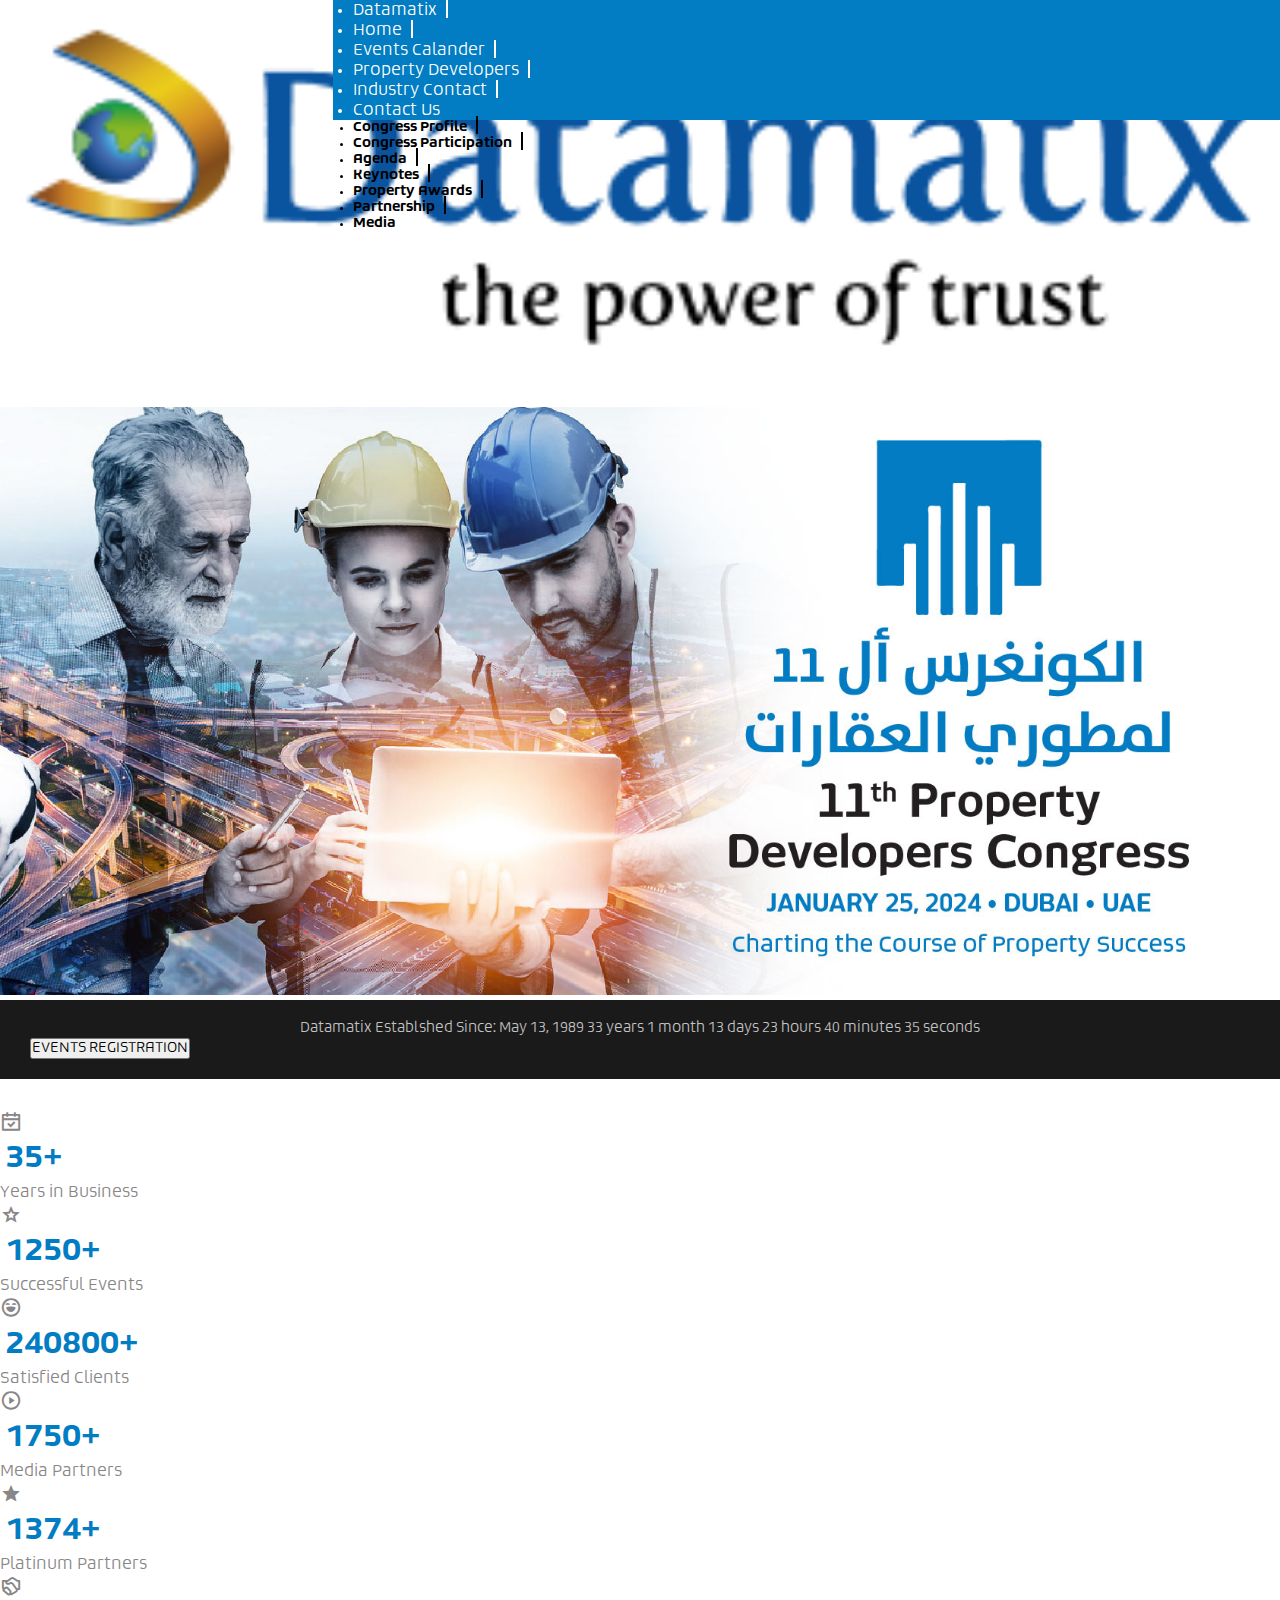
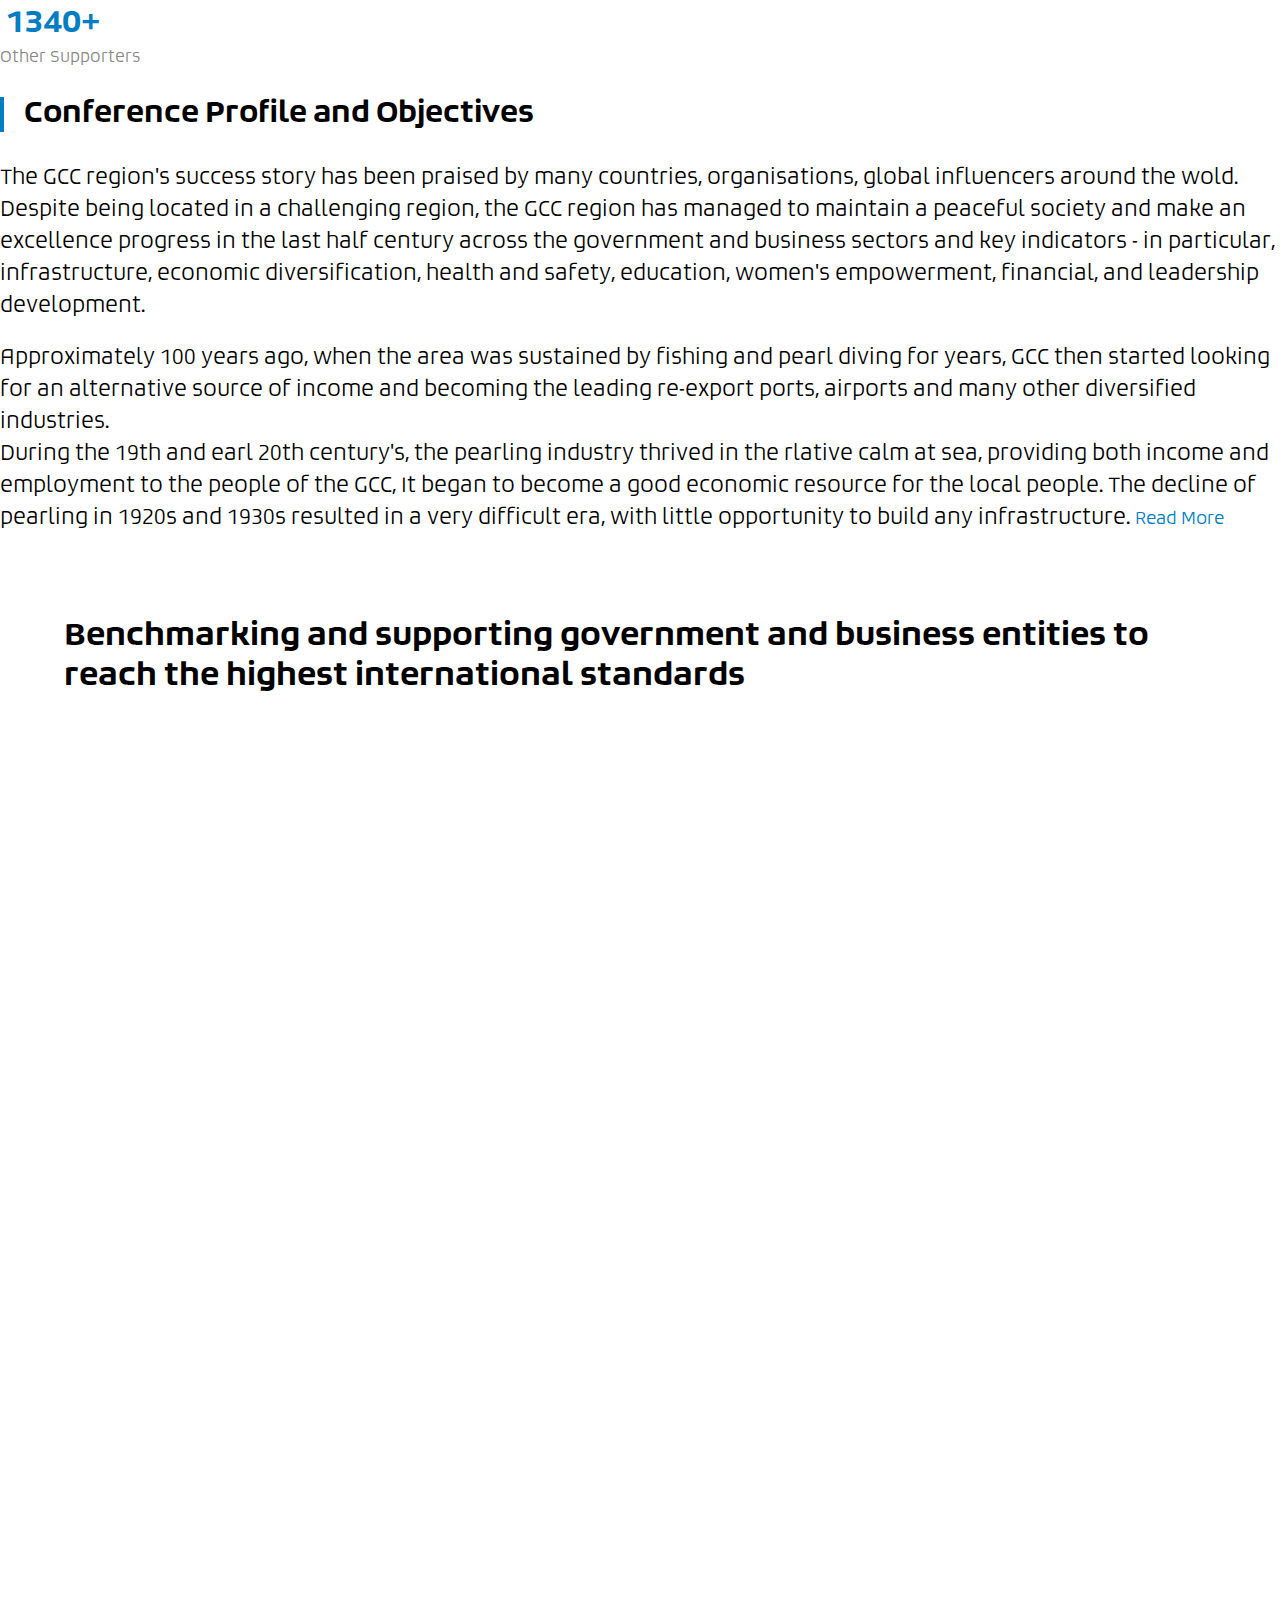
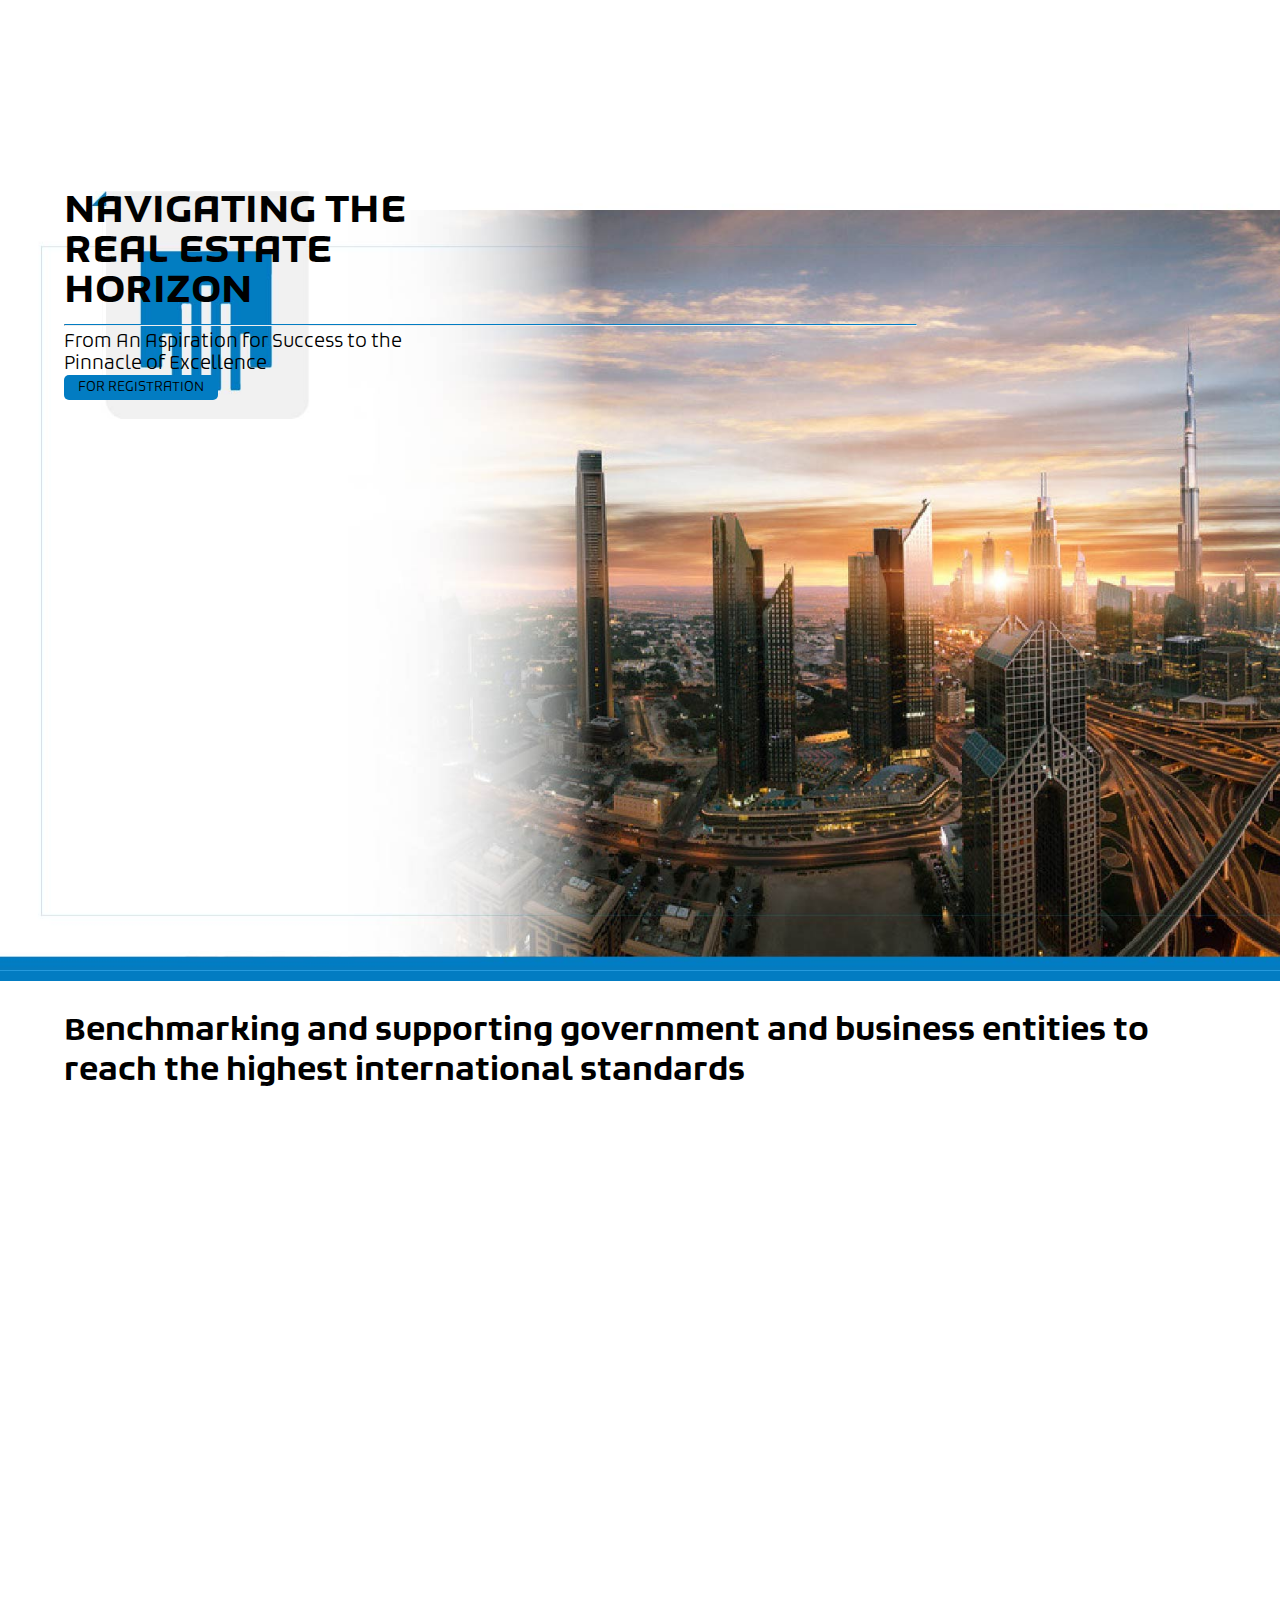
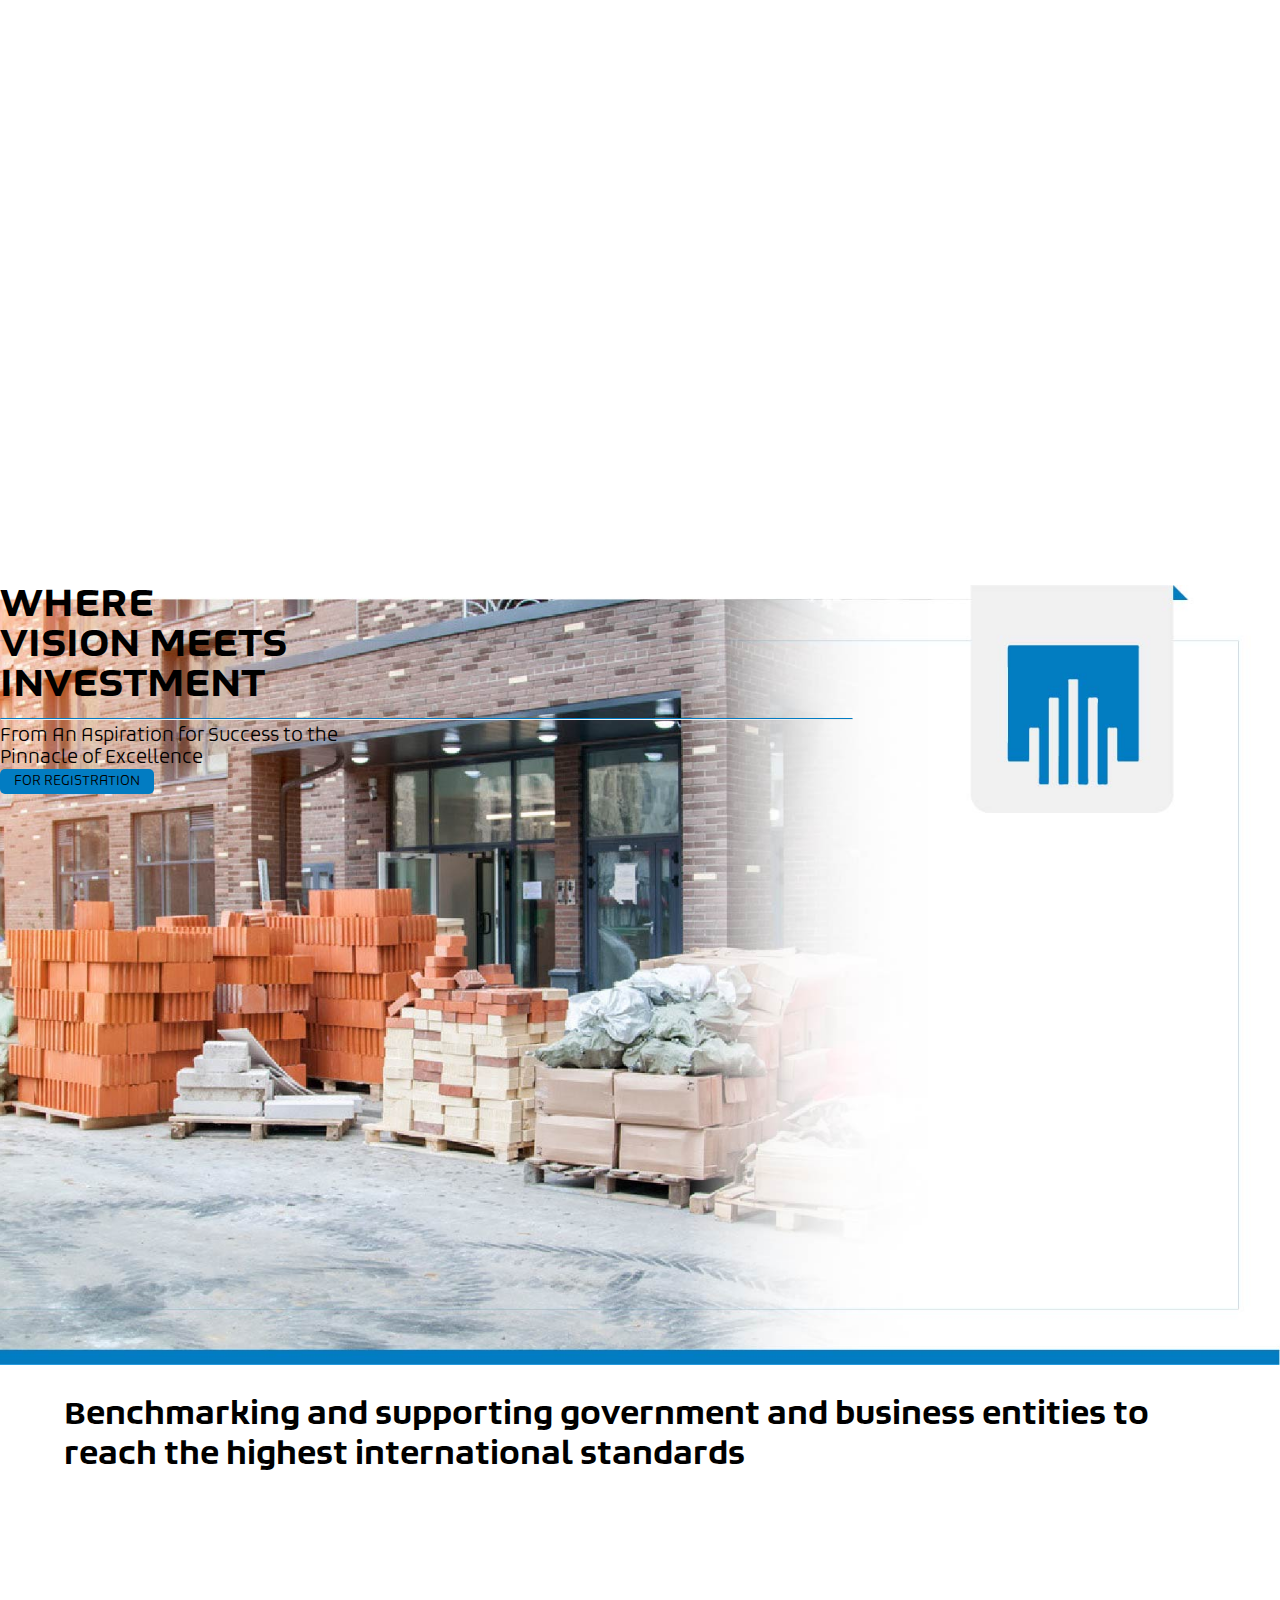
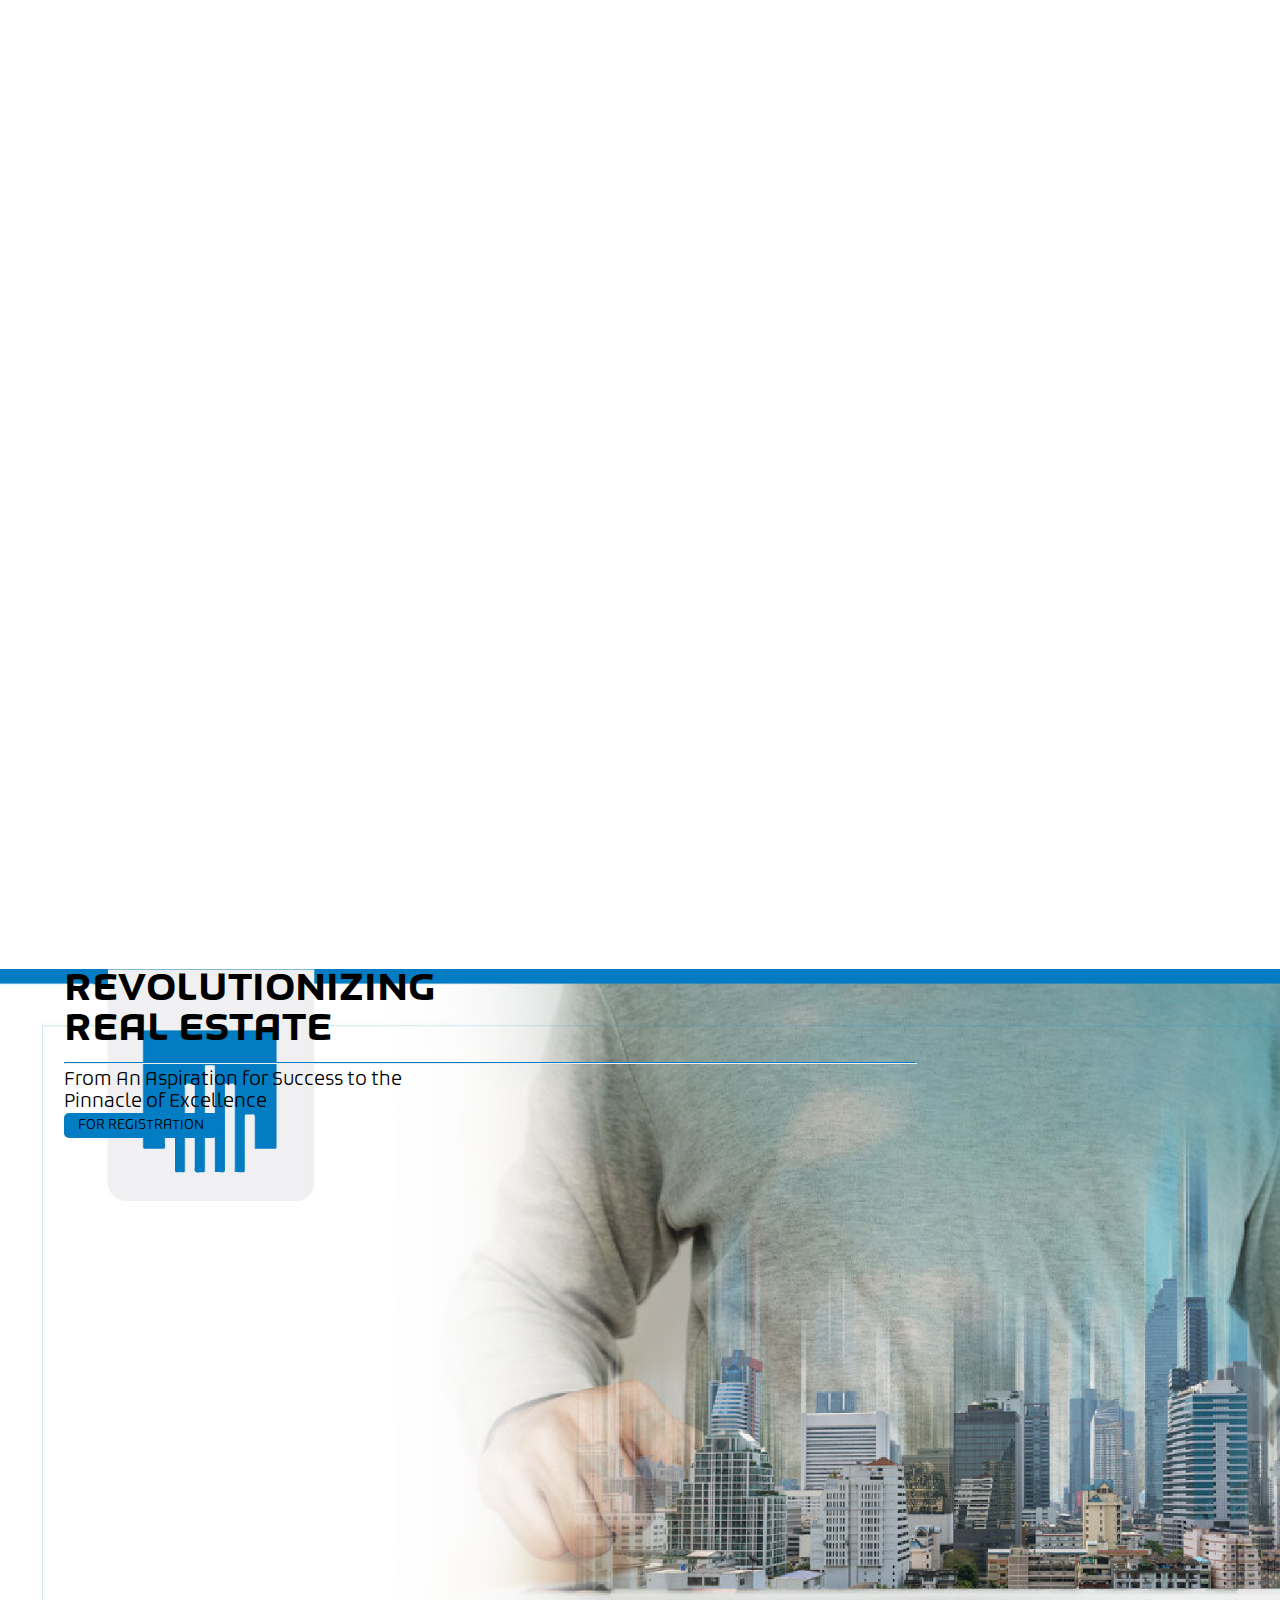
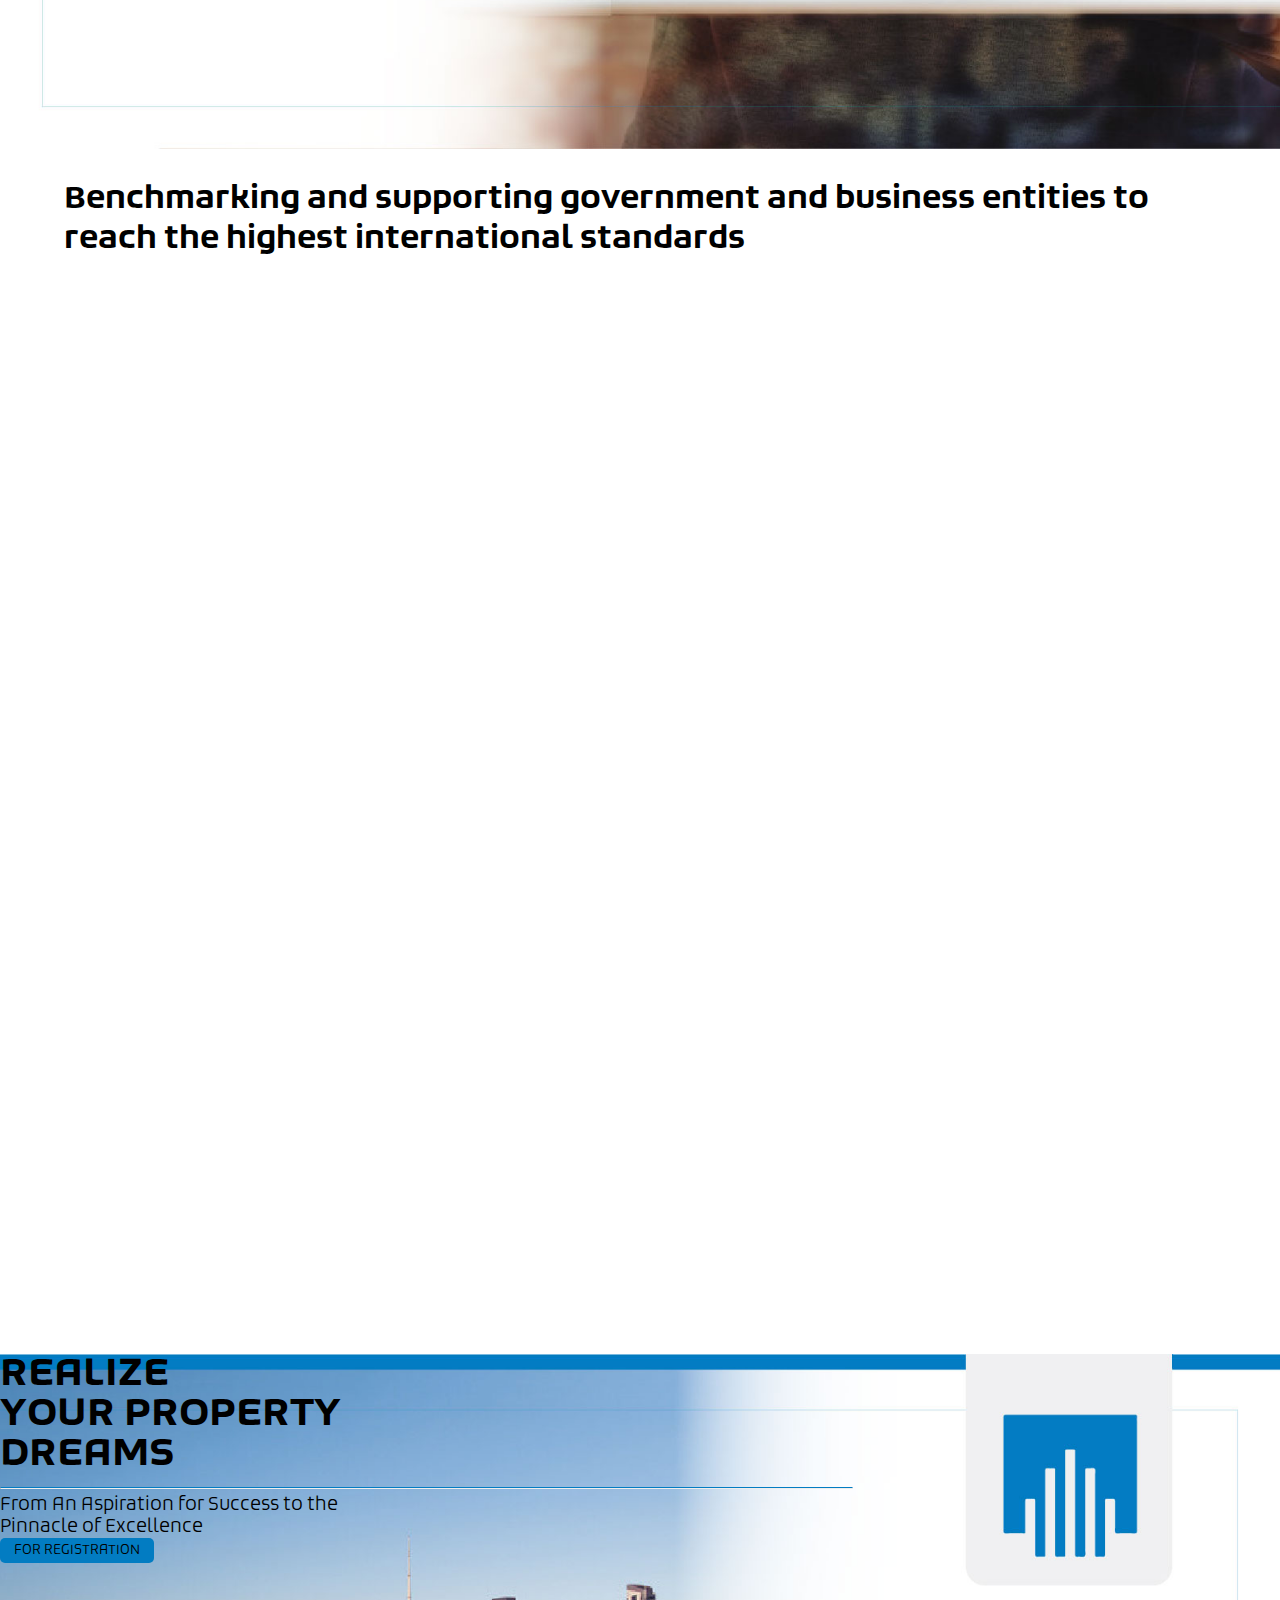
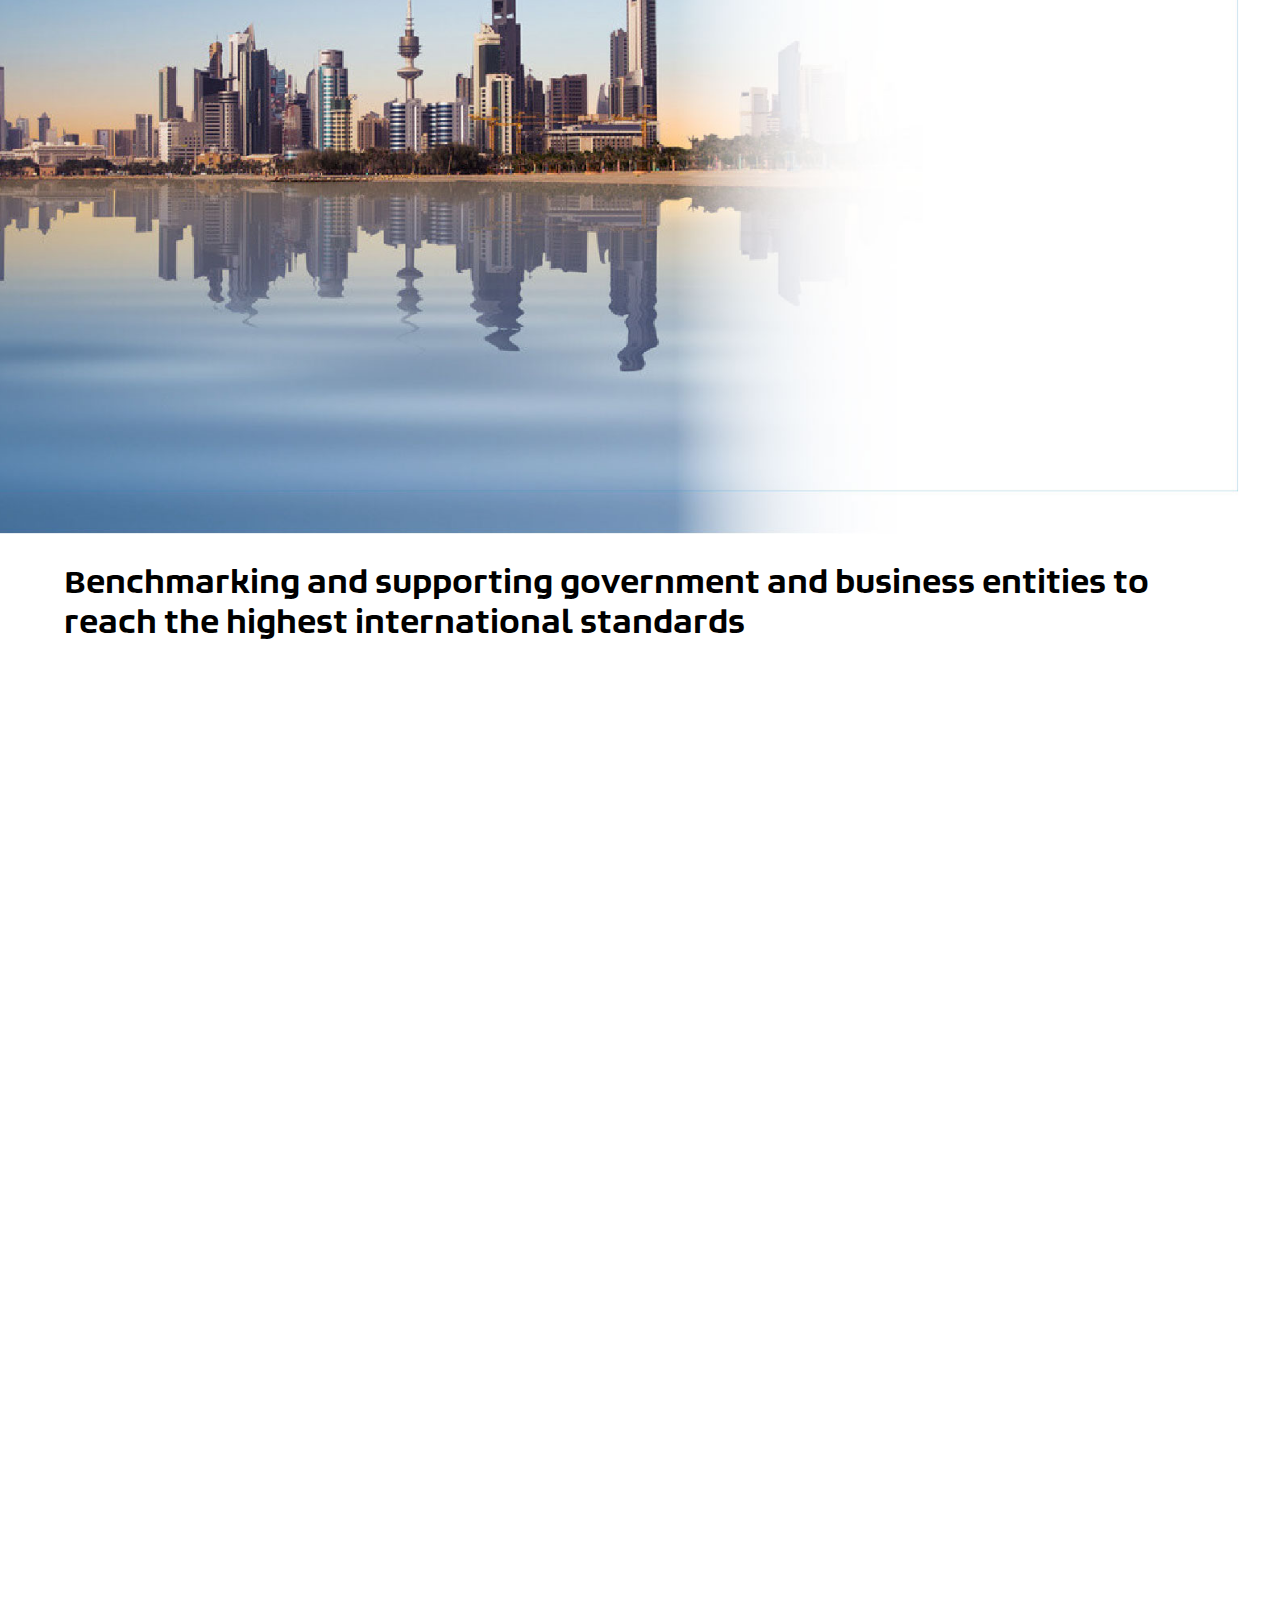
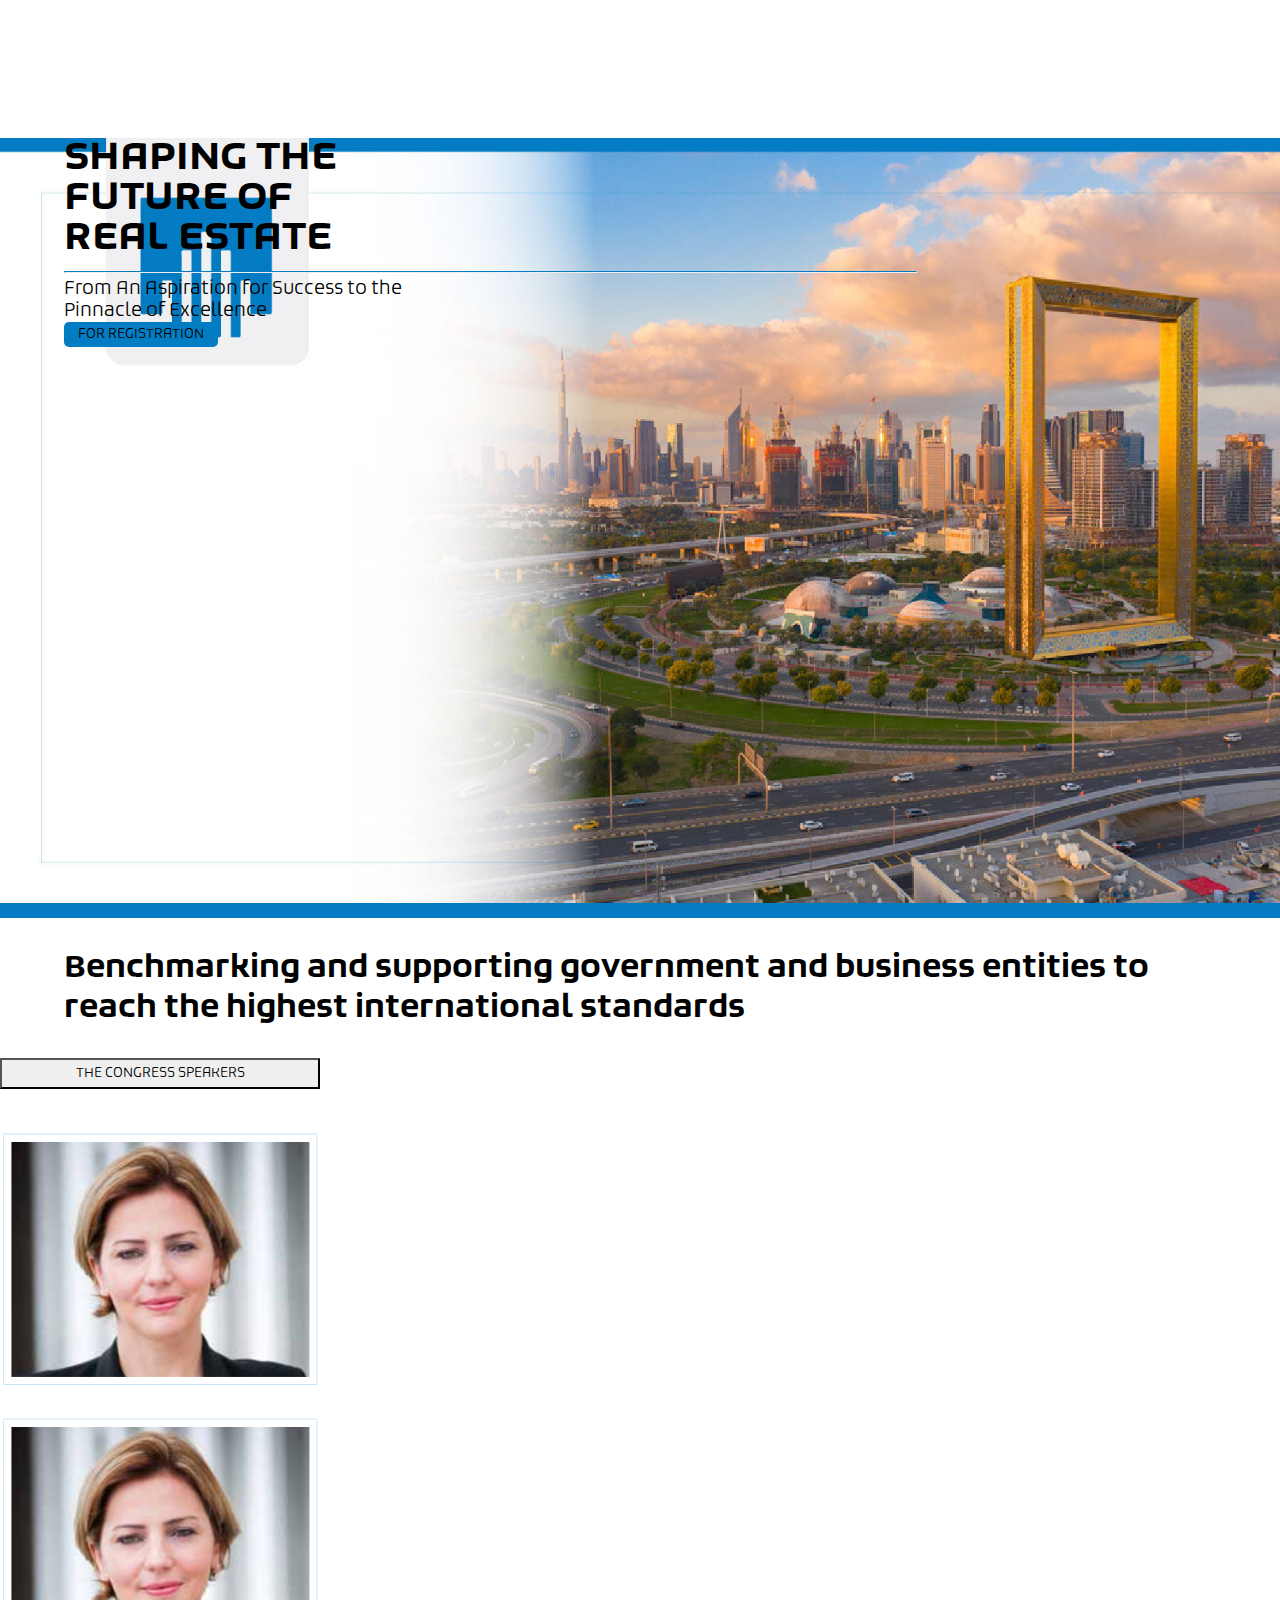
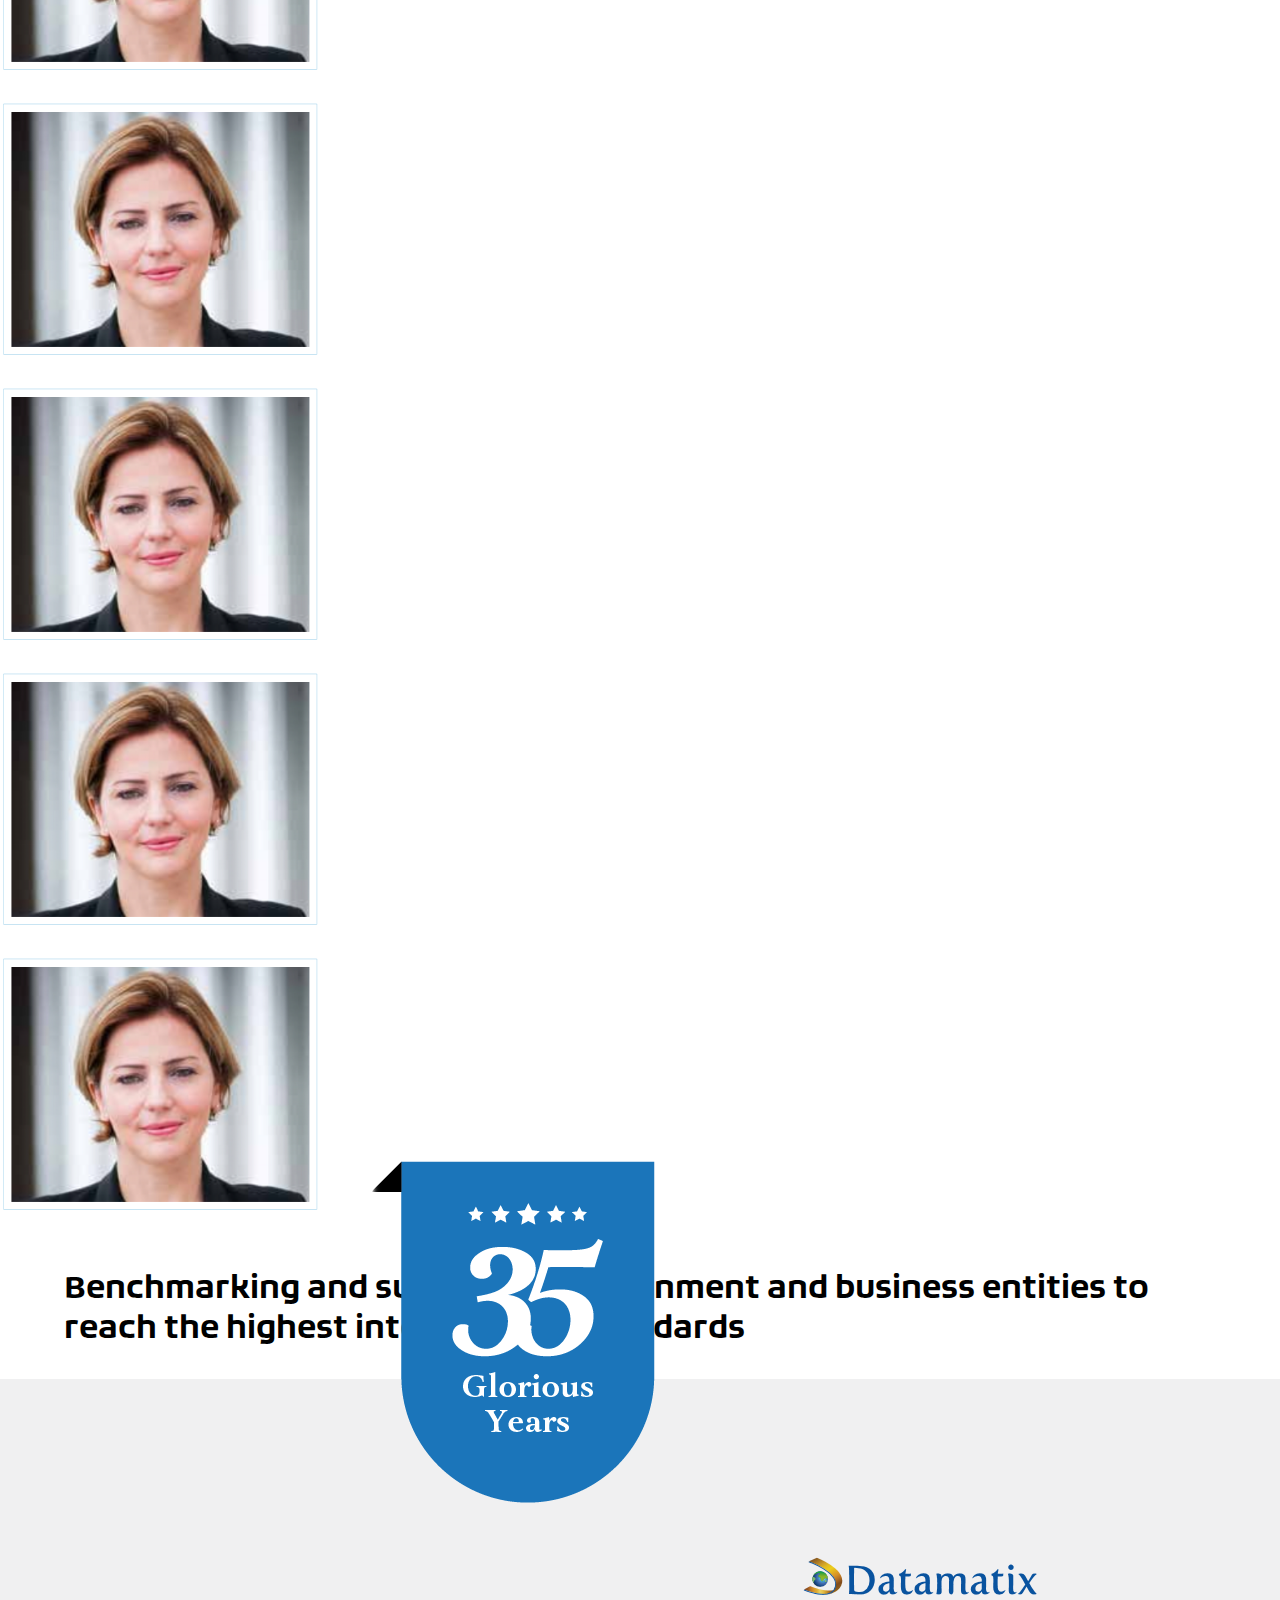
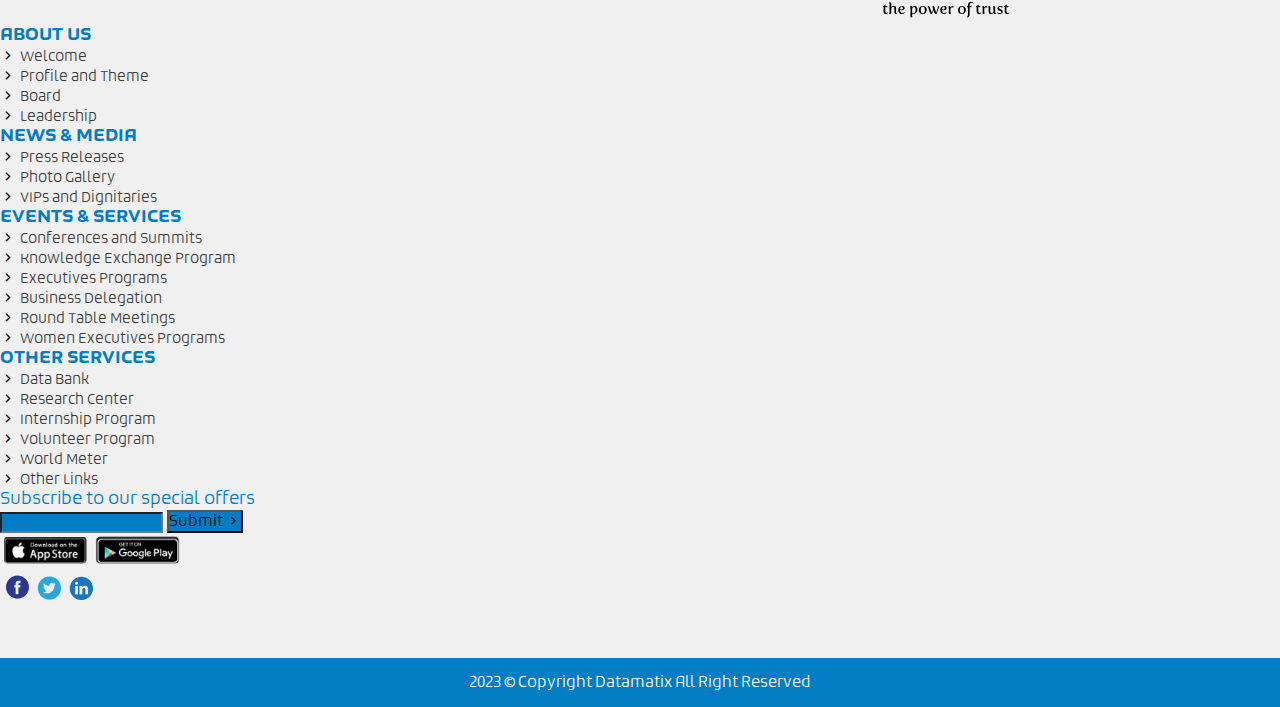
==== commit a0b3f67e: "update banner border" ====
--- a/prop11th.html
+++ b/prop11th.html
@@ -212,7 +212,7 @@
                 Benchmarking and supporting government and business entities to reach the highest international standards</h2>
         </div> 
 
-        <div class="banner-1 banner">
+        <div class="banner-1 banner bannerLeft">
             <div class="over">
                 <div class="container">
                     <div class="row">
@@ -240,7 +240,7 @@
                 Benchmarking and supporting government and business entities to reach the highest international standards</h2>
         </div> 
 
-        <div class="banner-2 banner">
+        <div class="banner-2 banner bannerRight">
             <div class="over">
                 <div class="container">
                     <div class="row">
@@ -267,7 +267,7 @@
                 Benchmarking and supporting government and business entities to reach the highest international standards</h2>
         </div> 
 
-        <div class="banner-3 banner">
+        <div class="banner-3 banner bannerLeft">
             <div class="over">
                 <div class="container">
                     <div class="row">
@@ -293,7 +293,7 @@
                 Benchmarking and supporting government and business entities to reach the highest international standards</h2>
         </div> 
 
-        <div class="banner-4 banner">
+        <div class="banner-4 banner bannerRight">
             <div class="over">
                 <div class="container">
                     <div class="row">
@@ -320,7 +320,7 @@
                 Benchmarking and supporting government and business entities to reach the highest international standards</h2>
         </div> 
 
-        <div class="banner-5 banner">
+        <div class="banner-5 banner bannerLeft">
             <div class="over">
                 <div class="container">
                     <div class="row">
--- a/assets/css/prop11thStyle.css
+++ b/assets/css/prop11thStyle.css
@@ -217,17 +217,34 @@
 /* start banners */
 .bannerTop{
     background-image: url(./../img/imageeBanner.png);
-}
-.main-banner img{
-    width: 100%;
-}
-.banner{
-    /* border-bottom: 10px solid #027cc2; */
     width: 100%;
     height: 580px;
     background-size: cover;
     background-repeat: no-repeat;
     position: relative;
+}
+.main-banner img{
+    width: 100%;
+}
+.banner{
+    /* border-bottom: 10px solid #027cc2; */
+    width: 100%;
+    height: 780px;
+    background-size: cover;
+    background-repeat: no-repeat;
+    position: relative;
+}
+.banner.bannerRight{
+    background-position: right;
+}
+.banner.bannerLeft{
+    background-position: left;
+}
+.banner.bannerLeft .banner-text{
+    margin-left: 5%;
+}
+.banner.bannerRight .banner-text{
+    margin-right: 5%;
 }
 .banner-1{
     background-image: url(./../img/10th_banner_1.jpg);
@@ -261,7 +278,7 @@
     font-family: bruumBoldFont;
     font-size: 38px;
     line-height: 40px;
-    margin-top: 70%;
+    margin-top: 90%;
 }
 .banner .banner-text hr{
     border-top: 2px solid #027cc2;
@@ -424,7 +441,7 @@
 /* start media query */
 @media only screen and (min-width: 1400px) {
     .banner {
-        height: 600px;
+        height: 820px;
     }
     .datamatix-section p, .datamatix-section a {
         font-size: 25px;
@@ -492,13 +509,23 @@
     .datamatix-section p {
         font-size: 16px;
     }
+    .banner.bannerRight .banner-text{
+        margin-right: 5%;
+    }
+    .banner .banner-text{
+        margin-top: -10%;
+    }
+    .banner {
+        height: 560px;
+    }
     .banner .banner-text h3 {
-        font-size: 20px;
+        font-size: 26px;
+        line-height: 33px;
         margin-top: 100%;
     }
     .banner .banner-text p {
-        font-size: 16px;
-        line-height: 20px;
+        font-size: 18px;
+        line-height: 25px;
     }
     .banner .banner-text h3 br{
         display: none;
@@ -633,7 +660,7 @@
         text-align: center;
         line-height: 30px;
     }
-    .banner{
+    .banner, .bannerTop{
         width: 100%;
         height: 400px;
     }
@@ -651,7 +678,7 @@
         z-index: 99;
     }
     .banner .banner-text h3{
-        margin-top: 30%;
+        margin-top: 44%;
         color: #027cc2;
     }
     .banner .banner-text hr {
@@ -725,7 +752,7 @@
         margin-top: 5px;
     }
     .banner .banner-text h3 {
-        margin-top: 35%;
+        margin-top: 45%;
     }
     .banner .banner-text hr{
         width: 100%;
@@ -788,7 +815,7 @@
         width: 75%;
     }
     .banner .banner-text h3 {
-        margin-top: 40%;
+        margin-top: 50%;
     }
 }
 @media only screen and (max-width: 460px){
@@ -823,7 +850,7 @@
         margin: auto;
     }
     .banner .banner-text h3 {
-        margin-top: 35%;
+        margin-top: 60%;
     }
     .banner .banner-text p{
         margin-top: 10px;
